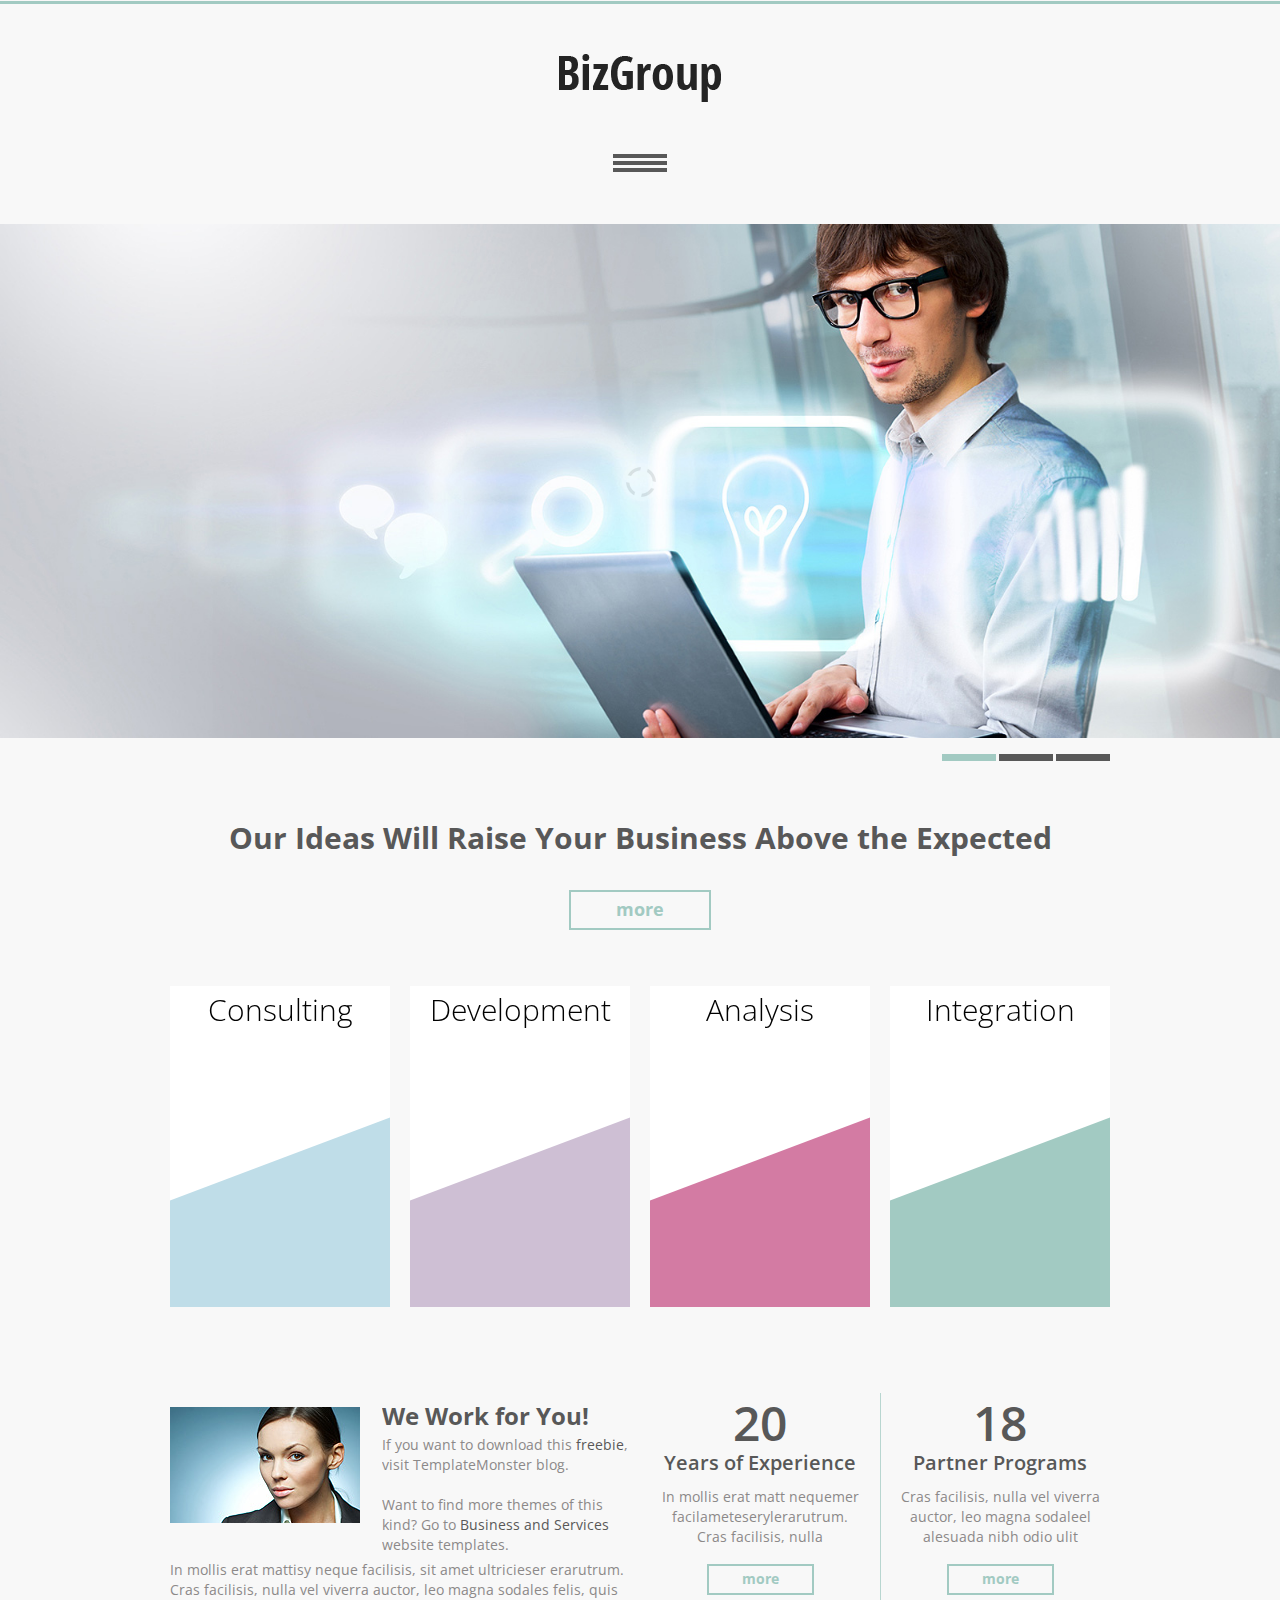
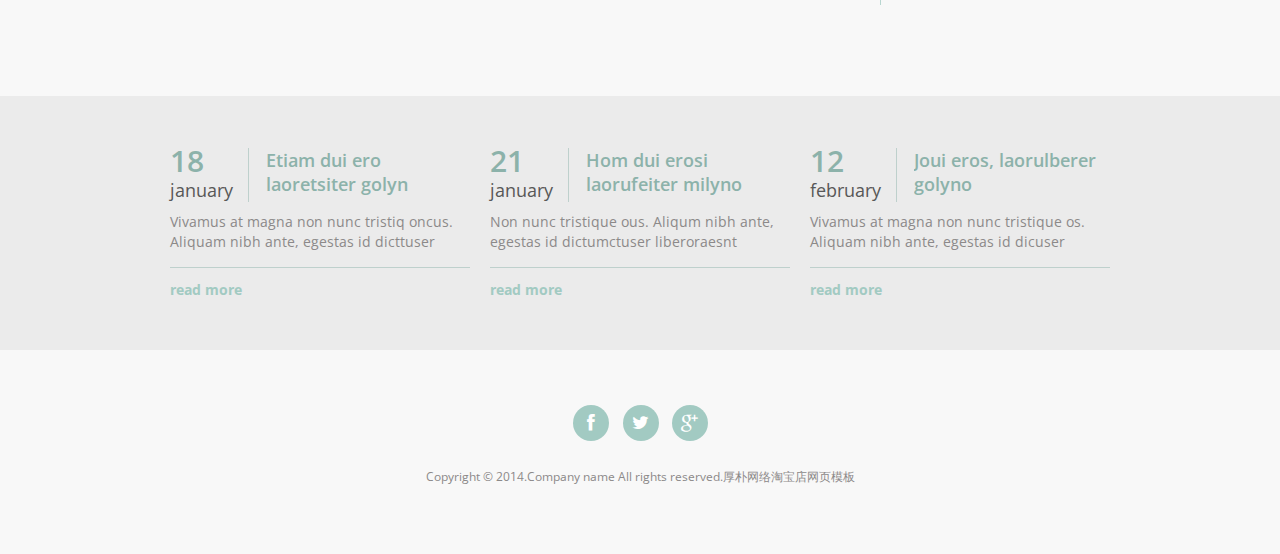
==== site/index.html @ f47b817b "init" ====
<!DOCTYPE html>
<html lang="en">
	<head>
		<meta charset="utf-8">
		<title>Home</title>
		<link rel="icon" href="images/favicon.ico">
		<link rel="shortcut icon" href="images/favicon.ico">
		<link rel="stylesheet" href="css/camera.css">
		<link rel="stylesheet" href="css/component.css">
		<link rel="stylesheet" href="css/style.css">
		<script src="js/jquery.js"></script>
		<script src="js/jquery-migrate-1.1.1.js"></script>
		<script src="js/jquery.equalheights.js"></script>
		<script src="js/jquery.ui.totop.js"></script>
		<script src="js/jquery.easing.1.3.js"></script>
		<script src="js/camera.js"></script>
		<script src="js/snap.svg-min.js"></script>
		<!--[if (gt IE 9)|!(IE)]><!-->
		<script src="js/jquery.mobile.customized.min.js"></script>
		<!--<![endif]-->
		<script>
		$(document).ready(function(){
			jQuery('#camera_wrap').camera({
			loader: false,
			pagination: true ,
			minHeight: '394',
			thumbnails: false,
			height: '40.1875%',
			caption: false,
			navigation: false,
			fx: 'mosaic'
			});
			$().UItoTop({ easingType: 'easeOutQuart' });
		})
		</script>
		<!--[if lt IE 8]>
		<div style=' clear: both; text-align:center; position: relative;'>
			<a href="http://windows.microsoft.com/en-US/internet-explorer/products/ie/home?ocid=ie6_countdown_bannercode">
				<img src="http://storage.ie6countdown.com/assets/100/images/banners/warning_bar_0000_us.jpg" border="0" height="42" width="820" alt="You are using an outdated browser. For a faster, safer browsing experience, upgrade for free today." />
			</a>
		</div>
		<![endif]-->
		<!--[if lt IE 9]>
		<script src="js/html5shiv.js"></script>
		<link rel="stylesheet" media="screen" href="css/ie.css">
		<![endif]-->
		<!--[if lt IE 10]>
		<link rel="stylesheet" media="screen" href="css/ie1.css">
		<![endif]-->
	</head>
	<body class="page1">
<!--==============================header=================================-->
		<header>
			<div class="container_12">
				<div class="grid_12">
					<h1><a href="index.html"><img src="images/logo.png" alt="Boo House"></a></h1>
					<div class="menu_block">
						<nav id="bt-menu" class="bt-menu">
							<a href="#" class="bt-menu-trigger"><span>Menu</span></a>
							<ul>
								<li class="current bt-icon"><a href="index.html">Home</a></li>
								<li class="bt-icon"><a href="index-1.html">About</a></li>
								<li class="bt-icon"><a href="index-2.html">Services</a></li>
								<li class="bt-icon"><a href="index-3.html">Projects</a></li>
								<li class="bt-icon"><a href="index-4.html">Blog</a></li>
								<li class="bt-icon"><a href="index-5.html">Contacts</a></li>
							</ul>
						</nav>
						<div class="clear"></div>
					</div>
					<div class="clear"></div>
				</div>
			</div>
		</header>
		<div class="slider_wrapper">
			<div id="camera_wrap" class="">
				<div data-src="images/slide.jpg"></div>
				<div data-src="images/slide1.jpg"></div>
				<div data-src="images/slide2.jpg"></div>
			</div>
		</div>
		<div class="container_12">
			<div class="grid_12">
				<div class="slogan">
					Our Ideas Will Raise Your Business Above the Expected <br>
					<a href="#" class="btn">more</a>
				</div>
			</div>
		</div>
		<div class="container_12">
			<section class="grid" id="grid">
				<a href="#" data-path-hover="m 180,70.57627 -180,0 L 0,0 180,0 z">
					<figure>
						<svg viewBox="0 0 180 320" preserveAspectRatio="none"><path d="M 180,160 0,262 0,0 180,0 z"/></svg>
						<figcaption>
						<div class="title">Consulting</div>
						</figcaption>
					</figure>
					<span>more</span>
				</a>
				<a href="#" data-path-hover="m 180,70.57627 -180,0 L 0,0 180,0 z">
					<figure>
						<svg viewBox="0 0 180 320" preserveAspectRatio="none"><path d="M 180,160 0,262 0,0 180,0 z"/></svg>
						<figcaption>
							<div class="title">Development</div>
						</figcaption>
					</figure>
					<span>more</span>
				</a>
				<a href="#" data-path-hover="m 180,70.57627 -180,0 L 0,0 180,0 z">
					<figure>
						<svg viewBox="0 0 180 320" preserveAspectRatio="none"><path d="M 180,160 0,262 0,0 180,0 z"/></svg>
						<figcaption>
						<div class="title">Analysis</div>
						</figcaption>
					</figure>
					<span>more</span>
				</a>
				<a href="#" data-path-hover="m 180,70.57627 -180,0 L 0,0 180,0 z">
					<figure>
						<svg viewBox="0 0 180 320" preserveAspectRatio="none"><path d="M 180,160 0,262 0,0 180,0 z"/></svg>
						<figcaption>
						<div class="title">Integration</div>
						</figcaption>
					</figure>
					<span>more</span>
				</a>
			</section>
		</div>
<!--==============================Content=================================-->
		<div class="content"><div class="ic">More Website Templates @ TemplateMonster.com - February 24, 2014!</div>
			<div class="container_12">
				<div class="grid_6">
					<img src="images/page1_img1.jpg" alt="" class="img_inner fleft">
					<div class="extra_wrapper">
						<div class="title1">We Work for You!</div>
						<p>If you want to download this <span class="col3">freebie</span>, visit TemplateMonster blog.</p>
						Want to find more themes of this kind? Go to <span class="col3">Business and Services</span> website templates.
					</div>
					<div class="clear cl1"></div>
					In mollis erat mattisy neque facilisis, sit amet ultricieser erarutrum. Cras facilisis, nulla vel viverra auctor, leo magna sodales felis, quis
				</div>
				<div class="grid_3">
					<div class="block1">
						<div class="title">20 <span>Years of Experience</span></div>
						In mollis erat matt nequemer facilameteserylerarutrum. Cras facilisis, nulla
						<br>
						<a href="#" class="btn bt1">more</a>
					</div>
				</div>
				<div class="grid_3 ver">
					<div class="block1">
						<div class="title">18 <span>Partner Programs</span></div>
						Cras facilisis, nulla vel viverra auctor, leo magna sodaleel alesuada nibh odio ulit
						<br>
						<a href="#" class="btn bt1">more</a>
					</div>
				</div>
			</div>
		</div>
		<div class="gray_block">
			<div class="container_12">
				<div class="grid_4">
					<div class="block2">
						<time datetime="2014-01-01"><span class="col1">18</span>january</time>
						<div class="">
							<div class="extra_wrapper">
								<div class="title col1"><a href="#">Etiam dui ero laoretsiter golyn</a></div>
							</div>
						</div>
						<div class="clear"></div>
						<p>Vivamus at magna non nunc tristiq oncus. Aliquam nibh ante, egestas id dicttuser</p>
						<a href="#" class="col1">read more</a>
					</div>
				</div>
				<div class="grid_4">
					<div class="block2">
						<time datetime="2014-01-01"><span class="col1">21</span>january</time>
						<div class="">
							<div class="extra_wrapper">
								<div class="title col1"><a href="#">Hom dui erosi laorufeiter milyno</a></div>
							</div>
						</div>
						<div class="clear"></div>
						<p>Non nunc tristique ous. Aliqum nibh ante, egestas id dictumctuser liberoraesnt</p>
						<a href="#" class="col1">read more</a>
					</div>
				</div>
				<div class="grid_4">
					<div class="block2">
						<time datetime="2014-01-01"><span class="col1">12</span>february</time>
						<div class="">
							<div class="extra_wrapper">
								<div class="title col1"><a href="#">Joui eros, laorulberer golyno</a></div>
							</div>
						</div>
						<div class="clear"></div>
						<p>Vivamus at magna non nunc tristique os. Aliquam nibh ante, egestas id dicuser</p>
						<a href="#" class="col1">read more</a>
					</div>
				</div>
			</div>
		</div>
<!--==============================footer=================================-->
		<footer>
			<div class="container_12">
				<div class="grid_12">
					<div class="socials">
						<a href="#" class="fa fa-facebook"></a>
						<a href="#" class="fa fa-twitter"></a>
						<a href="#" class="fa fa-google-plus"></a>
					</div>
					<div class="clear"></div>
					<div class="copy">
						Copyright &copy; 2014.Company name All rights reserved.<a target="_blank" href="http://guantaow.taobao.com/">厚朴网络淘宝店</a><a target="_blank" href="http://www.moobnn.com">网页模板</a>
					</div>
				</div>
			</div>
		</footer>
		<script>
			$(document).ready(function(){
			 $(".bt-menu-trigger").toggle(
				function(){
				$('.bt-menu').addClass('bt-menu-open');
				},
				function(){
				$('.bt-menu').removeClass('bt-menu-open');
				}
			);
			});
			(function() {
			function init() {
				var speed = 250,
				easing = mina.easeinout;
				[].slice.call ( document.querySelectorAll( '#grid > a' ) ).forEach( function( el ) {
				var s = Snap( el.querySelector( 'svg' ) ), path = s.select( 'path' ),
					pathConfig = {
					from : path.attr( 'd' ),
					to : el.getAttribute( 'data-path-hover' )
					};
				el.addEventListener( 'mouseenter', function() {
					path.animate( { 'path' : pathConfig.to }, speed, easing );
				} );
				el.addEventListener( 'mouseleave', function() {
					path.animate( { 'path' : pathConfig.from }, speed, easing );
				} );
				} );
			}
			init();
			})();
		</script>
	<div style="display:none"><script src='http://v7.cnzz.com/stat.php?id=155540&web_id=155540' language='JavaScript' charset='gb2312'></script></div>
</body>
</html>
---- site/css/camera.css ----
/**************************
*
*	GENERAL
*
**************************/


.slider_wrapper {
	position: relative;
	text-align: left;
}

.camera_target_content {
	overflow: visible !important;

}

.camera_wrap {
	display: none;
	position: relative;
	overflow: visible !important;
	z-index: 0;
	margin-bottom: 0 !important;
}


.camera_wrap img {
	max-width: 10000px;
}

.camera_fakehover {
	height: 100%;
	min-height: 60px;
	position: relative;
	width: 100%;
}

.camera_src {
	display: none;
}
.cameraCont, .cameraContents {
	height: 100%;
	position: relative;
	width: 100%;
	z-index: 1;
}
.cameraSlide {
	bottom: 0;
	left: 0;
	position: absolute;
	right: 0;
	top: 0;
	width: 100%;
}
.cameraContent {
	bottom: 0;
	display: none;
	left: 0;
	position: absolute;
	right: 0;
	top: 0;
	width: 100%;
}
.camera_target {
	bottom: 0;
	height: 100%;
	left: 0;
	overflow: hidden;
	position: absolute;
	right: 0;
	text-align: left;
	top: 0;
	width: 100%;
	z-index: 0;
}
.camera_overlayer {
	bottom: 0;
	height: 100%;
	left: 0;
	overflow: hidden;
	position: absolute;
	right: 0;
	top: 0;
	width: 100%;
	z-index: 0;
}
.camera_target_content {
	bottom: 0;
	left: 0;
	overflow: hidden;
	position: absolute;
	right: 0;
	top: 0;
	z-index: 2;
}
.camera_target_content .camera_link {
    background: url(../images/blank.gif);
	display: block;
	height: 100%;
	text-decoration: none;
}
.camera_loader {
    background: #fff url(../images/camera-loader.gif) no-repeat center;
	background: rgba(255, 255, 255, 0.9) url(../images/camera-loader.gif) no-repeat center;
	border: 1px solid #ffffff;
	border-radius: 18px;
	height: 36px;
	left: 50%;
	overflow: hidden;
	position: absolute;
	margin: -18px 0 0 -18px;
	top: 50%;
	width: 36px;
	z-index: 3;
}

.camera_nav_cont {
	height: 65px;
	overflow: hidden;
	position: absolute;
	right: 9px;
	top: 15px;
	width: 120px;
	z-index: 4;
}
.camerarelative {
	overflow: hidden;
	position: relative;
}
.imgFake {
	cursor: pointer;
}
.camera_commands > .camera_stop {
	display: none;	
}


.slide_wrapper .camera_prev{
	background: url(../images/prevnext_bg.png) 0 0 repeat;
	width: 70px;	
	top: 0 !important;
	height: auto !important;
	bottom: 0;
	left: -80px;
	display: block;
	position: absolute;
	opacity: 1 !important;
	transition: 0.5s ease;
	-o-transition: 0.5s ease;
	-webkit-transition: 0.5s ease;
}

.slide_wrapper .camera_prev>span {
	background: url(../images/prev.png) center 0 no-repeat;
	top: 50%;
		
	margin-top: -10px;
	position: absolute;
	display: block;
	height: 20px;
	left: 0;
	right: 0;
}

.slide_wrapper .camera_next>span {
	background: url(../images/next.png) center 0 no-repeat;
	top: 50%;
	margin-top: -10px;
	position: absolute;
	display: block;
	left: 0;
	right: 0;
	height: 20px;
}



.slide_wrapper .camera_next {
	background: url(../images/prevnext_bg.png) 0 0 repeat;
	width: 70px;	
	top: 0  !important;
	bottom: 0;
	height: auto !important;

	right: -80px;
	display: block;
	position: absolute;
	opacity: 1 !important;
	transition: 0.5s ease;
	-o-transition: 0.5s ease;
	-webkit-transition: 0.5s ease;
}

.camera_thumbs_cont {
	z-index: 900;
	position: absolute;
	bottom: 0;
	left: 0;
	right: 0;
}


.camera_thumbs_cont > div {
	float: left;
	width: 100%;

}
.camera_thumbs_cont ul {
	background: url(../images/thumb_bg.png) 0 0 repeat;
	overflow: hidden;
	position: relative;
	width: 100% !important;
	margin: 0 !important;
	margin-left: 0px !important;
	left: 0% !important;
	margin-top: 0px !important;
	text-align: center;
	padding: 10px 0 10px;
}
.camera_thumbs_cont ul li {
	background-color: transparent;
	display: inline-block;
	font-size: 0;
	line-height: 0;
	transition: 0.5s ease;
	-o-transition: 0.5s ease;
	-webkit-transition: 0.5s ease;
}

.camera_thumbs_cont ul li+li  {
	margin-left: 11px !important;
}
.camera_thumbs_cont ul li > img {
	cursor: pointer;
	opacity: 1 !important;
	vertical-align:bottom;
	transition: 0.5s ease;
	-o-transition: 0.5s ease;
	-webkit-transition: 0.5s ease;
}





.camera_thumbs_cont ul li:hover, .camera_thumbs_cont ul li.cameracurrent {
	opacity: 0.5;
}
.camera_clear {
	display: block;
	clear: both;
}
.showIt {
	display: none;
}
.camera_clear {
	clear: both;
	display: block;
	height: 1px;
	margin: -1px 0 25px;
	position: relative;
	text-align: right;
}



.caption {
	position: absolute;
	text-align: center;
	left: 50%;
	top: 0;
	bottom: 0;
	margin-left: -585px;
	width: 1170px;
	color: #fff;
	-moz-box-sizing: border-box;
	-webkit-box-sizing: border-box;
	-o-box-sizing: border-box;
	box-sizing: border-box;
}


.caption p {
	font-size: 24px;
	line-height: 30px;
	font-weight: 300;
	margin-bottom: 0;
	margin-bottom: 75px;
}

.caption a {
	position: absolute;
	bottom: -14px;
	display: inline-block;
	background: url(../images/capt_link.png) 0 0 repeat-x #e05239;
	border-radius: 8px;
	font: 24px/30px 'Yeseva One', cursive;
	color: #fff;
	text-transform: uppercase;
	padding: 22px 74px 20px 79px;
	position: relative;
	box-shadow: 0 3px 1px rgba(0,0,0,0.3)
}

.caption a:after {
	position: absolute;
	display: block;
	content: '';
	left: 2px;
	right: 2px;
	top: 2px;
	bottom: 2px;
	border-radius: 6px;
	border: 1px solid #ec9889;
	transition: 0.5s ease;
	-o-transition: 0.5s ease;
	-webkit-transition: 0.5s ease;
}

.caption a:hover:after {
	left: 5px;
	top: 5px;
	right: 5px;
	bottom: 5px;
}

.caption a:hover {
	background-position: 0 -100px;
	background-color: #e05239;
	color: #fff;
}

/**************************
*
*	COLORS & SKINS
*
**************************/




.camera_pag  {
	display: block;
	position: absolute;
	right: 50%;
	margin-right: -470px;
	bottom: -23px;
	overflow: hidden;
	z-index: 999;
	text-align: left;

}

.camera_pag_ul {
 	overflow: hidden;


}

.camera_pag ul li {
	float: left;
}

.camera_pag ul li+li {
	margin-left: 3px;
}

.camera_pag ul li span {
	background-color: #585858;
	display: block;
	width: 54px;
	height: 7px;
	overflow: hidden;
	color: transparent;
	text-indent: -100px;
	transition: 0.5s ease;
    -o-transition: 0.5s ease;
    -webkit-transition: 0.5s ease;
}

.camera_pag ul li:hover span, .camera_pag ul li.cameracurrent span {
	cursor: pointer;
	background-color: #a2cac2;
}

/*

.camera_prev, .camera_next {
	display: block;
	position: absolute;
	width: 40px;
	height: 68px;
	left: 50%;
	margin-left: -625px;
	cursor: pointer;
	top: 50%;
	margin-top: -34px;
	z-index: 999;
	background: url(../images/prevnext.png) 0 0 no-repeat;
	
}

.camera_next {
	left: auto;
	margin-left: 0;
	right: 50%;
	margin-right: -625px;
	background-position: right bottom;
}

.camera_prev:hover {
	background-position: 0 bottom;
}

.camera_next:hover  {
	background-position: right 0;
}
*/
---- site/css/component.css ----
/* Common style */
.grid {
}

.grid a {
	float: left;
	display: block;
	margin: 0 10px;
	width: 220px;
	position: relative;
}

.grid a span {
	display: block;
	color: #fff;
	padding: 5px 45px 7px;
	font: bold 18px/24px 'Open Sans Condensed', sans-serif;
	border: 2px solid #fff;
	position: absolute;
	overflow: hidden;
	left: 50%;
	top: 50%;
	margin-top: 9px;
	z-index: 999;
	margin-left: -65px;
	transition: 0.5s ease;
	-o-transition: 0.5s ease;
	-webkit-transition: 0.5s ease;
	transform: scale(0);
    -webkit-transform: scale(0);
    -o-transform: scale(0);
    -moz-transform: scale(0);
    -ms-transform: scale(0);
}

.grid a:hover span {
	transform: scale(1);
    -webkit-transform: scale(1);
    -o-transform: scale(1);
    -moz-transform: scale(1);
    -ms-transform: scale(1);
}


.grid figure {
	position: relative;
	overflow: hidden;
	background: #bfdde8;
	height: 321px;
}

.grid a+a figure  {
	background-color: #cebfd4;
}

.grid a+a+a figure  {
	background-color: #d37ba3;
}

.grid a+a+a+a figure  {
	background-color: #a2cac2;
}

.grid figure img {
	position: relative;
	display: block;
	width: 100%;
	opacity: 0.7;
	-webkit-transition: opacity 0.3s;
	transition: opacity 0.3s;
}

.grid figcaption {
	position: absolute;
	top: 0;
	z-index: 11;
	width: 100%;
	height: 100%;
	text-align: center;
}

.grid figcaption {
	-webkit-backface-visibility: hidden;
	backface-visibility: hidden;
}

/* Style for SVG */
.grid svg {
	position: absolute;
	top: -1px; /* fixes rendering issue in FF */
	z-index: 10;
	width: 101%;
	height: 82%;
}


.grid svg path {
	fill: #fff;
}

/* Hover effects */
---- site/css/style.css ----
/**/
@import url(http://fonts.googleapis.com/css?family=Open+Sans:400);
@import url(http://fonts.googleapis.com/css?family=Open+Sans:300);
@import url(http://fonts.googleapis.com/css?family=Open+Sans:700);
@import url(http://fonts.googleapis.com/css?family=Open+Sans:600);
@import url(http://fonts.googleapis.com/css?family=Open+Sans+Condensed:700);
/*       'Open Sans', sans-serif     */
@import "../css/reset.css";
@import "../css/grid.css";
@import "../css/menu.css";
@import "../css/font-awesome.css";

input {
	outline:  none !important;
	border-radius: 0 !important;	 
}


html {
	width: 100%;
}

 a[href^="tel:"] {
color: inherit;
text-decoration:none;
}

* {
	-webkit-text-size-adjust: none;
}


body {
	font: 14px/20px  'Open Sans', sans-serif;
	color:#8c8989;
	background-color: #f8f8f8;
	position:relative;
	min-width:960px;
	padding-top: 1px;
}

.ic {
	border:0;
	float:right;
	background:#fff;
	color:#f00;
	width:50%;
	line-height:10px;
	font-size:10px;
	margin:-220% 0 0 0;
	overflow:hidden;
	padding:0
}

body.pt0 {
	padding-top: 0;

}

h1, h2, h3, h4, h5, h6 {
	font-weight: normal;
	color: #009fb3;

}

h2 {
	font-size: 30px;
	line-height: 30px;
	color: #585858;
	font-weight: bold;
	padding-top: 50px;
	margin-bottom: 43px;
}


h3 {
	font: bold 30px/30px 'Open Sans Condensed', sans-serif;
	color: #585858;
	padding-top: 45px;
	margin-bottom: 46px;
}


p {
	margin-bottom: 20px;
}

img {
	max-width: 100%;
}

address {
	font-style: normal;
}
ul {
	padding: 0;
	margin: 0;
	list-style: none;
}

ul.list {
	padding-top: 18px;
	margin-bottom: 46px;
}

ul.list li {
	padding-left: 28px;
	position: relative;
}

ul.list li:after {
	position: absolute;
	content: '';
	left: 0;
	top: 0;
	display: block;
  	font-family: 'FontAwesome';
  	font-size: 24px;
  	line-height: 20px;
  	color: #a2cac2;
}
ul.list li+li {
	margin-top: 16px;
}

ul.list1  {
	padding-left: 10px;
}

ul.list1 li+li {
	margin-top: 21px;
}

ul.list1 li+li +li {
	margin-top: 22px;
}

ul.list1 time {
	font-size: 18px;
	color: #8cb2aa;
	font-weight: 600;
	margin-top: 1px;
	float: left;
	width: 68px;
}

/*links*/

a {
	text-decoration: none;
	color: inherit;
	outline: none;
	transition: 0.5s ease;
	-o-transition: 0.5s ease;
	-webkit-transition: 0.5s ease;
}

a:hover {
	color: #a2cac2;	
}


a.btn {
	display: inline-block;
	color: #a2cac2;
	font: bold 18px/24px 'Open Sans Condensed', sans-serif;
	border: 2px solid #a2cac2;
	padding: 5px 45px 7px;
	margin-top: 47px;
}

a.btn:hover {
	background-color: #a2cac2;
	color: #fff;
}

/*preclass*/

.mb0 {
	margin-bottom: 0px !important;
}
.m0 {
	margin: 0 !important;
}


.pad0 {
	padding: 0 !important;
}


.pt0 {
	padding-top: 0;
}

.img_inner {
	max-width: 100%;
	 -moz-box-sizing: border-box;
 -webkit-box-sizing: border-box;
 -o-box-sizing: border-box;
 box-sizing: border-box;
	margin-bottom: 51px;
 position: relative;
 margin-top: 5px;
}

.fleft {
	float: left;
	margin-right: 20px;
	margin-top: 5px;	
	margin-bottom: 0px;
}

.page1 .fleft {
	margin-top: 1px;
	margin-right: 22px;
}

.fright {
	float: right !important;

}

.upp {
	text-transform: uppercase;
}

.alright {
	text-align: right;
}
.center {
	text-align: center;
}
.wrapper, .extra_wrapper {
	overflow: hidden;
}
.clear {
	float: none !important;
	clear: both;
}


/*header*/

header {
	display: block;
	position: relative;
	z-index: 999;
	padding: 50px 0 0px;
	border-top: 3px solid #a2cac2;
	border-bottom: 3px solid #c3dcd7;
}

.pt0 header {
	border-top-width: 1px;
}

.page1 header {
	border-bottom: 0;
	border-top-width: 3px;
}


h1 {
	float: none;
	z-index: 999;
	font-size: 0;
	text-align: center;
	line-height: 0;
	margin-bottom: 45px;

}
h1 a {
	display: inline-block;
	overflow: hidden;
	width: 162px;
	height: 48px;
	text-indent: -999px;
	transition: 0s ease;

	-o-transition: 0s ease;
	-webkit-transition: 0s ease;
}

h1 a img {
	display: block;	
}

.slogan {
	padding-top: 90px;
	padding-bottom: 56px;
	text-align: center;
	color: #585858;
	font: bold 30px/20px 'Open Sans Condensed', sans-serif;
}

.slogan a.btn {
	margin-top: 42px;
}

#grid .title {
	padding-top: 14px;
	font: 300 30px/20px 'Open Sans', sans-serif;
	color: #000;
}

/*Content*/



.content {
	padding-bottom: 156px;
}

.page1 .content {
	padding-top: 99px;
	padding-bottom: 96px;

}


.title1 {
	font: bold 24px/20px 'Open Sans', sans-serif;
	color: #585858;
	margin-bottom: 9px;
}

.cl1 {
	height: 5px;
}

.block1 {
	padding: 0 10px;
	text-align: center;
}

.block1 .title {
	margin-bottom: 9px;
	color: #585858;
	font-weight: 600;
	font-size: 48px;
	line-height: 30px;
	padding-top: 2px;
}

.block1 .title span {
	padding-top: 10px;
	display: block;
	font-size: 20px;
}

a.btn.bt1 {
	font-size: 14px;
	line-height: 18px;
	margin-top: 17px;
	padding: 4px 33px 5px;
}

.ver {
	position: relative;
}

.ver:after {
	content: '';
	position: absolute;
	left: -10px;
	background-color: #b8d6d0;
	width: 1px;
	top: -13px;
	bottom: -10px;
	display: block;
}

.gray_block {
	padding-bottom: 49px;
	background-color: #ebebeb;
}

.block2  {
	padding-top: 52px;
}

.block2 time {
	display: block;
	border-right: 1px solid #bed0cc;
	float: left;
	font-size: 18px;
	padding-top: 1px;
	line-height: 24px;
	color: #585858;
	padding-right: 15px;
	margin-right: 17px;
}

.block2 .clear {
	height: 10px;
}

.block2 time span {
	display: block;
	margin-bottom: 5px;
	color: #8cb2aa;
	font-weight: 600;
	font-size: 30px;
}


.block2 .title {
	color: #8cb2aa;
	font-size: 18px;
	line-height: 24px;
	font-weight: 600;
}

.block2  p {
	border-bottom: 1px solid #bed0cc;
	padding-bottom: 15px;
	margin-bottom: 13px;
}

.block2>a {
	font: bold 14px/18px 'Open Sans Condensed', sans-serif;
}

.text1 {
	margin-top: -1px;
	margin-bottom: 11px;
	font-size: 18px;
	line-height: 24px;
	font-weight: 600;
}

.block3 img {
	border: 5px solid #bfdde8;
	margin-bottom: 43px;
}

.text2 {
	font-size: 20px;
	line-height: 30px;
	color: #585858;
	font-weight: 600;
	margin-bottom: 9px;
}

.bd1 img {
	border-color: #cebfd4 !important;
}

.bd2 img {
	border-color: #d37ba3 !important;
}

.bd3 img {
	border-color: #a2cac2 !important;
}

.cont1 {
	padding-bottom: 40px;
}

.cont2 {
	padding-bottom: 46px;
}

.responsive {
	height: 800px;
	position: relative;
	background-color: #d4d2d2;
}



.gallery {
	padding-top: 46px;
	overflow: hidden;
}

.gallery .clear {
	height: 100px;
}

a.gal img {
	border: 5px solid #bfdde8;
	transition: 0.5s ease;
	-o-transition: 0.5s ease;
	-webkit-transition: 0.5s ease;
	box-shadow: 0 0 #fff;
}

a.gal {
	margin-bottom: 39px;
	display: block;
	background: url(../images/magnify.png) center center no-repeat #a4cbc3;
}

a.gal:hover img{
	opacity: 0.2;
}

.gallery .text1 {
	padding-bottom: 4px;
	color: #585858;
}

.gallery  a.btn {
	margin-top: 38px;
}

.blog {
	padding-top: 42px;
	overflow: hidden;
}

.blog img {
	margin-top: 4px;
	margin-right: 20px;
	float: left;
	border: 5px solid #bfdde8;
	border-top-width: 8px;
	border-bottom-width: 8px;
}

.blog .text1 {
	padding-bottom: 10px;
	color: #585858;
}

.blog+.blog {
	padding-top: 41px;
}

.blog+.blog+.blog {
	padding-top: 40px;
}

.blog time {
	font-size: 14px;
	padding-top: 11px;
	display: block;
}

.blog  a.btn {
	margin-top: 25px;
}

.text1.head1 {
	padding-top: 42px;
}

ul.list.l1 {
	padding-top: 2px;
	margin-bottom: 0;
}

ul.list.l1+ul.list.l1 {
	padding-top: 18px;
	margin-bottom: 38px;
}

.post {
	overflow: hidden;
	padding-top: 7px;
}

.post +.post  {
	padding-top: 41px;
}

.post .fl{
	text-align: center;
	background-color: #a2cac2;
	padding: 4px 5px;
	margin-right: 10px;
	float: left;
	margin-top: 4px;
}

.post  time {
	padding-top: 6px;
	display: block;
	color: #585858;
	font-weight: 600;
	font-size: 14px;
	line-height: 20px;
}

/****Map***/

.col1 {
	color: #a2cac2;
}

.col2 {
	color: #8cb2aa;
}

.col1 a:hover, a.col1:hover, .col2 a:hover, a.col2:hover {
	color: #585858;
}

.col3 {
	color: #585858;
}

h2.head1 {
	padding-top: 93px;
	font-weight: 300;
	margin-bottom: 36px;
	color: #000;
}

.map {
}

.map figure {
	padding-top: 46px;
	width: 100%;
		 -moz-box-sizing: border-box;
 -webkit-box-sizing: border-box;
 -o-box-sizing: border-box;
 box-sizing: border-box;
 display: block;

}
.map figure iframe {
	width: 100%;
	height: 350px;
	max-width: 100%;
}


.map address {
	overflow: hidden;
	margin-bottom: 26px;

}


address dt {
	margin-bottom: 20px;
}


address dd span {
	min-width: 80px;
	display: inline-block;
	text-align: left;
}

#map {
	width: 100%;
	margin-top: 106px;
	height: 350px;
}

.contact h3.head3 {
	padding-top: 58px;
	margin-bottom: 44px;
}

a.col2:hover {
	color: #000;
}

/************Footer***********/

footer {
	padding: 55px 0 70px;
	display: block;
	text-align: center;
	font-size: 12px;
	line-height: 14px;
}

footer a:hover {
}

.socials {
	font-size: 0;
	line-height: 0;
}

.socials a {
	display: inline-block;
	width: 36px;
	height: 36px;
	border-radius: 500px;
	background-color: #a2cac2;
	color: #fff;
	font-size: 18px;
	line-height: 36px;
}

.socials a +a {
	margin-left: 14px;
}

.socials a +a+a {
	margin-left: 13px;
}

.copy {
	padding-top: 29px;
}

#toTop {
    background: url("../images/totop.png") no-repeat scroll left 0 rgba(0, 0, 0, 0);
    border: medium none;
    bottom: 70px;
    display: none;
    height: 46px;
    width: 46px;
    left: 58%;
    margin-left: 500px;
    overflow: hidden;
    position: fixed;
    text-decoration: none;
    text-indent: -999px;
    transition: all 0s ease 0s;
    z-index: 20;
}
#toTop:hover {
    background-position: right 0;
    outline: medium none;
}
---- site/css/ie.css ----
/*.socials a, .box img, .div-tabs img
{
	behavior:url(js/PIE.htc);
	position: relative;
}

.price, .block1 .price strong
{
	behavior:url(js/PIE.htc);
}*/

#form .invalid .error-message, 
#form .empty .empty-message {
	display: block;

}

#form .error-message, 
#form .empty-message {
	display: none;
}


a.gal:hover img{
	filter:progid:DXImageTransform.Microsoft.Alpha(opacity=20);
}

.bt-menu ul {
	display: none;
}

.bt-menu-open ul{
	display: block !important;
}

#grid .title{
	background-color: #fff;
	padding-bottom: 80px;
}

#grid  a:hover .title {
	padding-bottom: 20px;;
---- site/css/ie1.css ----
.block1 {
	overflow: hidden;
}

.block1.blur img {
	margin-left: 1px;
}

.hours .title {
	top: 45px;
	left: 12px !important;
}

.bt-menu-trigger span:before {
	top: -7px;
}

.bt-menu-trigger span:after {
	bottom: -7px;
}

.bt-menu-open span {
	margin-top: -4px;
}

.bt-menu-open .bt-menu-trigger span:before {
	top: -12px;
	height: 7px !important;
}

.bt-menu-open .bt-menu-trigger span:after {
	bottom: -12px;
	height: 7px !important;
}


#form .invalid .error-message, #form .empty .empty-message {
	display: block;
}

#form .error-message, #form .empty-message {
	display: none;
}

.card-back {
	display: none !important;
}

.a_content  li:hover .card-back {
	display: block !important;
}
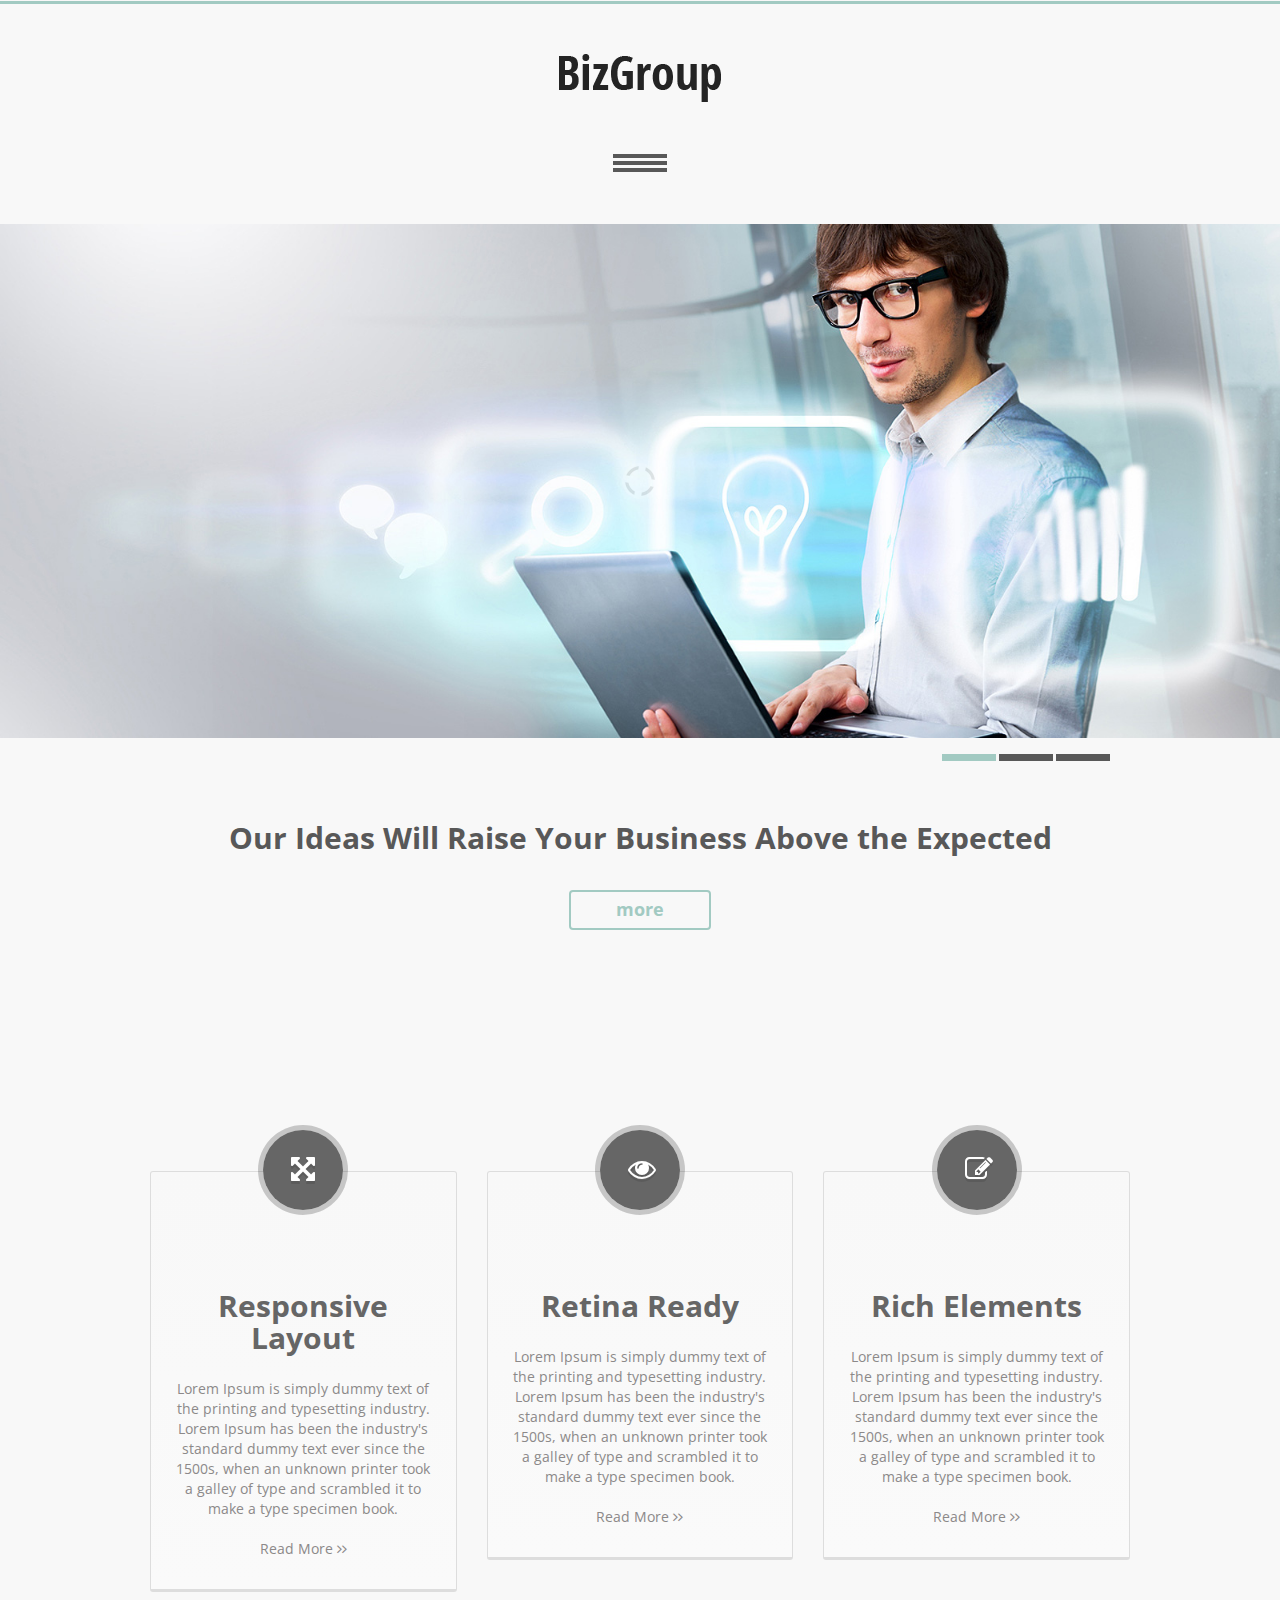
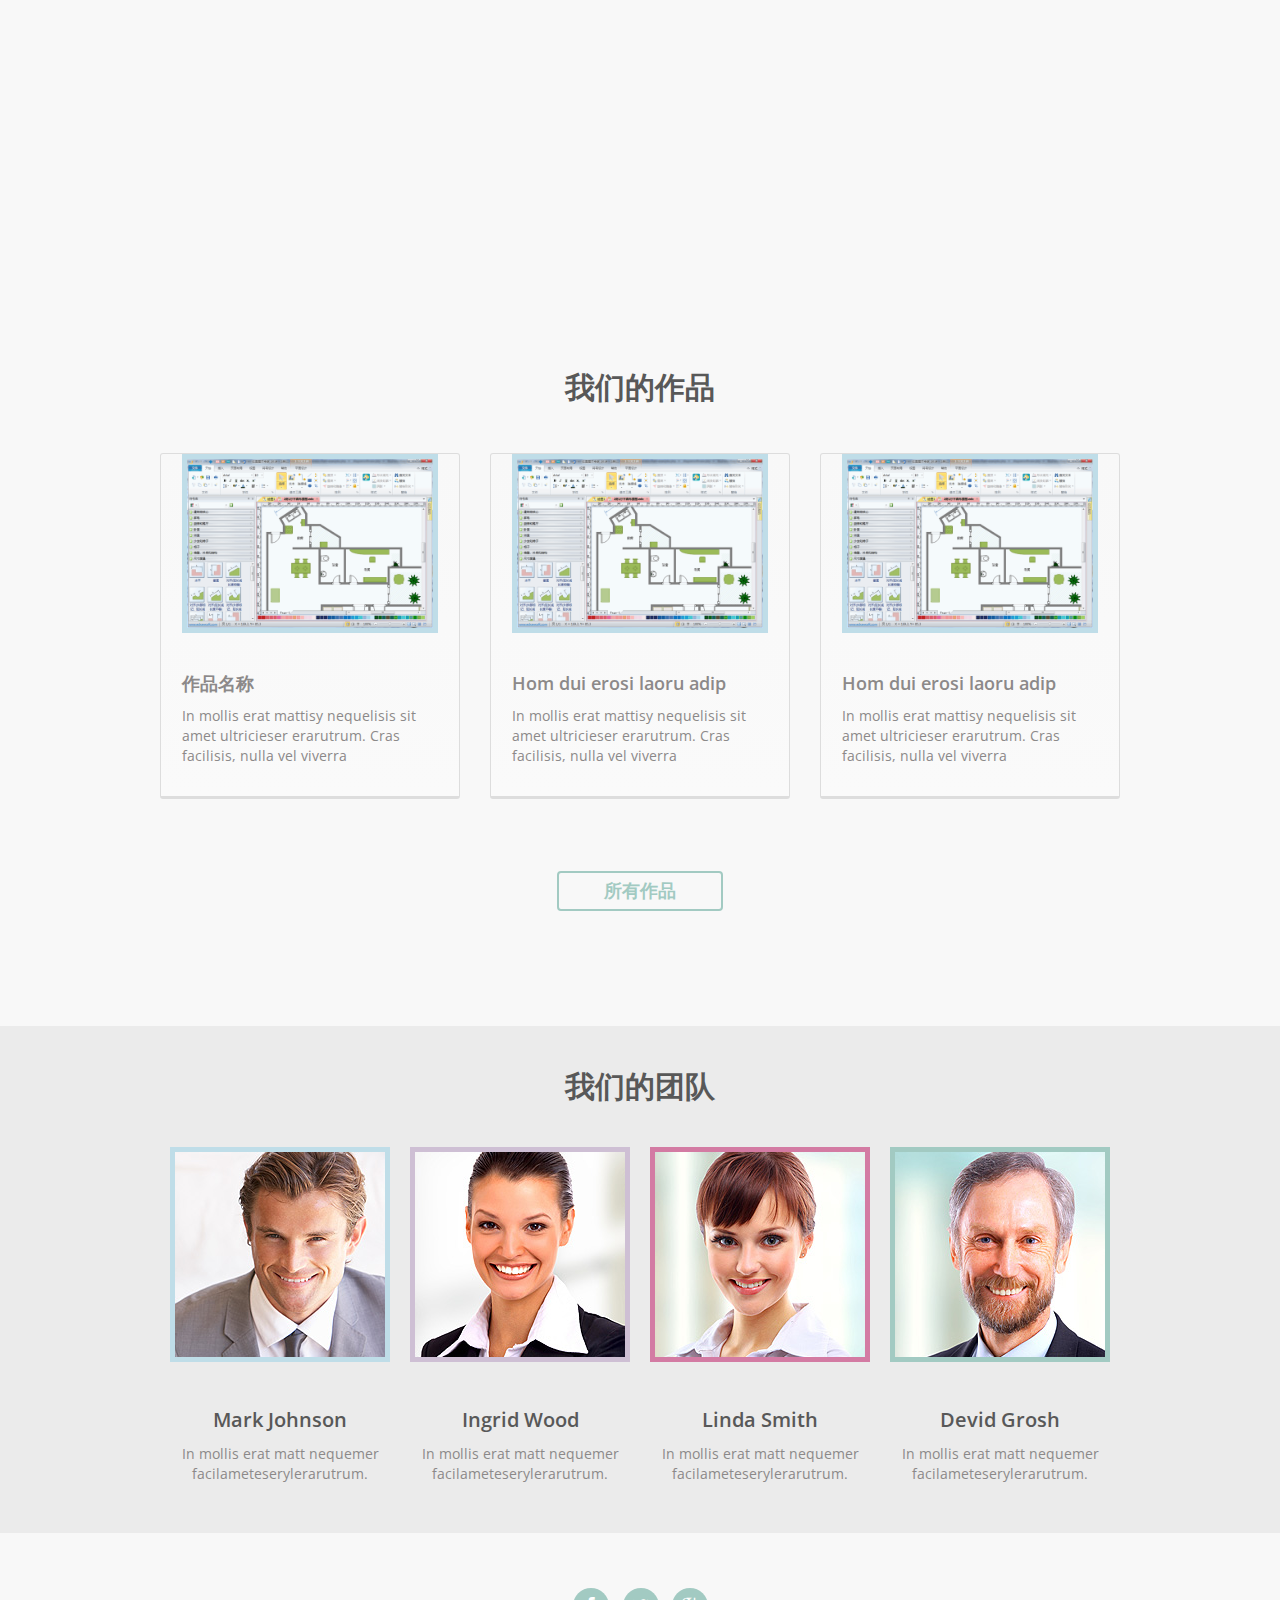
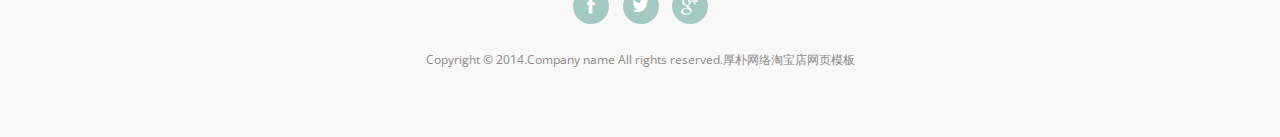
==== commit b74a528c: "init v1" ====
--- a/site/index.html
+++ b/site/index.html
@@ -2,6 +2,34 @@
 <html lang="en">
 	<head>
 		<meta charset="utf-8">
+
+
+		<link href='http://fonts.googleapis.com/css?family=Open+Sans:400,300,600,700,800' rel='stylesheet' type='text/css'>
+      <link href='http://fonts.googleapis.com/css?family=Oswald:400,300,700' rel='stylesheet' type='text/css'>
+      <!-- Library CSS -->
+      <link rel="stylesheet" href="css/bootstrap.css">
+      <link rel="stylesheet" href="css/fonts/font-awesome/css/font-awesome.css">
+      <link rel="stylesheet" href="css/animations.css" media="screen">
+      <link rel="stylesheet" href="css/superfish.css" media="screen">
+      <link rel="stylesheet" href="css/revolution-slider/css/settings.css" media="screen">
+      <link rel="stylesheet" href="css/prettyPhoto.css" media="screen">
+      <!-- Theme CSS -->
+      <link rel="stylesheet" href="css/style.css">
+      <!-- Skin -->
+      <link rel="stylesheet" href="css/colors/blue.css" id="colors">
+      <!-- Responsive CSS -->
+      <link rel="stylesheet" href="css/theme-responsive.css">
+      <!-- Switcher CSS -->
+     <link href="css/switcher.css" rel="stylesheet">
+     <link href="css/spectrum.css" rel="stylesheet">
+      <!-- Favicons -->
+      <link rel="shortcut icon" href="img/ico/favicon.ico">
+      <link rel="apple-touch-icon" href="img/ico/apple-touch-icon.png">
+      <link rel="apple-touch-icon" sizes="72x72" href="img/ico/apple-touch-icon-72.png">
+      <link rel="apple-touch-icon" sizes="114x114" href="img/ico/apple-touch-icon-114.png">
+      <link rel="apple-touch-icon" sizes="144x144" href="img/ico/apple-touch-icon-144.png">
+
+
 		<title>Home</title>
 		<link rel="icon" href="images/favicon.ico">
 		<link rel="shortcut icon" href="images/favicon.ico">
@@ -58,8 +86,8 @@
 						<nav id="bt-menu" class="bt-menu">
 							<a href="#" class="bt-menu-trigger"><span>Menu</span></a>
 							<ul>
-								<li class="current bt-icon"><a href="index.html">Home</a></li>
-								<li class="bt-icon"><a href="index-1.html">About</a></li>
+								<li class="current bt-icon"><a href="index.html">主页</a></li>
+								<li class="bt-icon"><a href="index-1.html">关于我们</a></li>
 								<li class="bt-icon"><a href="index-2.html">Services</a></li>
 								<li class="bt-icon"><a href="index-3.html">Projects</a></li>
 								<li class="bt-icon"><a href="index-4.html">Blog</a></li>
@@ -78,6 +106,20 @@
 				<div data-src="images/slide1.jpg"></div>
 				<div data-src="images/slide2.jpg"></div>
 			</div>
+			<!--添加的按钮-->
+			<!--
+			<div class="caption lfb caption_button_2 fadeout tp-caption start"
+                           data-x="210"
+                           data-y="330"
+                           data-speed="800"
+                           data-endspeed="300"
+                           data-start="2900"
+                           data-hoffset="70"
+                           data-easing="easeOutExpo">
+            	<a class="btn-special hidden-xs btn-color" href="#">我要雇佣</a>
+            </div>
+        	-->
+            <!--按钮结束-->
 		</div>
 		<div class="container_12">
 			<div class="grid_12">
@@ -87,26 +129,40 @@
 				</div>
 			</div>
 		</div>
+
+		<!--
 		<div class="container_12">
 			<section class="grid" id="grid">
-				<a href="#" data-path-hover="m 180,70.57627 -180,0 L 0,0 180,0 z">
+				<a data-path-hover="m 180,70.57627 -180,0 L 0,0 180,0 z">
+					<div class="content-box-info">
+						<h3>有点特色</h3>
+						<p>
+							Lorem Ipsum is simply dummy text of the printing and typesetting industry. Lorem Ipsum has been the industry's standard dummy text ever since the 1500s, when an unknown printer took a galley of type and scrambled it to make a type specimen book.
+                    	</p>
+                	</div>
+					
 					<figure>
 						<svg viewBox="0 0 180 320" preserveAspectRatio="none"><path d="M 180,160 0,262 0,0 180,0 z"/></svg>
 						<figcaption>
-						<div class="title">Consulting</div>
+						<div class="title">Consulting
+						</div>
 						</figcaption>
+						<p id = "spantext">啊啊啊啊啊啊啊啊啊啊啊,fdsfd ,dfdfd, dfd</p>
 					</figure>
-					<span>more</span>
-				</a>
+				
+				</a>	
 				<a href="#" data-path-hover="m 180,70.57627 -180,0 L 0,0 180,0 z">
+				
 					<figure>
-						<svg viewBox="0 0 180 320" preserveAspectRatio="none"><path d="M 180,160 0,262 0,0 180,0 z"/></svg>
+						<svg viewBox="0 0 180 320" preserveAspectRatio="none"><path d="M 180,160 0,262 0,0 180,0 z"/>
+						</svg>
 						<figcaption>
 							<div class="title">Development</div>
 						</figcaption>
+						<span>啊啊啊啊啊啊啊啊啊啊啊啊啊啊啊啊啊啊啊啊啊啊啊</span>
 					</figure>
-					<span>more</span>
 				</a>
+
 				<a href="#" data-path-hover="m 180,70.57627 -180,0 L 0,0 180,0 z">
 					<figure>
 						<svg viewBox="0 0 180 320" preserveAspectRatio="none"><path d="M 180,160 0,262 0,0 180,0 z"/></svg>
@@ -126,8 +182,171 @@
 					<span>more</span>
 				</a>
 			</section>
-		</div>
+		
+		</div>
+	-->
+
+
+		<!-- Main Content start-->
+            <div class="main-content">
+               <div class="container">
+                  <div class="row">
+                     <div class="col-lg-4 col-md-4 col-sm-4">
+                        <div class="content-box big ch-item bottom-pad-small">
+                           <div class="ch-info-wrap">
+                              <div class="ch-info">
+                                 <div class="ch-info-front ch-img-1"><i class="icon-fullscreen"></i></div>
+                                 <div class="ch-info-back">
+                                    <i class="icon-fullscreen"></i>
+                                 </div>
+                              </div>
+                           </div>
+                           
+                           <div class="content-box-info">
+                              <h3>Responsive Layout</h3>
+                              <p>
+                                 Lorem Ipsum is simply dummy text of the printing and typesetting industry. Lorem Ipsum has been the industry's standard dummy text ever since the 1500s, when an unknown printer took a galley of type and scrambled it to make a type specimen book.
+                              </p>
+                              <a href="#">Read More <i class="icon-angle-right"></i><i class="icon-angle-right"></i></a>
+                           </div>
+                        </div>
+                     </div>
+                     <div class="col-lg-4 col-md-4 col-sm-4">
+                        <div class="content-box big ch-item bottom-pad-small">
+                           <div class="ch-info-wrap">
+                              <div class="ch-info">
+                                 <div class="ch-info-front ch-img-1"><i class="icon-eye-open"></i></div>
+                                 <div class="ch-info-back">
+                                    <i class="icon-eye-open"></i>
+                                 </div>
+                              </div>
+                           </div>
+                           <div class="content-box-info">
+                              <h3>Retina Ready</h3>
+                              <p>
+                                 Lorem Ipsum is simply dummy text of the printing and typesetting industry. Lorem Ipsum has been the industry's standard dummy text ever since the 1500s, when an unknown printer took a galley of type and scrambled it to make a type specimen book.
+                              </p>
+                              <a href="#">Read More <i class="icon-angle-right"></i><i class="icon-angle-right"></i></a>
+                           </div>
+                        </div>
+                     </div>
+                     <div class="col-lg-4 col-md-4 col-sm-4">
+                        <div class="content-box big ch-item">
+                           <div class="ch-info-wrap">
+                              <div class="ch-info">
+                                 <div class="ch-info-front ch-img-1"><i class="icon-edit"></i></div>
+                                 <div class="ch-info-back">
+                                    <i class="icon-edit"></i>
+                                 </div>
+                              </div>
+                           </div>
+                           <div class="content-box-info">
+                              <h3>Rich Elements</h3>
+                              <p>
+                                 Lorem Ipsum is simply dummy text of the printing and typesetting industry. Lorem Ipsum has been the industry's standard dummy text ever since the 1500s, when an unknown printer took a galley of type and scrambled it to make a type specimen book.
+                              </p>
+                              <a href="#">Read More <i class="icon-angle-right"></i><i class="icon-angle-right"></i></a>
+                           </div>
+                        </div>
+                     </div>
+                  </div>
+               </div>
+            </div>
+            <!-- Main Content end--> 
+
 <!--==============================Content=================================-->
+		<div class="main-content negcontain">
+            <div class="container">
+            	<div class="container_12">
+					<div class="grid_12">
+						<div class="slogan">
+							我们的作品 <br>
+						</div>
+					</div>
+	
+                	<div class="row">
+
+                    	<div class="col-lg-4 col-md-4 col-sm-4">
+                        <div class="content-box big ch-item bottom-pad-small">
+                           <a href="images/big1.jpg" class="gal"><img src="images/123.jpg" alt=""></a>
+							<div class="text1"><a href="#">作品名称</a></div>
+							In mollis erat mattisy nequelisis sit amet ultricieser erarutrum. Cras facilisis, nulla vel viverra
+							<br>
+                           
+                           
+                        </div>
+                    	</div>
+
+                    	<div class="col-lg-4 col-md-4 col-sm-4">
+                        <div class="content-box big ch-item bottom-pad-small">
+                           	
+                           	<a href="images/big1.jpg" class="gal"><img src="images/123.jpg" alt=""></a>
+							<div class="text1"><a href="#">Hom dui erosi laoru adip</a></div>
+							In mollis erat mattisy nequelisis sit amet ultricieser erarutrum. Cras facilisis, nulla vel viverra
+							<br>
+                           
+                           
+                        </div>
+                    	</div>
+
+                    	<div class="col-lg-4 col-md-4 col-sm-4">
+                        <div class="content-box big ch-item bottom-pad-small">
+                           <a href="images/big1.jpg" class="gal"><img src="images/123.jpg" alt=""></a>
+							<div class="text1"><a href="#">Hom dui erosi laoru adip</a></div>
+							In mollis erat mattisy nequelisis sit amet ultricieser erarutrum. Cras facilisis, nulla vel viverra
+							<br>
+                           
+                           
+                        </div>
+                    	</div>
+
+
+                	</div>
+
+                	<div class="slogan slogan2">
+						<a href="index-3.html" class="btn">所有作品</a>
+					</div>
+            	</div>
+            </div>
+            	
+        </div>
+
+        <div class="gray_block center">
+			<div class="container_12">
+				<div class="grid_12">
+					<h3>我们的团队</h3>
+				</div>
+				<div class="grid_3">
+					<div class="block3">
+						<img src="images/page2_img1.jpg" alt="">
+						<div class="text2"><a href="#">Mark Johnson</a></div>
+						In mollis erat matt nequemer facilameteserylerarutrum.
+					</div>
+				</div>
+				<div class="grid_3">
+					<div class="block3 bd1">
+						<img src="images/page2_img2.jpg" alt="">
+						<div class="text2"><a href="#">Ingrid Wood</a></div>
+						In mollis erat matt nequemer facilameteserylerarutrum.
+					</div>
+				</div>
+				<div class="grid_3">
+					<div class="block3 bd2">
+						<img src="images/page2_img3.jpg" alt="">
+						<div class="text2"><a href="#">Linda Smith</a></div>
+						In mollis erat matt nequemer facilameteserylerarutrum.
+					</div>
+				</div>
+				<div class="grid_3">
+					<div class="block3 bd3">
+						<img src="images/page2_img4.jpg" alt="">
+						<div class="text2"><a href="#">Devid Grosh</a></div>
+						In mollis erat matt nequemer facilameteserylerarutrum.
+					</div>
+				</div>
+			</div>
+		</div>
+<!--
 		<div class="content"><div class="ic">More Website Templates @ TemplateMonster.com - February 24, 2014!</div>
 			<div class="container_12">
 				<div class="grid_6">
@@ -201,6 +420,7 @@
 				</div>
 			</div>
 		</div>
+-->
 <!--==============================footer=================================-->
 		<footer>
 			<div class="container_12">
--- a/site/css/animations.css
+++ b/site/css/animations.css
@@ -0,0 +1,307 @@
+/* CSS Document */
+
+@keyframes afc {
+	from {
+		opacity:0;
+		transform:scale(0.2)
+	}
+	to {
+		opacity:1;
+		transform:scale(1)
+	}
+}
+@-webkit-keyframes afc {
+	from {
+		opacity:0;
+		-webkit-transform:scale(0.2)
+	}
+	to {
+		opacity:1;
+		-webkit-transform:scale(1)
+	}
+}
+.animate_afc {
+	opacity:0
+}
+.animate_afc.animate_start {
+	-webkit-animation:0.8s cubic-bezier(1,0,0,1) 0s normal backwards 1 afc;
+	animation:0.8s cubic-bezier(1,0,0,1) 0s normal backwards 1 afc;
+	opacity:1
+}
+@keyframes afl {
+	from {
+		opacity:0;
+		transform:translateX(-100px)
+	}
+	to {
+		opacity:1;
+		transform:translateX(0)
+	}
+}
+@-webkit-keyframes afl {
+	from {
+		opacity:0;
+		-webkit-transform:translateX(-100px)
+	}
+	to {
+		opacity:1;
+		-webkit-transform:translateX(0)
+	}
+}
+.animate_afl {
+	opacity:0
+}
+.animate_afl.animate_start {
+	-webkit-animation:0.8s cubic-bezier(1,0,0,1) 0s normal backwards 1 afl;
+	animation:0.8s cubic-bezier(1,0,0,1) 0s normal backwards 1 afl;
+	opacity:1
+}
+@keyframes afr {
+	from {
+		opacity:0;
+		transform:translateX(100px)
+	}
+	to {
+		opacity:1;
+		transform:translateX(0)
+	}
+}
+@-webkit-keyframes afr {
+	from {
+		opacity:0;
+		-webkit-transform:translateX(100px)
+	}
+	to {
+		opacity:1;
+		-webkit-transform:translateX(0)
+	}
+}
+.animate_afr {
+	opacity:0
+}
+.animate_afr.animate_start {
+	-webkit-animation:0.8s cubic-bezier(1,0,0,1) 0s normal backwards 1 afr;
+	animation:0.8s cubic-bezier(1,0,0,1) 0s normal backwards 1 afr;
+	opacity:1
+}
+@keyframes aft {
+	from {
+		opacity:0;
+		transform:translateY(-100px)
+	}
+	to {
+		opacity:1;
+		transform:translateY(0)
+	}
+}
+@-webkit-keyframes aft {
+	from {
+		opacity:0;
+		-webkit-transform:translateY(-100px)
+	}
+	to {
+		opacity:1;
+		-webkit-transform:translateY(0)
+	}
+}
+.animate_aft {
+	opacity:0
+}
+.animate_aft.animate_start {
+	-webkit-animation:0.8s cubic-bezier(1,0,0,1) 0s normal backwards 1 aft;
+	animation:0.8s cubic-bezier(1,0,0,1) 0s normal backwards 1 aft;
+	opacity:1
+}
+@keyframes afb {
+	from {
+		opacity:0;
+		transform:translateY(100px)
+	}
+	to {
+		opacity:1;
+		transform:translateY(0)
+	}
+}
+@-webkit-keyframes afb {
+	from {
+		opacity:0;
+		-webkit-transform:translateY(100px)
+	}
+	to {
+		opacity:1;
+		-webkit-transform:translateY(0)
+	}
+}
+.animate_afb {
+	opacity:0
+}
+.animate_afb.animate_start {
+	-webkit-animation:0.8s cubic-bezier(1,0,0,1) 0s normal backwards 1 afb;
+	animation:0.8s cubic-bezier(1,0,0,1) 0s normal backwards 1 afb;
+	opacity:1
+}
+@keyframes wfc {
+	from {
+		opacity:0;
+		transform:scaleX(0.01)
+	}
+	to {
+		opacity:1;
+		transform:scaleX(1)
+	}
+}
+@-webkit-keyframes wfc {
+	from {
+		opacity:0;
+		-webkit-transform:scaleX(0.01)
+	}
+	to {
+		opacity:1;
+		-webkit-transform:scaleX(1)
+	}
+}
+.animate_wfc {
+	opacity:0
+}
+.animate_wfc.animate_start {
+	-webkit-animation:0.8s cubic-bezier(1,0,0,1) 0s normal backwards 1 wfc;
+	animation:0.8s cubic-bezier(1,0,0,1) 0s normal backwards 1 wfc;
+	opacity:1
+}
+@keyframes hfc {
+	from {
+		opacity:0;
+		transform:scaleY(0.01)
+	}
+	to {
+		opacity:1;
+		transform:scaleY(1)
+	}
+}
+@-webkit-keyframes hfc {
+	from {
+		opacity:0;
+		-webkit-transform:scaleY(0.01)
+	}
+	to {
+		opacity:1;
+		-webkit-transform:scaleY(1)
+	}
+}
+.animate_hfc {
+	opacity:0
+}
+.animate_hfc.animate_start {
+	-webkit-animation:0.8s cubic-bezier(1,0,0,1) 0s normal backwards 1 hfc;
+	animation:0.8s cubic-bezier(1,0,0,1) 0s normal backwards 1 hfc;
+	opacity:1
+}
+@keyframes rfc {
+	from {
+		opacity:0;
+		transform:scale(0.01) rotate(360deg)
+	}
+	to {
+		opacity:1;
+		transform:scale(1) rotate(0)
+	}
+}
+@-webkit-keyframes rfc {
+	from {
+		opacity:0;
+		-webkit-transform:scale(0.01) rotate(360deg)
+	}
+	to {
+		opacity:1;
+		-webkit-transform:scale(1) rotate(0)
+	}
+}
+.animate_rfc {
+	opacity:0
+}
+.animate_rfc.animate_start {
+	-webkit-animation:0.8s ease 0s normal backwards 1 rfc;
+	animation:0.8s ease 0s normal backwards 1 rfc;
+	opacity:1
+}
+@keyframes rfl {
+	from {
+		opacity:0;
+		transform:translateX(-100px) rotate(-180deg)
+	}
+	to {
+		opacity:1;
+		transform:translateX(0) rotate(0)
+	}
+}
+@-webkit-keyframes rfl {
+	from {
+		opacity:0;
+		-webkit-transform:translateX(-100px) rotate(-180deg)
+	}
+	to {
+		opacity:1;
+		-webkit-transform:translateX(0) rotate(0)
+	}
+}
+.animate_rfl {
+	opacity:0
+}
+.animate_rfl.animate_start {
+	-webkit-animation:0.8s ease 0s normal backwards 1 rfl;
+	animation:0.8s ease 0s normal backwards 1 rfl;
+	opacity:1
+}
+@keyframes rfr {
+	from {
+		opacity:0;
+		transform:translateX(100px) rotate(180deg)
+	}
+	to {
+		opacity:1;
+		transform:translateX(0) rotate(0)
+	}
+}
+@-webkit-keyframes rfr {
+	from {
+		opacity:0;
+		-webkit-transform:translateX(100px) rotate(180deg)
+	}
+	to {
+		opacity:1;
+		-webkit-transform:translateX(0) rotate(0)
+	}
+}
+.animate_rfr {
+	opacity:0
+}
+.animate_rfr.animate_start {
+	-webkit-animation:0.8s ease 0s normal backwards 1 rfr;
+	animation:0.8s ease 0s normal backwards 1 rfr;
+	opacity:1
+}
+.d1.animate_start {
+	-webkit-animation-delay:0.2s;
+	animation-delay:0.2s
+}
+.d2.animate_start {
+	-webkit-animation-delay:0.4s;
+	animation-delay:0.4s
+}
+.d3.animate_start {
+	-webkit-animation-delay:0.6s;
+	animation-delay:0.6s
+}
+.d4.animate_start {
+	-webkit-animation-delay:0.8s;
+	animation-delay:0.8s
+}
+.d5.animate_start {
+	-webkit-animation-delay:1s;
+	animation-delay: 1s
+}
+
+.d6.animate_start {
+	-webkit-animation-delay:1.2s;
+	animation-delay: 1.2s
+}--- a/site/css/superfish.css
+++ b/site/css/superfish.css
@@ -0,0 +1,165 @@
+/*** ESSENTIAL STYLES ***/
+.sf-menu,.sf-menu * {
+	margin:0;
+	padding:0;
+	list-style:none;
+}
+.sf-menu li {
+	position:relative;
+}
+.sf-menu ul {
+	position:absolute;
+	display:none;
+	top:100%;
+	left:0;
+	z-index:99;
+}
+.sf-menu>li {
+	float:left;
+}
+.sf-menu li:hover>ul,.sf-menu li.sfHover>ul {
+	display:block;
+}
+.sf-menu a {
+	display:block;
+	position:relative;
+}
+.sf-menu ul ul {
+	top:0;
+	left: 100%;
+}
+/*** Default Menu Style ***/
+.menu ul {
+	margin:0;
+	padding:0;
+	list-style:none;
+}
+.menu ul li {
+	position:relative
+}
+.menu ul ul {
+	position:absolute;
+	display:none;
+	top:100%;
+	left:0;
+	z-index:100;
+	width:175px;
+}
+.menu>ul li {
+	float:left;
+}
+.menu ul li:hover>ul {
+	display:block;
+}
+.menu ul a {
+	display:block;
+	position:relative;
+}
+.menu ul ul ul {
+	top:0;
+	left:100%;
+}
+.menu ul a {
+	text-decoration:none;
+}
+.menu ul>li>a {
+	color:#fff;
+	font-weight:400;
+	font-size:14px;
+	line-height:18px;
+	padding:10px 15px;
+	overflow:hidden;
+	border-bottom:3px solid transparent;
+}
+
+.menu ul>li>a:hover {
+	color:#fff;
+}
+
+#current,.menu ul li a:hover,.menu ul>li:hover>a {
+		background-color:#252c34;
+}
+#current:after {
+	bottom:-2.5px;
+	content:'';
+	left:50%;
+	display:block;
+	height:5px;
+	margin:0 0 0 -2.5px;
+	-webkit-transform:rotate(45deg);
+	-moz-transform:rotate(45deg);
+	-ms-transform:rotate(45deg);
+	-o-transform:rotate(45deg);
+	transform:rotate(45deg);
+	position:absolute;
+	width:5px;
+}
+.ie8 #current:after {
+	display:none;
+}
+.menu ul li a {
+	-webkit-transition:border 150ms ease-in-out,background-color 150ms ease-in-out;
+	-moz-transition:border 150ms ease-in-out,background-color 150ms ease-in-out;
+	-o-transition:border 150ms ease-in-out,background-color 150ms ease-in-out;
+	-ms-transition:border 150ms ease-in-out,background-color 150ms ease-in-out;
+	transition:border 150ms ease-in-out,background-color 150ms ease-in-out;
+}
+.menu ul ul {
+	background-color:#252c34;
+	z-index:999;
+	border-radius:0 0 3px 3px;
+	margin:-3px 0 0 0;
+	box-shadow:0 1px 3px rgba(0,0,0,0.04);
+}
+.menu>ul ul li:hover>a {
+	border-bottom:0;
+	background:transparent;
+}
+.menu ul ul li {
+	margin:0;
+	padding:0;
+	width:100%;
+}
+.menu ul ul li a {
+	color:#fff;
+	font-size:13px;
+	line-height:18px;
+	padding:10px 16px!important;
+	border:0;
+	-webkit-transition: all .4s ease-in-out;
+    -moz-transition: all .4s ease-in-out;
+    -o-transition: all .4s ease-in-out;
+    -ms-transition: all .4s ease-in-out;
+    transition: all .4s ease-in-out;
+}
+.menu ul ul li {
+	border-top:1px solid #414F5A;
+}
+.menu ul ul li:first-child {
+	border:0;
+}
+.menu ul ul li a:hover {
+	color:#fff;
+	background-color:#2f3843;
+	border:0;
+	padding-left:21px !important;
+}
+.menu ul ul li a:last-child:hover {
+	border-radius:0 0 3px 3px;
+}
+
+.menu ul ul ul {
+	border-radius:0 3px 3px 3px;
+	margin:-1px 0 0 0;
+}
+.sf-sub-indicator {
+	color:#c6c6c6;
+	margin:0 0 0 2px;
+	width:11px;
+	display:inline-block;
+	font-size:12px !important;
+	line-height:0;
+}
+.menu ul ul .sf-sub-indicator .icon-chevron-down {
+	display: none;
+}--- a/site/css/revolution-slider/css/settings.css
+++ b/site/css/revolution-slider/css/settings.css
@@ -0,0 +1,827 @@
+/*-----------------------------------------------------------------------------
+
+	-	Revolution Slider 1.5.3 -
+
+		Screen Stylesheet
+
+version:   	2.1
+date:      	09/18/11
+last update: 06.12.2012
+author:		themepunch
+email:     	info@themepunch.com
+website:   	http://www.themepunch.com
+-----------------------------------------------------------------------------*/
+
+
+/*-----------------------------------------------------------------------------
+
+	-	Revolution Slider 2.0 Captions -
+
+		Screen Stylesheet
+
+version:   	1.4.5
+date:      	09/18/11
+last update: 06.12.2012
+author:		themepunch
+email:     	info@themepunch.com
+website:   	http://www.themepunch.com
+-----------------------------------------------------------------------------*/
+
+
+
+/*************************
+	-	CAPTIONS	-
+**************************/
+
+.tp-hide-revslider,.tp-caption.tp-hidden-caption	{	visibility:hidden !important; display:none !important;}
+
+.tp-caption { z-index:1; color:#fff;}
+.tp-caption h2{font-size:55px; line-height:55px; text-transform:uppercase; font-weight:700; color:#fff; margin:0; padding:0;}
+.tp-caption h3{font-size:40px; text-transform:uppercase; font-weight:600; color:#fff; margin:0; padding:0; text-rendering: none;}
+.tp-caption h4{font-size:30px; margin:0; padding:0; color:#fff; font-weight:300; text-transform:capitalize}
+.tp-caption.bg-black{padding:5px 10px; background:#555;}
+.tp-caption h5 {margin:0;padding:0;font-size:20px; color: #fff;}
+.tp-caption .slide-icon {font-size:14px; display:block; width:30px; height:30px; text-align:center; line-height:30px; float:left; border-radius:50px; background:#555; margin-right:5px; margin-top: -4px;}
+.tp-caption .slide-icon.bg-color{background:#39c381;}
+.tp-caption.align_center p{text-align:center;}
+
+.caption .dblue {
+	color: #4E5B6C;
+	text-shadow: 0 2px 5px rgba(255, 255, 255, 0.4);
+}
+
+.tp-caption.big_white{
+			position: absolute;
+			color: #fff;
+			text-shadow: none;
+			font-weight: 800;
+			font-size: 20px;
+			line-height: 20px;
+			font-family: 'Open Sans', sans;
+			padding: 3px 4px;
+			padding-top: 1px;
+			margin: 0px;
+			border-width: 0px;
+			border-style: none;
+			background-color:#000;
+			letter-spacing: 0px;
+		}
+
+.tp-caption.big_orange{
+			position: absolute;
+			color: #fff;
+			text-shadow: none;
+			font-weight: 700;
+			font-size: 36px;
+			line-height: 36px;
+			font-family: Arial;
+			padding: 0px 4px;
+			margin: 0px;
+			border-width: 0px;
+			border-style: none;
+			background-color:#fb7354;
+			letter-spacing: -1.5px;
+		}
+
+.tp-caption.big_black{
+			position: absolute;
+			color: #000;
+			text-shadow: none;
+			font-weight: 800;
+			font-size: 36px;
+			line-height: 36px;
+			font-family: 'Open Sans', sans;
+			padding: 0px 4px;
+			margin: 0px;
+			border-width: 0px;
+			border-style: none;
+			background-color:#fff;
+			letter-spacing: -1.5px;
+		}
+
+.tp-caption.medium_grey{
+			position: absolute;
+			color: #fff;
+			text-shadow: none;
+			font-weight: 700;
+			font-size: 20px;
+			line-height: 20px;
+			font-family: Arial;
+			padding: 2px 4px;
+			margin: 0px;
+			border-width: 0px;
+			border-style: none;
+			background-color:#888;
+			white-space:nowrap;
+			text-shadow: 0px 2px 5px rgba(0, 0, 0, 0.5);
+		}
+
+.tp-caption.small_text{
+			position: absolute;
+			color: #fff;
+			text-shadow: none;
+			font-weight: normal;
+			font-size: 14px;
+			line-height: 20px;
+			font-family: Arial;
+			margin: 0px;
+			border-width: 0px;
+			border-style: none;
+			white-space:nowrap;
+		}
+
+.tp-caption.medium_text{
+			position: absolute;
+			color: #fff;
+			text-shadow: none;
+			font-weight: 300;
+			font-size: 20px;
+			line-height: 20px;
+			font-family: 'Open Sans', sans;
+			margin: 0px;
+			border-width: 0px;
+			border-style: none;
+			white-space:nowrap;
+			text-shadow: 0px 2px 5px rgba(0, 0, 0, 0.5);
+		}
+
+.tp-caption.large_text{
+			position: absolute;
+			color: #fff;
+			text-shadow: none;
+			font-weight: 800;
+			font-size: 36px;
+			line-height: 36px;
+			font-family: 'Open Sans', sans;
+			margin: 0px;
+			border-width: 0px;
+			border-style: none;
+			white-space:nowrap;
+			text-shadow: 0px 2px 5px rgba(0, 0, 0, 0.5);
+		}
+.tp-caption.large_black_text{
+			position: absolute;
+			color: #000;
+			text-shadow: none;
+			font-weight: 300;
+			font-size: 42px;
+			line-height: 42px;
+			font-family: 'Open Sans', sans;
+			margin: 0px;
+			border-width: 0px;
+			border-style: none;
+			white-space:nowrap;
+		}
+
+.tp-caption.very_large_text{
+			position: absolute;
+			color: #fff;
+			text-shadow: none;
+			font-weight: 800;
+			font-size: 60px;
+			line-height: 60px;
+			font-family: 'Open Sans', sans;
+			margin: 0px;
+			border-width: 0px;
+			border-style: none;
+			white-space:nowrap;
+			text-shadow: 0px 2px 5px rgba(0, 0, 0, 0.5);
+			letter-spacing: 0px;
+		}
+.tp-caption.very_large_black_text{
+			position: absolute;
+			color: #000;
+			text-shadow: none;
+			font-weight: 800;
+			font-size: 72px;
+			line-height: 72px;
+			font-family: 'Open Sans', sans;
+			margin: 0px;
+			border-width: 0px;
+			border-style: none;
+			white-space:nowrap;
+		}
+.tp-caption.bold_red_text{
+			position: absolute;
+			color: #d31e00;
+			text-shadow: none;
+			font-weight: 800;
+			font-size: 20px;
+			line-height: 20px;
+			font-family: 'Open Sans', sans;
+			margin: 0px;
+			border-width: 0px;
+			border-style: none;
+			white-space:nowrap;
+		}
+.tp-caption.bold_brown_text{
+			position: absolute;
+			color: #a04606;
+			text-shadow: none;
+			font-weight: 800;
+			font-size: 20px;
+			line-height: 20px;
+			font-family: 'Open Sans', sans;
+			margin: 0px;
+			border-width: 0px;
+			border-style: none;
+			white-space:nowrap;
+		}
+    .tp-caption.bold_green_text{
+			position: absolute;
+			color: #5b9830;
+			text-shadow: none;
+			font-weight: 800;
+			font-size: 20px;
+			line-height: 20px;
+			font-family: 'Open Sans', sans;
+			margin: 0px;
+			border-width: 0px;
+			border-style: none;
+			white-space:nowrap;
+		}
+
+.tp-caption.very_big_white{
+			position: absolute;
+			color: #fff;
+			text-shadow: none;
+			font-weight: 800;
+			font-size: 36px;
+			line-height: 36px;
+			font-family: 'Open Sans', sans;
+			margin: 0px;
+			border-width: 0px;
+			border-style: none;
+			white-space:nowrap;
+			padding: 3px 4px;
+			padding-top: 1px;
+			background-color:#7e8e96;
+					}
+
+.tp-caption.very_big_black{
+			position: absolute;
+			color: #000;
+			text-shadow: none;
+			font-weight: 700;
+			font-size: 60px;
+			line-height: 60px;
+			font-family: Arial;
+			margin: 0px;
+			border-width: 0px;
+			border-style: none;
+			white-space:nowrap;
+			padding: 0px 4px;
+			padding-top: 1px;
+			background-color:#fff;
+					}
+					
+					
+.tp-caption.modern_medium_fat{
+			position: absolute; 
+			color: #000; 
+			text-shadow: none; 
+			font-weight: 800; 
+			font-size: 24px; 
+			line-height: 20px; 
+			font-family: 'Open Sans', sans-serif; 
+			margin: 0px; 
+			border-width: 0px; 
+			border-style: none; 
+			white-space:nowrap;		
+		}
+.tp-caption.modern_medium_fat_white{
+			position: absolute; 
+			color: #fff; 
+			text-shadow: none; 
+			font-weight: 800; 
+			font-size: 24px; 
+			line-height: 20px; 
+			font-family: 'Open Sans', sans-serif; 
+			margin: 0px; 
+			border-width: 0px; 
+			border-style: none; 
+			white-space:nowrap;		
+		}
+.tp-caption.modern_medium_light{
+			position: absolute; 
+			color: #000; 
+			text-shadow: none; 
+			font-weight: 300; 
+			font-size: 24px; 
+			line-height: 20px; 
+			font-family: 'Open Sans', sans-serif; 
+			margin: 0px; 
+			border-width: 0px; 
+			border-style: none; 
+			white-space:nowrap;		
+		}
+.tp-caption.modern_big_bluebg{
+			position: absolute; 
+			color: #fff; 
+			text-shadow: none; 
+			font-weight: 800; 
+			font-size: 30px; 
+			line-height: 36px; 
+			font-family: 'Open Sans', sans-serif; 
+			padding: 3px 10px; 
+			margin: 0px; 
+			border-width: 0px; 
+			border-style: none; 
+			background-color:#4e5b6c;	
+			letter-spacing: 0;										
+		}
+.tp-caption.modern_big_redbg{
+			position: absolute; 
+			color: #fff; 
+			text-shadow: none; 
+			font-weight: 300; 
+			font-size: 30px; 
+			line-height: 36px; 
+			font-family: 'Open Sans', sans-serif; 
+			padding: 3px 10px; 
+  			padding-top: 1px;
+			margin: 0px; 
+			border-width: 0px; 
+			border-style: none; 
+			background-color:#de543e;	
+			letter-spacing: 0;										
+		}
+.tp-caption.modern_small_text_dark{
+			position: absolute; 
+			color: #555; 
+			text-shadow: none; 
+			font-size: 14px; 
+			line-height: 22px; 
+			font-family: Arial; 
+			margin: 0px; 
+			border-width: 0px; 
+			border-style: none; 
+			white-space:nowrap;		
+		}
+
+					
+					
+					
+
+.tp-caption.boxshadow{
+		-moz-box-shadow: 0px 0px 20px rgba(0, 0, 0, 0.5);
+		-webkit-box-shadow: 0px 0px 20px rgba(0, 0, 0, 0.5);
+		box-shadow: 0px 0px 20px rgba(0, 0, 0, 0.5);
+	}
+
+.tp-caption.black{
+		color: #000;
+		text-shadow: none;
+  font-weight: 300;
+			font-size: 19px;
+			line-height: 19px;
+			font-family: 'Open Sans', sans;
+	}
+
+.tp-caption.noshadow {
+		text-shadow: none;
+	}
+
+.tp-caption a {
+	color: #ff7302; text-shadow: none;	-webkit-transition: all 0.2s ease-out; -moz-transition: all 0.2s ease-out; -o-transition: all 0.2s ease-out; -ms-transition: all 0.2s ease-out;
+}
+
+.tp-caption a:hover {
+	color: #ffa902;
+}
+
+
+.tp_inner_padding	{	box-sizing:border-box;
+						-webkit-box-sizing:border-box;
+						-moz-box-sizing:border-box;
+						max-height:none !important;	}
+
+
+.tp-caption .frontcorner		{
+										width: 0;
+										height: 0;
+										border-left: 40px solid transparent;
+										border-right: 0px solid transparent;
+										border-top: 40px solid #00A8FF;
+										position: absolute;left:-40px;top:0px;
+									}
+
+.tp-caption .backcorner		{
+										width: 0;
+										height: 0;
+										border-left: 0px solid transparent;
+										border-right: 40px solid transparent;
+										border-bottom: 40px solid #00A8FF;
+										position: absolute;right:0px;top:0px;
+									}
+
+.tp-caption .frontcornertop		{
+										width: 0;
+										height: 0;
+										border-left: 40px solid transparent;
+										border-right: 0px solid transparent;
+										border-bottom: 40px solid #00A8FF;
+										position: absolute;left:-40px;top:0px;
+									}
+
+.tp-caption .backcornertop		{
+										width: 0;
+										height: 0;
+										border-left: 0px solid transparent;
+										border-right: 40px solid transparent;
+										border-top: 40px solid #00A8FF;
+										position: absolute;right:0px;top:0px;
+									}
+
+
+/******************************
+	-	BUTTONS	-
+*******************************/
+
+.button				{	padding:6px 13px 5px; border-radius: 3px; -moz-border-radius: 3px; -webkit-border-radius: 3px; height:30px;
+						cursor:pointer;
+						color:#fff !important; text-shadow:0px 1px 1px rgba(0, 0, 0, 0.6) !important; font-size:15px; line-height:45px !important;
+						background:url(../images/gradient/g30.png) repeat-x top; font-family: arial, sans-serif; font-weight: bold; letter-spacing: -1px;
+					}
+
+.button.big			{	color:#fff; text-shadow:0px 1px 1px rgba(0, 0, 0, 0.6); font-weight:bold; padding:9px 20px; font-size:19px;  line-height:57px !important; background:url(../images/gradient/g40.png) repeat-x top;}
+
+
+.purchase:hover,
+.button:hover,
+.button.big:hover		{	background-position:bottom, 15px 11px;}
+
+
+
+	@media only screen and (min-width: 768px) and (max-width: 959px) {
+
+	 }
+
+
+
+	@media only screen and (min-width: 480px) and (max-width: 767px) {
+		.button	{	padding:4px 8px 3px; line-height:25px !important; font-size:11px !important;font-weight:normal;	}
+		a.button { -webkit-transition: none; -moz-transition: none; -o-transition: none; -ms-transition: none;	 }
+
+
+	}
+
+    @media only screen and (min-width: 0px) and (max-width: 479px) {
+		.button	{	padding:2px 5px 2px; line-height:20px !important; font-size:10px !important;}
+		a.button { -webkit-transition: none; -moz-transition: none; -o-transition: none; -ms-transition: none;	 }
+	}
+
+
+
+
+
+/*	BUTTON COLORS	*/
+
+
+
+.button.green, .button:hover.green,
+.purchase.green, .purchase:hover.green			{ background-color:#21a117; -webkit-box-shadow:  0px 3px 0px 0px #104d0b;        -moz-box-shadow:   0px 3px 0px 0px #104d0b;        box-shadow:   0px 3px 0px 0px #104d0b;  }
+
+
+.button.blue, .button:hover.blue,
+.purchase.blue, .purchase:hover.blue			{ background-color:#1d78cb; -webkit-box-shadow:  0px 3px 0px 0px #0f3e68;        -moz-box-shadow:   0px 3px 0px 0px #0f3e68;        box-shadow:   0px 3px 0px 0px #0f3e68;}
+
+
+.button.red, .button:hover.red,
+.purchase.red, .purchase:hover.red				{ background-color:#cb1d1d; -webkit-box-shadow:  0px 3px 0px 0px #7c1212;        -moz-box-shadow:   0px 3px 0px 0px #7c1212;        box-shadow:   0px 3px 0px 0px #7c1212;}
+
+.button.orange, .button:hover.orange,
+.purchase.orange, .purchase:hover.orange		{ background-color:#ff7700; -webkit-box-shadow:  0px 3px 0px 0px #a34c00;        -moz-box-shadow:   0px 3px 0px 0px #a34c00;        box-shadow:   0px 3px 0px 0px #a34c00;}
+
+.button.darkgrey,.button.grey,
+.button:hover.darkgrey,.button:hover.grey,
+.purchase.darkgrey, .purchase:hover.darkgrey	{ background-color:#555; -webkit-box-shadow:  0px 3px 0px 0px #222;        -moz-box-shadow:   0px 3px 0px 0px #222;        box-shadow:   0px 3px 0px 0px #222;}
+
+.button.lightgrey, .button:hover.lightgrey,
+.purchase.lightgrey, .purchase:hover.lightgrey	{ background-color:#888; -webkit-box-shadow:  0px 3px 0px 0px #555;        -moz-box-shadow:   0px 3px 0px 0px #555;        box-shadow:   0px 3px 0px 0px #555;}
+
+
+
+/****************************************************************
+
+	-	SET THE ANIMATION EVEN MORE SMOOTHER ON ANDROID   -
+
+******************************************************************/
+
+.tp-simpleresponsive .slotholder *,
+.tp-simpleresponsive img			{ -webkit-transform: translateZ(0);
+										  -webkit-backface-visibility: hidden;
+										  -webkit-perspective: 1000;
+									}
+
+
+/************************************************
+	  - SOME CAPTION MODIFICATION AT START  -
+*************************************************/
+.tp-simpleresponsive .caption,
+.tp-simpleresponsive .tp-caption {
+	-ms-filter: "progid:DXImageTransform.Microsoft.Alpha(Opacity=0)";	-moz-opacity: 0;	-khtml-opacity: 0;	opacity: 0; position:absolute; visibility: hidden;
+
+}
+
+.tp-simpleresponsive img	{	max-width:none;}
+
+
+
+/******************************
+	-	IE8 HACKS	-
+*******************************/
+.noFilterClass {
+	filter:none !important;
+}
+
+
+/******************************
+	-	SHADOWS		-
+******************************/
+.tp-bannershadow  {
+		position:absolute;
+
+		margin-left:auto;
+		margin-right:auto;
+		-moz-user-select: none;
+        -khtml-user-select: none;
+        -webkit-user-select: none;
+        -o-user-select: none;
+	}
+
+.tp-bannershadow.tp-shadow1 {	background:url(../assets/shadow1.png) no-repeat; background-size:100%; width:890px; height:60px; bottom:-60px;}
+.tp-bannershadow.tp-shadow2 {	background:url(../assets/shadow2.png) no-repeat; background-size:100%; width:890px; height:60px;bottom:-60px;}
+.tp-bannershadow.tp-shadow3 {	background:url(../assets/shadow3.png) no-repeat; background-size:100%; width:890px; height:60px;bottom:-60px;}
+
+
+/********************************
+	-	FULLSCREEN VIDEO	-
+*********************************/
+.caption.fullscreenvideo {	left:0px; top:0px; position:absolute;width:100%;height:100%;}
+.caption.fullscreenvideo iframe	{ width:100% !important; height:100% !important;}
+
+.tp-caption.fullscreenvideo {	left:0px; top:0px; position:absolute;width:100%;height:100%;}
+.tp-caption.fullscreenvideo iframe	{ width:100% !important; height:100% !important;}
+
+/************************
+	-	NAVIGATION	-
+*************************/
+
+/** BULLETS **/
+
+.tpclear		{	clear:both;}
+
+
+.tp-bullets								{	z-index:1000; position:absolute;
+												-ms-filter: "progid:DXImageTransform.Microsoft.Alpha(Opacity=100)";
+												-moz-opacity: 1;
+												-khtml-opacity: 1;
+												opacity: 1;
+												-webkit-transition: opacity 0.2s ease-out; -moz-transition: opacity 0.2s ease-out; -o-transition: opacity 0.2s ease-out; -ms-transition: opacity 0.2s ease-out;
+											}
+.tp-bullets.hidebullets					{
+												-ms-filter: "progid:DXImageTransform.Microsoft.Alpha(Opacity=0)";
+												-moz-opacity: 0;
+												-khtml-opacity: 0;
+												opacity: 0;
+											}
+
+
+.tp-bullets.simplebullets.navbar						{ 	border:1px solid #666; border-bottom:1px solid #444; background:url(../assets/boxed_bgtile.png); height:40px; padding:0px 10px; -webkit-border-radius: 5px; -moz-border-radius: 5px; border-radius: 5px ;}
+
+.tp-bullets.simplebullets.navbar-old					{ 	 background:url(../assets/navigdots_bgtile.png); height:35px; padding:0px 10px; -webkit-border-radius: 5px; -moz-border-radius: 5px; border-radius: 5px ;}
+
+
+.tp-bullets.simplebullets.round .bullet					{	cursor:pointer; position:relative;	background:url(../assets/bullet.png) no-Repeat top left;	width:20px;	height:20px;  margin-right:0px; float:left; margin-top:-10px; margin-left:3px;}
+.tp-bullets.simplebullets.round .bullet.last			{	margin-right:3px;}
+
+.tp-bullets.simplebullets.round-old .bullet				{	cursor:pointer; position:relative;	background:url(../assets/bullets.png) no-Repeat bottom left;	width:23px;	height:23px;  margin-right:0px; float:left; margin-top:-12px;}
+.tp-bullets.simplebullets.round-old .bullet.last		{	margin-right:0px;}
+
+
+/**	SQUARE BULLETS **/
+.tp-bullets.simplebullets.square .bullet				{	cursor:pointer; position:relative;	background:url(../assets/bullets2.png) no-Repeat bottom left;	width:19px;	height:19px;  margin-right:0px; float:left; margin-top:-10px;}
+.tp-bullets.simplebullets.square .bullet.last			{	margin-right:0px;}
+
+
+/**	SQUARE BULLETS **/
+.tp-bullets.simplebullets.square-old .bullet			{	cursor:pointer; position:relative;	background:url(../assets/bullets2.png) no-Repeat bottom left;	width:19px;	height:19px;  margin-right:0px; float:left; margin-top:-10px;}
+.tp-bullets.simplebullets.square-old .bullet.last		{	margin-right:0px;}
+
+
+/** navbar NAVIGATION VERSION **/
+.tp-bullets.simplebullets.navbar .bullet			{	cursor:pointer; position:relative;	background:url(../assets/bullet_boxed.png) no-Repeat top left;	width:18px;	height:19px;   margin-right:5px; float:left; margin-top:10px;}
+
+.tp-bullets.simplebullets.navbar .bullet.first		{	margin-left:0px !important;}
+.tp-bullets.simplebullets.navbar .bullet.last		{	margin-right:0px !important;}
+
+
+
+/** navbar NAVIGATION VERSION **/
+.tp-bullets.simplebullets.navbar-old .bullet			{	cursor:pointer; position:relative;	background:url(../assets/navigdots.png) no-Repeat bottom left;	width:15px;	height:15px;  margin-left:5px !important; margin-right:5px !important;float:left; margin-top:10px;}
+.tp-bullets.simplebullets.navbar-old .bullet.first		{	margin-left:0px !important;}
+.tp-bullets.simplebullets.navbar-old .bullet.last		{	margin-right:0px !important;}
+
+
+.tp-bullets.simplebullets .bullet:hover,
+.tp-bullets.simplebullets .bullet.selected				{	background-position:top left; }
+
+.tp-bullets.simplebullets.round .bullet:hover,
+.tp-bullets.simplebullets.round .bullet.selected,
+.tp-bullets.simplebullets.navbar .bullet:hover,
+.tp-bullets.simplebullets.navbar .bullet.selected		{	background-position:bottom left; }
+
+
+
+/*************************************
+	-	TP ARROWS 	-
+**************************************/
+.tparrows												{	-ms-filter: "progid:DXImageTransform.Microsoft.Alpha(Opacity=100)";
+															-moz-opacity: 1;
+															-khtml-opacity: 1;
+															opacity: 1;
+															-webkit-transition: opacity 0.2s ease-out; -moz-transition: opacity 0.2s ease-out; -o-transition: opacity 0.2s ease-out; -ms-transition: opacity 0.2s ease-out;
+
+														}
+.tparrows.hidearrows									{
+															-ms-filter: "progid:DXImageTransform.Microsoft.Alpha(Opacity=0)";
+															-moz-opacity: 0;
+															-khtml-opacity: 0;
+															opacity: 0;
+														}
+.tp-leftarrow											{	z-index:100;cursor:pointer; position:relative;	background:url(../assets/large_left.png) no-Repeat top left;	width:40px;	height:40px;   }
+.tp-rightarrow											{	z-index:100;cursor:pointer; position:relative;	background:url(../assets/large_right.png) no-Repeat top left;	width:40px;	height:40px;   }
+
+
+.tp-leftarrow.round										{	z-index:100;cursor:pointer; position:relative;	background:url(../assets/small_left.png) no-Repeat top left;	width:19px;	height:14px;  margin-right:0px; float:left; margin-top:-7px;	}
+.tp-rightarrow.round									{	z-index:100;cursor:pointer; position:relative;	background:url(../assets/small_right.png) no-Repeat top left;	width:19px;	height:14px;  margin-right:0px; float:left;	margin-top:-7px;}
+
+
+.tp-leftarrow.round-old									{	z-index:100;cursor:pointer; position:relative;	background:url(../assets/arrow_left.png) no-Repeat top left;	width:26px;	height:26px;  margin-right:0px; float:left; margin-top:-13px;	}
+.tp-rightarrow.round-old								{	z-index:100;cursor:pointer; position:relative;	background:url(../assets/arrow_right.png) no-Repeat top left;	width:26px;	height:26px;  margin-right:0px; float:left;	margin-top:-13px;}
+
+
+.tp-leftarrow.navbar									{	z-index:100;cursor:pointer; position:relative;	background:url(../assets/small_left_boxed.png) no-Repeat top left;	width:20px;	height:15px;   float:left;	margin-right:6px; margin-top:12px;}
+.tp-rightarrow.navbar									{	z-index:100;cursor:pointer; position:relative;	background:url(../assets/small_right_boxed.png) no-Repeat top left;	width:20px;	height:15px;   float:left;	margin-left:6px; margin-top:12px;}
+
+
+.tp-leftarrow.navbar-old								{	z-index:100;cursor:pointer; position:relative;	background:url(../assets/arrowleft.png) no-Repeat top left;		width:9px;	height:16px;   float:left;	margin-right:6px; margin-top:10px;}
+.tp-rightarrow.navbar-old								{	z-index:100;cursor:pointer; position:relative;	background:url(../assets/arrowright.png) no-Repeat top left;	width:9px;	height:16px;   float:left;	margin-left:6px; margin-top:10px;}
+
+.tp-leftarrow.navbar-old.thumbswitharrow				{	margin-right:10px; }
+.tp-rightarrow.navbar-old.thumbswitharrow				{	margin-left:0px; }
+
+.tp-leftarrow.square									{	z-index:100;cursor:pointer; position:relative;	background:url(../assets/arrow_left2.png) no-Repeat top left;	width:12px;	height:17px;   float:left;	margin-right:0px; margin-top:-9px;}
+.tp-rightarrow.square									{	z-index:100;cursor:pointer; position:relative;	background:url(../assets/arrow_right2.png) no-Repeat top left;	width:12px;	height:17px;   float:left;	margin-left:0px; margin-top:-9px;}
+
+
+.tp-leftarrow.square-old								{	z-index:100;cursor:pointer; position:relative;	background:url(../assets/arrow_left2.png) no-Repeat top left;	width:12px;	height:17px;   float:left;	margin-right:0px; margin-top:-9px;}
+.tp-rightarrow.square-old								{	z-index:100;cursor:pointer; position:relative;	background:url(../assets/arrow_right2.png) no-Repeat top left;	width:12px;	height:17px;   float:left;	margin-left:0px; margin-top:-9px;}
+
+
+.tp-leftarrow.default									{	z-index:100;cursor:pointer; position:relative;	background:url(../assets/large_left.png) no-Repeat 0 0;	width:40px;	height:40px;
+
+														}
+.tp-rightarrow.default									{	z-index:100;cursor:pointer; position:relative;	background:url(../assets/large_right.png) no-Repeat 0 0;	width:40px;	height:40px;
+
+														}
+
+
+
+
+.tp-leftarrow:hover,
+.tp-rightarrow:hover 									{	background-position:bottom left; }
+
+
+
+
+
+
+/****************************************************************************************************
+	-	TP THUMBS 	-
+*****************************************************************************************************
+
+ - tp-thumbs & tp-mask Width is the width of the basic Thumb Container (500px basic settings)
+
+ - .bullet width & height is the dimension of a simple Thumbnail (basic 100px x 50px)
+
+ *****************************************************************************************************/
+
+
+.tp-bullets.tp-thumbs						{	z-index:1000; position:absolute; padding:3px;background-color:#fff;
+												width:500px;height:50px; 			/* THE DIMENSIONS OF THE THUMB CONTAINER */
+												margin-top:-50px;
+											}
+
+
+.fullwidthbanner-container .tp-thumbs		{  padding:3px;}
+
+.tp-bullets.tp-thumbs .tp-mask				{	width:500px; height:50px;  			/* THE DIMENSIONS OF THE THUMB CONTAINER */
+												overflow:hidden; position:relative;}
+
+
+.tp-bullets.tp-thumbs .tp-mask .tp-thumbcontainer	{	width:5000px; position:absolute;}
+
+.tp-bullets.tp-thumbs .bullet				{   width:100px; height:50px; 			/* THE DIMENSION OF A SINGLE THUMB */
+												cursor:pointer; overflow:hidden;background:none;margin:0;float:left;
+												-ms-filter: "progid:DXImageTransform.Microsoft.Alpha(Opacity=50)";
+												/*filter: alpha(opacity=50);	*/
+												-moz-opacity: 0.5;
+												-khtml-opacity: 0.5;
+												opacity: 0.5;
+
+												-webkit-transition: all 0.2s ease-out; -moz-transition: all 0.2s ease-out; -o-transition: all 0.2s ease-out; -ms-transition: all 0.2s ease-out;
+											}
+
+
+.tp-bullets.tp-thumbs .bullet:hover,
+.tp-bullets.tp-thumbs .bullet.selected		{ 	-ms-filter: "progid:DXImageTransform.Microsoft.Alpha(Opacity=100)";
+
+												-moz-opacity: 1;
+												-khtml-opacity: 1;
+												opacity: 1;
+											}
+.tp-thumbs img								{	width:100%; }
+
+
+/************************************
+		-	TP BANNER TIMER		-
+*************************************/
+.tp-bannertimer								{	width:100%; height:10px; background:url(../assets/timer.png);position:absolute; z-index:200;top:0px;}
+.tp-bannertimer.tp-bottom					{	bottom:0px;height:5px; top:auto;}
+
+
+
+
+/***************************************
+	-	RESPONSIVE SETTINGS 	-
+****************************************/
+
+
+	@media only screen and (min-width: 768px) and (max-width: 959px) {
+
+	 }
+
+
+
+	@media only screen and (min-width: 480px) and (max-width: 767px) {
+			.responsive .tp-bullets.tp-thumbs				{	width:300px !important; height:30px !important;}
+			.responsive .tp-bullets.tp-thumbs .tp-mask		{	width:300px !important; height:30px !important;}
+			.responsive .tp-bullets.tp-thumbs .bullet		{	width:60px !important;height:30px !important;}
+
+	}
+
+    @media only screen and (min-width: 0px) and (max-width: 479px) {
+				.responsive .tp-bullets	{	display:none}
+				.responsive .tparrows	{	display:none;}
+	}
+
+
+
+
+
+/*********************************************
+
+	-	BASIC SETTINGS FOR THE BANNER	-
+
+***********************************************/
+
+ .tp-simpleresponsive img {
+		-moz-user-select: none;
+        -khtml-user-select: none;
+        -webkit-user-select: none;
+        -o-user-select: none;
+}
+
+
+
+.tp-simpleresponsive a{	text-decoration:none;}
+
+.tp-simpleresponsive ul {
+	list-style:none;
+	padding:0;
+	margin:0;
+}
+
+.tp-simpleresponsive >ul >li{
+	list-stye:none;
+	position:absolute;
+	visibility:hidden;
+}
+/*  CAPTION SLIDELINK   **/
+.caption.slidelink a div,
+.tp-caption.slidelink a div {	width:3000px; height:1500px;  background:url(../assets/coloredbg.png) repeat;}
+
+.tp-loader 	{	background:url(../assets/loader.gif) no-repeat 10px 10px; background-color:#fff;  margin:-22px -22px; top:50%; left:50%; z-index:10000; position:absolute;width:44px;height:44px;
+				border-radius: 3px;
+				-moz-border-radius: 3px;
+				-webkit-border-radius: 3px;
+			}
+
+
+.tp-transparentimg {	content:"url(../assets/transparent.png)"}
+.tp-3d				{	-webkit-transform-style: preserve-3d;
+						 -webkit-transform-origin: 50% 50%;
+					}
+
--- a/site/css/prettyPhoto.css
+++ b/site/css/prettyPhoto.css
@@ -0,0 +1,525 @@
+/* ------------------------------------------------------------------------
+	This you can edit.
+------------------------------------------------------------------------- */
+
+	/* ----------------------------------
+		Default Theme
+	----------------------------------- */
+
+	div.pp_default .pp_top,
+	div.pp_default .pp_top .pp_middle,
+	div.pp_default .pp_top .pp_left,
+	div.pp_default .pp_top .pp_right,
+	div.pp_default .pp_bottom,
+	div.pp_default .pp_bottom .pp_left,
+	div.pp_default .pp_bottom .pp_middle,
+	div.pp_default .pp_bottom .pp_right { height: 13px; }
+	
+	div.pp_default .pp_top .pp_left { background: url(../img/prettyPhoto/default/sprite.png) -78px -93px no-repeat; } /* Top left corner */
+	div.pp_default .pp_top .pp_middle { background: url(../img/prettyPhoto/default/sprite_x.png) top left repeat-x; } /* Top pattern/color */
+	div.pp_default .pp_top .pp_right { background: url(../img/prettyPhoto/default/sprite.png) -112px -93px no-repeat; } /* Top right corner */
+	
+	div.pp_default .pp_content .ppt { color: #f8f8f8; }
+	div.pp_default .pp_content_container .pp_left { background: url(../img/prettyPhoto/default/sprite_y.png) -7px 0 repeat-y; padding-left: 13px; }
+	div.pp_default .pp_content_container .pp_right { background: url(../img/prettyPhoto/default/sprite_y.png) top right repeat-y; padding-right: 13px; }
+	div.pp_default .pp_content { background-color: #fff; } /* Content background */
+	div.pp_default .pp_next:hover { background: url(../img/prettyPhoto/default/sprite_next.png) center right  no-repeat; cursor: pointer; } /* Next button */
+	div.pp_default .pp_previous:hover { background: url(../img/prettyPhoto/default/sprite_prev.png) center left no-repeat; cursor: pointer; } /* Previous button */
+	div.pp_default .pp_expand { background: url(../img/prettyPhoto/default/sprite.png) 0 -29px no-repeat; cursor: pointer; width: 28px; height: 28px; } /* Expand button */
+	div.pp_default .pp_expand:hover { background: url(../img/prettyPhoto/default/sprite.png) 0 -56px no-repeat; cursor: pointer; } /* Expand button hover */
+	div.pp_default .pp_contract { background: url(../img/prettyPhoto/default/sprite.png) 0 -84px no-repeat; cursor: pointer; width: 28px; height: 28px; } /* Contract button */
+	div.pp_default .pp_contract:hover { background: url(../img/prettyPhoto/default/sprite.png) 0 -113px no-repeat; cursor: pointer; } /* Contract button hover */
+	div.pp_default .pp_close { width: 30px; height: 30px; background: url(../img/prettyPhoto/default/sprite.png) 2px 1px no-repeat; cursor: pointer; } /* Close button */
+	div.pp_default #pp_full_res .pp_inline { color: #000; } 
+	div.pp_default .pp_gallery ul li a { background: url(../img/prettyPhoto/default/default_thumb.png) center center #f8f8f8; border:1px solid #aaa; }
+	div.pp_default .pp_gallery ul li a:hover,
+	div.pp_default .pp_gallery ul li.selected a { border-color: #fff; }
+	div.pp_default .pp_social { margin-top: 7px; }
+
+	div.pp_default .pp_gallery a.pp_arrow_previous,
+	div.pp_default .pp_gallery a.pp_arrow_next { position: static; left: auto; }
+	div.pp_default .pp_nav .pp_play,
+	div.pp_default .pp_nav .pp_pause { background: url(../img/prettyPhoto/default/sprite.png) -51px 1px no-repeat; height:30px; width:30px; }
+	div.pp_default .pp_nav .pp_pause { background-position: -51px -29px; }
+	div.pp_default .pp_details { position: relative; }
+	div.pp_default a.pp_arrow_previous,
+	div.pp_default a.pp_arrow_next { background: url(../img/prettyPhoto/default/sprite.png) -31px -3px no-repeat; height: 20px; margin: 4px 0 0 0; width: 20px; }
+	div.pp_default a.pp_arrow_next { left: 52px; background-position: -82px -3px; } /* The next arrow in the bottom nav */
+	div.pp_default .pp_content_container .pp_details { margin-top: 5px; }
+	div.pp_default .pp_nav { clear: none; height: 30px; width: 110px; position: relative; }
+	div.pp_default .pp_nav .currentTextHolder{ font-family: Georgia; font-style: italic; color:#999; font-size: 11px; left: 75px; line-height: 25px; margin: 0; padding: 0 0 0 10px; position: absolute; top: 2px; }
+	
+	div.pp_default .pp_close:hover, div.pp_default .pp_nav .pp_play:hover, div.pp_default .pp_nav .pp_pause:hover, div.pp_default .pp_arrow_next:hover, div.pp_default .pp_arrow_previous:hover { opacity:0.7; }
+
+	div.pp_default .pp_description{ font-size: 11px; font-weight: bold; line-height: 14px; margin: 5px 50px 5px 0; }
+
+	div.pp_default .pp_bottom .pp_left { background: url(../img/prettyPhoto/default/sprite.png) -78px -127px no-repeat; } /* Bottom left corner */
+	div.pp_default .pp_bottom .pp_middle { background: url(../img/prettyPhoto/default/sprite_x.png) bottom left repeat-x; } /* Bottom pattern/color */
+	div.pp_default .pp_bottom .pp_right { background: url(../img/prettyPhoto/default/sprite.png) -112px -127px no-repeat; } /* Bottom right corner */
+
+	div.pp_default .pp_loaderIcon { background: url(../img/prettyPhoto/default/loader.gif) center center no-repeat; } /* Loader icon */
+
+	
+	/* ----------------------------------
+		Light Rounded Theme
+	----------------------------------- */
+
+
+	div.light_rounded .pp_top .pp_left { background: url(../img/prettyPhoto/light_rounded/sprite.png) -88px -53px no-repeat; } /* Top left corner */
+	div.light_rounded .pp_top .pp_middle { background: #fff; } /* Top pattern/color */
+	div.light_rounded .pp_top .pp_right { background: url(../img/prettyPhoto/light_rounded/sprite.png) -110px -53px no-repeat; } /* Top right corner */
+	
+	div.light_rounded .pp_content .ppt { color: #000; }
+	div.light_rounded .pp_content_container .pp_left,
+	div.light_rounded .pp_content_container .pp_right { background: #fff; }
+	div.light_rounded .pp_content { background-color: #fff; } /* Content background */
+	div.light_rounded .pp_next:hover { background: url(../img/prettyPhoto/light_rounded/btnNext.png) center right  no-repeat; cursor: pointer; } /* Next button */
+	div.light_rounded .pp_previous:hover { background: url(../img/prettyPhoto/light_rounded/btnPrevious.png) center left no-repeat; cursor: pointer; } /* Previous button */
+	div.light_rounded .pp_expand { background: url(../img/prettyPhoto/light_rounded/sprite.png) -31px -26px no-repeat; cursor: pointer; } /* Expand button */
+	div.light_rounded .pp_expand:hover { background: url(../img/prettyPhoto/light_rounded/sprite.png) -31px -47px no-repeat; cursor: pointer; } /* Expand button hover */
+	div.light_rounded .pp_contract { background: url(../img/prettyPhoto/light_rounded/sprite.png) 0 -26px no-repeat; cursor: pointer; } /* Contract button */
+	div.light_rounded .pp_contract:hover { background: url(../img/prettyPhoto/light_rounded/sprite.png) 0 -47px no-repeat; cursor: pointer; } /* Contract button hover */
+	div.light_rounded .pp_close { width: 75px; height: 22px; background: url(../img/prettyPhoto/light_rounded/sprite.png) -1px -1px no-repeat; cursor: pointer; } /* Close button */
+	div.light_rounded .pp_details { position: relative; }
+	div.light_rounded .pp_description { margin-right: 85px; }
+	div.light_rounded #pp_full_res .pp_inline { color: #000; } 
+	div.light_rounded .pp_gallery a.pp_arrow_previous,
+	div.light_rounded .pp_gallery a.pp_arrow_next { margin-top: 12px !important; }
+	div.light_rounded .pp_nav .pp_play { background: url(../img/prettyPhoto/light_rounded/sprite.png) -1px -100px no-repeat; height: 15px; width: 14px; }
+	div.light_rounded .pp_nav .pp_pause { background: url(../img/prettyPhoto/light_rounded/sprite.png) -24px -100px no-repeat; height: 15px; width: 14px; }
+
+	div.light_rounded .pp_arrow_previous { background: url(../img/prettyPhoto/light_rounded/sprite.png) 0 -71px no-repeat; } /* The previous arrow in the bottom nav */
+		div.light_rounded .pp_arrow_previous.disabled { background-position: 0 -87px; cursor: default; }
+	div.light_rounded .pp_arrow_next { background: url(../img/prettyPhoto/light_rounded/sprite.png) -22px -71px no-repeat; } /* The next arrow in the bottom nav */
+		div.light_rounded .pp_arrow_next.disabled { background-position: -22px -87px; cursor: default; }
+
+	div.light_rounded .pp_bottom .pp_left { background: url(../img/prettyPhoto/light_rounded/sprite.png) -88px -80px no-repeat; } /* Bottom left corner */
+	div.light_rounded .pp_bottom .pp_middle { background: #fff; } /* Bottom pattern/color */
+	div.light_rounded .pp_bottom .pp_right { background: url(../img/prettyPhoto/light_rounded/sprite.png) -110px -80px no-repeat; } /* Bottom right corner */
+
+	div.light_rounded .pp_loaderIcon { background: url(../img/prettyPhoto/light_rounded/loader.gif) center center no-repeat; } /* Loader icon */
+	
+	/* ----------------------------------
+		Dark Rounded Theme
+	----------------------------------- */
+	
+	div.dark_rounded .pp_top .pp_left { background: url(../img/prettyPhoto/dark_rounded/sprite.png) -88px -53px no-repeat; } /* Top left corner */
+	div.dark_rounded .pp_top .pp_middle { background: url(../img/prettyPhoto/dark_rounded/contentPattern.png) top left repeat; } /* Top pattern/color */
+	div.dark_rounded .pp_top .pp_right { background: url(../img/prettyPhoto/dark_rounded/sprite.png) -110px -53px no-repeat; } /* Top right corner */
+	
+	div.dark_rounded .pp_content_container .pp_left { background: url(../img/prettyPhoto/dark_rounded/contentPattern.png) top left repeat-y; } /* Left Content background */
+	div.dark_rounded .pp_content_container .pp_right { background: url(../img/prettyPhoto/dark_rounded/contentPattern.png) top right repeat-y; } /* Right Content background */
+	div.dark_rounded .pp_content { background: url(../img/prettyPhoto/dark_rounded/contentPattern.png) top left repeat; } /* Content background */
+	div.dark_rounded .pp_next:hover { background: url(../img/prettyPhoto/dark_rounded/btnNext.png) center right  no-repeat; cursor: pointer; } /* Next button */
+	div.dark_rounded .pp_previous:hover { background: url(../img/prettyPhoto/dark_rounded/btnPrevious.png) center left no-repeat; cursor: pointer; } /* Previous button */
+	div.dark_rounded .pp_expand { background: url(../img/prettyPhoto/dark_rounded/sprite.png) -31px -26px no-repeat; cursor: pointer; } /* Expand button */
+	div.dark_rounded .pp_expand:hover { background: url(../img/prettyPhoto/dark_rounded/sprite.png) -31px -47px no-repeat; cursor: pointer; } /* Expand button hover */
+	div.dark_rounded .pp_contract { background: url(../img/prettyPhoto/dark_rounded/sprite.png) 0 -26px no-repeat; cursor: pointer; } /* Contract button */
+	div.dark_rounded .pp_contract:hover { background: url(../img/prettyPhoto/dark_rounded/sprite.png) 0 -47px no-repeat; cursor: pointer; } /* Contract button hover */
+	div.dark_rounded .pp_close { width: 75px; height: 22px; background: url(../img/prettyPhoto/dark_rounded/sprite.png) -1px -1px no-repeat; cursor: pointer; } /* Close button */
+	div.dark_rounded .pp_details { position: relative; }
+	div.dark_rounded .pp_description { margin-right: 85px; }
+	div.dark_rounded .currentTextHolder { color: #c4c4c4; }
+	div.dark_rounded .pp_description { color: #fff; }
+	div.dark_rounded #pp_full_res .pp_inline { color: #fff; }
+	div.dark_rounded .pp_gallery a.pp_arrow_previous,
+	div.dark_rounded .pp_gallery a.pp_arrow_next { margin-top: 12px !important; }
+	div.dark_rounded .pp_nav .pp_play { background: url(../img/prettyPhoto/dark_rounded/sprite.png) -1px -100px no-repeat; height: 15px; width: 14px; }
+	div.dark_rounded .pp_nav .pp_pause { background: url(../img/prettyPhoto/dark_rounded/sprite.png) -24px -100px no-repeat; height: 15px; width: 14px; }
+
+	div.dark_rounded .pp_arrow_previous { background: url(../img/prettyPhoto/dark_rounded/sprite.png) 0 -71px no-repeat; } /* The previous arrow in the bottom nav */
+		div.dark_rounded .pp_arrow_previous.disabled { background-position: 0 -87px; cursor: default; }
+	div.dark_rounded .pp_arrow_next { background: url(../img/prettyPhoto/dark_rounded/sprite.png) -22px -71px no-repeat; } /* The next arrow in the bottom nav */
+		div.dark_rounded .pp_arrow_next.disabled { background-position: -22px -87px; cursor: default; }
+
+	div.dark_rounded .pp_bottom .pp_left { background: url(../img/prettyPhoto/dark_rounded/sprite.png) -88px -80px no-repeat; } /* Bottom left corner */
+	div.dark_rounded .pp_bottom .pp_middle { background: url(../img/prettyPhoto/dark_rounded/contentPattern.png) top left repeat; } /* Bottom pattern/color */
+	div.dark_rounded .pp_bottom .pp_right { background: url(../img/prettyPhoto/dark_rounded/sprite.png) -110px -80px no-repeat; } /* Bottom right corner */
+
+	div.dark_rounded .pp_loaderIcon { background: url(../img/prettyPhoto/dark_rounded/loader.gif) center center no-repeat; } /* Loader icon */
+	
+	
+	/* ----------------------------------
+		Dark Square Theme
+	----------------------------------- */
+	
+	div.dark_square .pp_left ,
+	div.dark_square .pp_middle,
+	div.dark_square .pp_right,
+	div.dark_square .pp_content { background: #000; }
+	
+	div.dark_square .currentTextHolder { color: #c4c4c4; }
+	div.dark_square .pp_description { color: #fff; }
+	div.dark_square .pp_loaderIcon { background: url(../img/prettyPhoto/dark_square/loader.gif) center center no-repeat; } /* Loader icon */
+	
+	div.dark_square .pp_expand { background: url(../img/prettyPhoto/dark_square/sprite.png) -31px -26px no-repeat; cursor: pointer; } /* Expand button */
+	div.dark_square .pp_expand:hover { background: url(../img/prettyPhoto/dark_square/sprite.png) -31px -47px no-repeat; cursor: pointer; } /* Expand button hover */
+	div.dark_square .pp_contract { background: url(../img/prettyPhoto/dark_square/sprite.png) 0 -26px no-repeat; cursor: pointer; } /* Contract button */
+	div.dark_square .pp_contract:hover { background: url(../img/prettyPhoto/dark_square/sprite.png) 0 -47px no-repeat; cursor: pointer; } /* Contract button hover */
+	div.dark_square .pp_close { width: 75px; height: 22px; background: url(../img/prettyPhoto/dark_square/sprite.png) -1px -1px no-repeat; cursor: pointer; } /* Close button */
+	div.dark_square .pp_details { position: relative; }
+	div.dark_square .pp_description { margin: 0 85px 0 0; }
+	div.dark_square #pp_full_res .pp_inline { color: #fff; }
+	div.dark_square .pp_gallery a.pp_arrow_previous,
+	div.dark_square .pp_gallery a.pp_arrow_next { margin-top: 12px !important; }
+	div.dark_square .pp_nav { clear: none; }
+	div.dark_square .pp_nav .pp_play { background: url(../img/prettyPhoto/dark_square/sprite.png) -1px -100px no-repeat; height: 15px; width: 14px; }
+	div.dark_square .pp_nav .pp_pause { background: url(../img/prettyPhoto/dark_square/sprite.png) -24px -100px no-repeat; height: 15px; width: 14px; }
+	
+	div.dark_square .pp_arrow_previous { background: url(../img/prettyPhoto/dark_square/sprite.png) 0 -71px no-repeat; } /* The previous arrow in the bottom nav */
+		div.dark_square .pp_arrow_previous.disabled { background-position: 0 -87px; cursor: default; }
+	div.dark_square .pp_arrow_next { background: url(../img/prettyPhoto/dark_square/sprite.png) -22px -71px no-repeat; } /* The next arrow in the bottom nav */
+		div.dark_square .pp_arrow_next.disabled { background-position: -22px -87px; cursor: default; }
+	
+	div.dark_square .pp_next:hover { background: url(../img/prettyPhoto/dark_square/btnNext.png) center right  no-repeat; cursor: pointer; } /* Next button */
+	div.dark_square .pp_previous:hover { background: url(../img/prettyPhoto/dark_square/btnPrevious.png) center left no-repeat; cursor: pointer; } /* Previous button */
+
+
+	/* ----------------------------------
+		Light Square Theme
+	----------------------------------- */
+	
+	div.light_square .pp_left ,
+	div.light_square .pp_middle,
+	div.light_square .pp_right,
+	div.light_square .pp_content { background: #fff; }
+	
+	div.light_square .pp_content .ppt { color: #000; }
+	div.light_square .pp_expand { background: url(../img/prettyPhoto/light_square/sprite.png) -31px -26px no-repeat; cursor: pointer; } /* Expand button */
+	div.light_square .pp_expand:hover { background: url(../img/prettyPhoto/light_square/sprite.png) -31px -47px no-repeat; cursor: pointer; } /* Expand button hover */
+	div.light_square .pp_contract { background: url(../img/prettyPhoto/light_square/sprite.png) 0 -26px no-repeat; cursor: pointer; } /* Contract button */
+	div.light_square .pp_contract:hover { background: url(../img/prettyPhoto/light_square/sprite.png) 0 -47px no-repeat; cursor: pointer; } /* Contract button hover */
+	div.light_square .pp_close { width: 75px; height: 22px; background: url(../img/prettyPhoto/light_square/sprite.png) -1px -1px no-repeat; cursor: pointer; } /* Close button */
+	div.light_square .pp_details { position: relative; }
+	div.light_square .pp_description { margin-right: 85px; }
+	div.light_square #pp_full_res .pp_inline { color: #000; }
+	div.light_square .pp_gallery a.pp_arrow_previous,
+	div.light_square .pp_gallery a.pp_arrow_next { margin-top: 12px !important; }
+	div.light_square .pp_nav .pp_play { background: url(../img/prettyPhoto/light_square/sprite.png) -1px -100px no-repeat; height: 15px; width: 14px; }
+	div.light_square .pp_nav .pp_pause { background: url(../img/prettyPhoto/light_square/sprite.png) -24px -100px no-repeat; height: 15px; width: 14px; }
+	
+	div.light_square .pp_arrow_previous { background: url(../img/prettyPhoto/light_square/sprite.png) 0 -71px no-repeat; } /* The previous arrow in the bottom nav */
+		div.light_square .pp_arrow_previous.disabled { background-position: 0 -87px; cursor: default; }
+	div.light_square .pp_arrow_next { background: url(../img/prettyPhoto/light_square/sprite.png) -22px -71px no-repeat; } /* The next arrow in the bottom nav */
+		div.light_square .pp_arrow_next.disabled { background-position: -22px -87px; cursor: default; }
+	
+	div.light_square .pp_next:hover { background: url(../img/prettyPhoto/light_square/btnNext.png) center right  no-repeat; cursor: pointer; } /* Next button */
+	div.light_square .pp_previous:hover { background: url(../img/prettyPhoto/light_square/btnPrevious.png) center left no-repeat; cursor: pointer; } /* Previous button */
+	
+	div.light_square .pp_loaderIcon { background: url(../img/prettyPhoto/light_rounded/loader.gif) center center no-repeat; } /* Loader icon */
+
+
+	/* ----------------------------------
+		Facebook style Theme
+	----------------------------------- */
+	
+	div.facebook .pp_top .pp_left { background: url(../img/prettyPhoto/facebook/sprite.png) -88px -53px no-repeat; } /* Top left corner */
+	div.facebook .pp_top .pp_middle { background: url(../img/prettyPhoto/facebook/contentPatternTop.png) top left repeat-x; } /* Top pattern/color */
+	div.facebook .pp_top .pp_right { background: url(../img/prettyPhoto/facebook/sprite.png) -110px -53px no-repeat; } /* Top right corner */
+	
+	div.facebook .pp_content .ppt { color: #000; }
+	div.facebook .pp_content_container .pp_left { background: url(../img/prettyPhoto/facebook/contentPatternLeft.png) top left repeat-y; } /* Content background */
+	div.facebook .pp_content_container .pp_right { background: url(../img/prettyPhoto/facebook/contentPatternRight.png) top right repeat-y; } /* Content background */
+	div.facebook .pp_content { background: #fff; } /* Content background */
+	div.facebook .pp_expand { background: url(../img/prettyPhoto/facebook/sprite.png) -31px -26px no-repeat; cursor: pointer; } /* Expand button */
+	div.facebook .pp_expand:hover { background: url(../img/prettyPhoto/facebook/sprite.png) -31px -47px no-repeat; cursor: pointer; } /* Expand button hover */
+	div.facebook .pp_contract { background: url(../img/prettyPhoto/facebook/sprite.png) 0 -26px no-repeat; cursor: pointer; } /* Contract button */
+	div.facebook .pp_contract:hover { background: url(../img/prettyPhoto/facebook/sprite.png) 0 -47px no-repeat; cursor: pointer; } /* Contract button hover */
+	div.facebook .pp_close { width: 22px; height: 22px; background: url(../img/prettyPhoto/facebook/sprite.png) -1px -1px no-repeat; cursor: pointer; } /* Close button */
+	div.facebook .pp_details { position: relative; }
+	div.facebook .pp_description { margin: 0 37px 0 0; }
+	div.facebook #pp_full_res .pp_inline { color: #000; } 
+	div.facebook .pp_loaderIcon { background: url(../img/prettyPhoto/facebook/loader.gif) center center no-repeat; } /* Loader icon */
+	
+	div.facebook .pp_arrow_previous { background: url(../img/prettyPhoto/facebook/sprite.png) 0 -71px no-repeat; height: 22px; margin-top: 0; width: 22px; } /* The previous arrow in the bottom nav */
+		div.facebook .pp_arrow_previous.disabled { background-position: 0 -96px; cursor: default; }
+	div.facebook .pp_arrow_next { background: url(../img/prettyPhoto/facebook/sprite.png) -32px -71px no-repeat; height: 22px; margin-top: 0; width: 22px; } /* The next arrow in the bottom nav */
+		div.facebook .pp_arrow_next.disabled { background-position: -32px -96px; cursor: default; }
+	div.facebook .pp_nav { margin-top: 0; }
+	div.facebook .pp_nav p { font-size: 15px; padding: 0 3px 0 4px; }
+	div.facebook .pp_nav .pp_play { background: url(../img/prettyPhoto/facebook/sprite.png) -1px -123px no-repeat; height: 22px; width: 22px; }
+	div.facebook .pp_nav .pp_pause { background: url(../img/prettyPhoto/facebook/sprite.png) -32px -123px no-repeat; height: 22px; width: 22px; }
+	
+	div.facebook .pp_next:hover { background: url(../img/prettyPhoto/facebook/btnNext.png) center right no-repeat; cursor: pointer; } /* Next button */
+	div.facebook .pp_previous:hover { background: url(../img/prettyPhoto/facebook/btnPrevious.png) center left no-repeat; cursor: pointer; } /* Previous button */
+	
+	div.facebook .pp_bottom .pp_left { background: url(../img/prettyPhoto/facebook/sprite.png) -88px -80px no-repeat; } /* Bottom left corner */
+	div.facebook .pp_bottom .pp_middle { background: url(../img/prettyPhoto/facebook/contentPatternBottom.png) top left repeat-x; } /* Bottom pattern/color */
+	div.facebook .pp_bottom .pp_right { background: url(../img/prettyPhoto/facebook/sprite.png) -110px -80px no-repeat; } /* Bottom right corner */
+
+
+/* ------------------------------------------------------------------------
+	DO NOT CHANGE
+------------------------------------------------------------------------- */
+
+	div.pp_pic_holder a:focus { outline:none; }
+
+	div.pp_overlay {
+		background: #000;
+		display: none;
+		left: 0;
+		position: absolute;
+		top: 0;
+		width: 100%;
+		z-index: 9500;
+	}
+	
+	div.pp_pic_holder {
+		display: none;
+		position: absolute;
+		width: 100px;
+		z-index: 10000;
+	}
+
+		
+		.pp_top {
+			height: 20px;
+			position: relative;
+		}
+			* html .pp_top { padding: 0 20px; }
+		
+			.pp_top .pp_left {
+				height: 20px;
+				left: 0;
+				position: absolute;
+				width: 20px;
+			}
+			.pp_top .pp_middle {
+				height: 20px;
+				left: 20px;
+				position: absolute;
+				right: 20px;
+			}
+				* html .pp_top .pp_middle {
+					left: 0;
+					position: static;
+				}
+			
+			.pp_top .pp_right {
+				height: 20px;
+				left: auto;
+				position: absolute;
+				right: 0;
+				top: 0;
+				width: 20px;
+			}
+		
+		.pp_content { height: 40px; min-width: 40px; }
+		* html .pp_content { width: 40px; }
+		
+		.pp_fade { display: none; }
+		
+		.pp_content_container {
+			position: relative;
+			text-align: left;
+			width: 100%;
+		}
+		
+			.pp_content_container .pp_left { padding-left: 20px; }
+			.pp_content_container .pp_right { padding-right: 20px; }
+		
+			.pp_content_container .pp_details {
+				float: left;
+				margin: 10px 0 2px 0;
+			}
+				.pp_description {
+					display: none;
+					margin: 0;
+				}
+				
+				.pp_social { float: left; margin: 0; }
+				.pp_social .facebook { float: left; margin-left: 5px; width: 55px; overflow: hidden; }
+				.pp_social .twitter { float: left; }
+				
+				.pp_nav {
+					clear: right;
+					float: left;
+					margin: 3px 10px 0 0;
+				}
+				
+					.pp_nav p {
+						float: left;
+						margin: 2px 4px;
+						white-space: nowrap;
+					}
+					
+					.pp_nav .pp_play,
+					.pp_nav .pp_pause {
+						float: left;
+						margin-right: 4px;
+						text-indent: -10000px;
+					}
+				
+					a.pp_arrow_previous,
+					a.pp_arrow_next {
+						display: block;
+						float: left;
+						height: 15px;
+						margin-top: 3px;
+						overflow: hidden;
+						text-indent: -10000px;
+						width: 14px;
+					}
+		
+		.pp_hoverContainer {
+			position: absolute;
+			top: 0;
+			width: 100%;
+			z-index: 2000;
+		}
+		
+		.pp_gallery {
+			display: none;
+			left: 50%;
+			margin-top: -50px;
+			position: absolute;
+			z-index: 10000;
+		}
+		
+			.pp_gallery div {
+				float: left;
+				overflow: hidden;
+				position: relative;
+			}
+			
+			.pp_gallery ul {
+				float: left;
+				height: 35px;
+				margin: 0 0 0 5px;
+				padding: 0;
+				position: relative;
+				white-space: nowrap;
+			}
+			
+			.pp_gallery ul a {
+				border: 1px #000 solid;
+				border: 1px rgba(0,0,0,0.5) solid;
+				display: block;
+				float: left;
+				height: 33px;
+				overflow: hidden;
+			}
+			
+			.pp_gallery ul a:hover,
+			.pp_gallery li.selected a { border-color: #fff; }
+			
+			.pp_gallery ul a img { border: 0; }
+			
+			.pp_gallery li {
+				display: block;
+				float: left;
+				margin: 0 5px 0 0;
+				padding: 0;
+			}
+			
+			.pp_gallery li.default a {
+				background: url(../img/prettyPhoto/facebook/default_thumbnail.gif) 0 0 no-repeat;
+				display: block;
+				height: 33px;
+				width: 50px;
+			}
+			
+			.pp_gallery li.default a img { display: none; }
+			
+			.pp_gallery .pp_arrow_previous,
+			.pp_gallery .pp_arrow_next {
+				margin-top: 7px !important;
+			}
+		
+		a.pp_next {
+			background: url(../img/prettyPhoto/light_rounded/btnNext.png) 10000px 10000px no-repeat;
+			display: block;
+			float: right;
+			height: 100%;
+			text-indent: -10000px;
+			width: 49%;
+		}
+			
+		a.pp_previous {
+			background: url(../img/prettyPhoto/light_rounded/btnNext.png) 10000px 10000px no-repeat;
+			display: block;
+			float: left;
+			height: 100%;
+			text-indent: -10000px;
+			width: 49%;
+		}
+		
+		a.pp_expand,
+		a.pp_contract {
+			cursor: pointer;
+			display: none;
+			height: 20px;	
+			position: absolute;
+			right: 30px;
+			text-indent: -10000px;
+			top: 10px;
+			width: 20px;
+			z-index: 20000;
+		}
+			
+		a.pp_close {
+			position: absolute; right: 0; top: 0; 
+			display: block;
+			line-height:22px;
+			text-indent: -10000px;
+		}
+		
+		.pp_bottom {
+			height: 20px;
+			position: relative;
+		}
+			* html .pp_bottom { padding: 0 20px; }
+			
+			.pp_bottom .pp_left {
+				height: 20px;
+				left: 0;
+				position: absolute;
+				width: 20px;
+			}
+			.pp_bottom .pp_middle {
+				height: 20px;
+				left: 20px;
+				position: absolute;
+				right: 20px;
+			}
+				* html .pp_bottom .pp_middle {
+					left: 0;
+					position: static;
+				}
+				
+			.pp_bottom .pp_right {
+				height: 20px;
+				left: auto;
+				position: absolute;
+				right: 0;
+				top: 0;
+				width: 20px;
+			}
+		
+		.pp_loaderIcon {
+			display: block;
+			height: 24px;
+			left: 50%;
+			margin: -12px 0 0 -12px;
+			position: absolute;
+			top: 50%;
+			width: 24px;
+		}
+		
+		#pp_full_res {
+			line-height: 1 !important;
+		}
+		
+			#pp_full_res .pp_inline {
+				text-align: left;
+			}
+			
+				#pp_full_res .pp_inline p { margin: 0 0 15px 0; }
+	
+		div.ppt {
+			color: #fff;
+			display: none;
+			font-size: 17px;
+			margin: 0 0 5px 15px;
+			z-index: 9999;
+		}--- a/site/css/style.css
+++ b/site/css/style.css
@@ -296,6 +296,11 @@
 
 .slogan a.btn {
 	margin-top: 42px;
+}
+
+.slogan2 {
+	padding-top: 0px;
+	padding-bottom: 0px;
 }
 
 #grid .title {
@@ -723,4 +728,2557 @@
 #toTop:hover {
     background-position: right 0;
     outline: medium none;
-}+}
+
+
+
+
+
+
+
+
+
+
+
+
+/*fad*/
+/*
+body {
+    color: #727272;
+    font-family: "Open Sans",Helvetica,Arial,sans-serif;
+    font-size: 14px;
+    line-height: 24px;
+}
+*/
+
+body.boxed header {
+    width: 100%;
+}
+
+.wrap {
+    overflow: hidden;
+}
+
+/*
+img {
+    max-width: 100%;
+}
+*/
+
+/*
+
+h1,h2,h3,h4,h5,h6 {
+    font-weight: normal;
+    color: #666;
+    font-family: 'Oswald',sans-serif;
+    text-shadow: 0 0 1px rgba(0,0,0,0.01);
+}
+
+h1,h2,h3 {
+    margin: 0 0 25px;
+}
+
+h3 {
+    font-size: 22px;
+    position: relative;
+}
+
+h3.title {
+	overflow: hidden;
+	line-height:28px;
+}
+
+h3.title:after {
+    background: url(../img/bg_off.png) repeat;
+    content: "";
+    height: 5px;
+    margin-left: 10px;
+    position: absolute;
+    top: 12px;
+    width: 99%;
+}
+*/
+
+.our-clients h3.title:after, .service-reasons h3.title:after {
+    background: none;
+}
+
+.our-clients h3.title, .service-reasons h3.title {
+    color: #fff;
+}
+
+.our-clients, .service-reasons {
+    background: url(../img/img-bg-blur.jpg) 50% 0 no-repeat fixed;
+    margin: 0 auto;
+    padding: 50px 0;
+	background-position: center center;
+    background-size: cover;
+}
+
+.client, .service-reasons {
+    position: relative;
+    overflow: hidden;
+}
+
+.our-clients .carousel-controls {
+    display: block;
+    height: 25px;
+    position: absolute;
+    right: 0;
+    top: 3px;
+    width: 83px;
+}
+
+/*
+ul,li,ol {
+    line-height: 24px;
+    list-style: none;
+    margin: 0;
+    padding: 0;
+}
+
+a:hover,a:focus {
+    text-decoration: none;
+    outline: none;
+	color: #666;
+}
+*/
+.btn-special,.btn-normal,.btn-small,.btn-large,.comment-des,.steps .popup,.testimonial p,.contact-box {
+    border-radius: 3px;
+}
+
+/* Header */
+#header .main-header {
+    min-height: 86px;
+    z-index: 9999;
+    width: 100%;
+    position: relative;
+	background:#323B44;
+    -webkit-box-shadow: 0 3px 3px -3px rgba(0,0,0,0.2);
+    box-shadow: 0 3px 3px -3px rgba(0,0,0,0.2);
+}
+
+/*
+header .top-bar {
+    min-height: 30px;
+    background: #25292C;
+	border-bottom: 1px solid #414f5a;
+    padding: 7px 0;
+}
+*/
+
+.topnav .navbar-toggle i {
+    line-height: 20px;
+}
+
+.phone-email {
+    padding: 3px 0;
+}
+
+.phone-email a {
+    margin-right: 20px;
+}
+
+.phone-email i.icon-phone {
+    font-size: 14px;
+}
+
+.phone-email i {
+    margin-right: 7px;
+}
+
+/*
+header .social,footer .social {
+    margin-right: 4px;
+    line-height: 30px;
+}
+
+header #search-form {
+    line-height: 30px;
+}
+
+footer .social li:last-child,footer .social {
+    margin-right: 0 !important;
+}
+
+header .social li,footer .social li {
+    background-color: #FFF;
+    border-radius: 100% 100% 100% 100%;
+    -webkit-box-shadow: 0 2px 2px 0 rgba(0,0,0,0.6);
+    box-shadow: 0 2px 2px 0 rgba(0,0,0,0.6);
+    display: inline-block;
+    height: 25px;
+    margin-right: 5px;
+    width: 25px;
+    text-align: center;
+    background: #fff;
+    -webkit-transition: background .5s ease-in-out;
+    -moz-transition: background .5s ease-in-out;
+    -o-transition: background .5s ease-in-out;
+    -ms-transition: background .5s ease-in-out;
+    transition: background .5s ease-in-out;
+    padding: 1px;
+}
+
+header .social i,footer .social i {
+    color: #666;
+    -webkit-transition: color .5s ease-in-out;
+    -moz-transition: color .5s ease-in-out;
+    -o-transition: color .5s ease-in-out;
+    -ms-transition: color .5s ease-in-out;
+    transition: color .5s ease-in-out;
+}
+
+#search-form .search-text-box {
+    background-color: #fff;
+    background-image: url(../img/search-icon.png);
+    background-position: 6px 56%;
+    background-repeat: no-repeat;
+    border: 0;
+    color: transparent;
+    font-size: 13px;
+    line-height: 18px;
+    cursor: pointer;
+    -webkit-transition: all .3s ease-in-out;
+    -moz-transition: all .3s ease-in-out;
+    -o-transition: all .3s ease-in-out;
+    -ms-transition: all .3s ease-in-out;
+    transition: all .3s ease-in-out;
+    -webkit-box-shadow: none;
+    box-shadow: none;
+    border-radius: 30px;
+    width: 25px;
+    height: 25px;
+    margin: 0;
+    padding: 0;
+}
+
+#search-form .search-text-box:focus {
+    font-size: 13px;
+    background-color: #fff;
+    width: 170px;
+    height: 25px;
+    border: 0;
+    color: #888;
+    cursor: text;
+    text-align: left;
+    padding: 0 15px 1px 25px;
+}
+
+header .main-header {
+    display: block;
+    position: relative;
+    text-align: left;
+}
+*/
+
+/*
+.logo {
+    height: 80px;
+}
+
+.logo h1 {
+    margin: 13px 0;
+}
+
+.navbar-fixed-top {
+    position: fixed !important;
+}
+*/
+/* Breadcrumbs */
+.breadcrumb-wrapper {
+    background: #FAFAFA;
+    border: 1px solid #DDD;
+    -webkit-box-shadow: 0 0 3px rgba(0, 0, 0, 0.1);
+    box-shadow: 0 0 3px rgba(0, 0, 0, 0.1);
+	
+	/* Safari 4-5,Chrome 1-9 */ 
+	background:-webkit-gradient(linear,0% 0%,0% 100%,from(#f8f8f8),to(#fafafa));
+	
+	/* Safari 5.1,Chrome 10+*/ 
+	background:-webkit-linear-gradient(top,#f8f8f8,#fafafa);
+	
+	/* Firefox 3.6+*/ 
+	background:-moz-linear-gradient(top,#f8f8f8,#fafafa);
+	
+	/* IE 10 */ 
+	background:-ms-linear-gradient(top,#f8f8f8,#fafafa);
+	
+	/* Opera 11.10+*/ 
+	background:-o-linear-gradient(top,#f8f8f8,#fafafa);
+}
+
+/*
+h2.title {
+    font-size: 26px;
+    line-height: 40px;
+    margin: 20px 0;
+}
+
+.breadcrumbs {
+    margin: 24px 0;
+}
+
+.breadcrumbs ul li {
+    display: inline-block;
+    line-height: 24px;
+    font-size: 13px;
+    color: #9e9e9e;
+    margin: 0 0 0 5px;
+}
+
+.breadcrumbs ul li a {
+    color: #898989;
+    font-weight: 600;
+}
+
+.breadcrumbs ul li:first-child {
+    margin-left: 2px !important;
+}
+
+.breadcrumbs ul li:nth-child(2):before,.breadcrumbs ul li:first-child:before {
+    content: " ";
+    margin: 0;
+}
+
+.breadcrumbs ul li:before {
+    color: #9e9e9e;
+    content: "\f105";
+    font-family: FontAwesome;
+    font-size: 12px;
+    margin: 0 9px 0 0;
+}
+/* Slider */
+/*
+.fullwidthbanner-container {
+    width: 100% !important;
+    position: relative;
+    max-height: 470px !important;
+    overflow: hidden;
+    background-image: url(../img/loader.gif);
+    background-repeat: no-repeat;
+    background-position: 50%;
+    padding: 0;
+    visibility: hidden;
+}
+
+.tp-leftarrow.default,.nivo-prevNav {
+    border-bottom-right-radius: 3px;
+    border-top-right-radius: 3px;
+    z-index: 100;
+    cursor: pointer;
+    position: relative;
+    background: #898989;
+    padding-top: 20px !important;
+    width: 45px;
+    height: 60px;
+    text-align: center;
+    -webkit-transition: background .5s ease-in-out;
+    -moz-transition: background .5s ease-in-out;
+    -o-transition: background .5s ease-in-out;
+    -ms-transition: background .5s ease-in-out;
+    transition: background .5s ease-in-out;
+    -ms-filter: progid:DXImageTransform.Microsoft.Alpha(Opacity=0);
+    filter: alpha(opacity=0);
+    opacity: 0;
+    -khtml-opacity: 0;
+    -moz-opacity: 0;
+    visibility: visible;
+}
+
+.tp-leftarrow.default:before,.nivo-prevNav:before {
+    content: "\f053";
+    font-family: FontAwesome;
+    font-size: 24px;
+    font-style: normal;
+    font-weight: 400;
+    color: #fafafa;
+    text-align: center;
+    visibility: visible;
+}
+
+.tp-rightarrow.default,.nivo-nextNav {
+    border-bottom-left-radius: 3px;
+    border-top-left-radius: 3px;
+    z-index: 100;
+    cursor: pointer;
+    position: relative;
+    background: #898989;
+    padding-top: 20px !important;
+    width: 45px;
+    height: 60px;
+    text-align: center;
+    -webkit-transition: background .5s ease-in-out;
+    -moz-transition: background .5s ease-in-out;
+    -o-transition: background .5s ease-in-out;
+    -ms-transition: background .5s ease-in-out;
+    transition: background .5s ease-in-out;
+    -ms-filter: progid:DXImageTransform.Microsoft.Alpha(Opacity=0);
+    filter: alpha(opacity=0);
+    opacity: 0;
+    -khtml-opacity: 0;
+    -moz-opacity: 0;
+    visibility: visible;
+}
+
+.tp-rightarrow.default:before,.nivo-nextNav:before {
+    content: "\f054";
+    font-family: FontAwesome;
+    font-size: 24px;
+    font-style: normal;
+    font-weight: 400;
+    color: #fafafa;
+    text-align: center;
+    visibility: visible;
+}
+
+.nivo-caption h2 {
+	margin:0;
+	line-height:60px;
+}
+
+
+/* Buttons */
+/*
+.btn:hover,.btn:focus {
+    color: #fff;
+}
+
+.btn-pad {
+    margin: 7px;
+}
+
+.btn-grey {
+    color: #515151 !important;
+    text-shadow: -1px 1px 0px #fff;
+    outline: 0;
+    white-space: nowrap;
+    word-wrap: normal;
+    vertical-align: middle;
+    cursor: pointer;
+    background-color: #fff;
+    background-image: -webkit-linear-gradient(top, rgb(255,255,255) 2%, rgb(240,240,240) 2%, rgb(222,222,222) 100%);
+    background-image: -moz-linear-gradient(top, rgb(255,255,255) 2%, rgb(240,240,240) 2%, rgb(222,222,222) 100%);
+    background-image: -o-linear-gradient(top, rgb(255,255,255) 2%, rgb(240,240,240) 2%, rgb(222,222,222) 100%);
+    background-image: -ms-linear-gradient(top, rgb(255,255,255) 2%, rgb(240,240,240) 2%, rgb(222,222,222) 100%);
+    background-image: linear-gradient(top, rgb(255,255,255) 2%, rgb(240,240,240) 2%, rgb(222,222,222) 100%);
+    filter: progid:DXImageTransform.Microsoft.gradient( menu_blockColorstr='#ffffff', endColorstr='#dedede',GradientType=0 );
+    border: 1px solid #969696;
+    -webkit-box-shadow: 0 1px 2px rgba(144, 144, 144, 0.4);
+    box-shadow: 0 1px 2px rgba(144, 144, 144, 0.4);
+    text-shadow: 0 1px 1px rgba(255, 255, 255, 0.75) !important;
+}
+
+.btn-grey:hover {
+    background: -webkit-linear-gradient(#f8f8f8,#ddd);
+    background: -moz-linear-gradient(#f8f8f8,#ddd);
+    background: -o-linear-gradient(#f8f8f8,#ddd);
+    background: -ms-linear-gradient(#f8f8f8,#ddd);
+    background: linear-gradient(#f8f8f8,#ddd);
+}
+
+.btn-color,.btn-grey {
+    -webkit-transition: all .5s ease-in-out !important;
+    -moz-transition: all .5s ease-in-out !important;
+    -o-transition: all .5s ease-in-out !important;
+    -ms-transition: all .5s ease-in-out !important;
+    transition: all .5s ease-in-out !important;
+}
+
+.btn-color {
+    color: #fff !important;
+    text-shadow: 0 1px #555 !important;
+}
+
+.btn-special {
+    border-radius: 4px;
+}
+
+.btn-special {
+    padding: 15px 30px;
+    text-transform: uppercase;
+    letter-spacing: 1px;
+    font-weight: 700;
+    outline: none;
+    -webkit-transition: all .5s ease-in-out;
+    -moz-transition: all .5s ease-in-out;
+    -o-transition: all .5s ease-in-out;
+    -ms-transition: all .5s ease-in-out;
+    transition: all .5s ease-in-out;
+}
+
+.btn-normal {
+    display: inline-block;
+    cursor: pointer;
+    font-size: 16px;
+    padding: 12px 30px;
+}
+
+.btn-small {
+    display: inline-block;
+    cursor: pointer;
+    font-size: 14px;
+    padding: 7px 20px;
+}
+
+.btn-large {
+    display: inline-block;
+    cursor: pointer;
+    font-size: 20px;
+    padding: 17px 50px;
+}
+
+/* Main Content */
+/*
+#main {
+    background-color: #fff;
+	padding: 0 0 60px;
+}
+
+.home #main, .home-2 #main, .home-3 #main, .page-services #main, .about #main {
+	padding:0;
+}
+
+
+/*Blog page*/
+
+/*
+.page article.post {
+    border-bottom: none;
+}
+
+.post-header h3.content-title {
+    text-align: left !important;
+    margin-bottom: 15px;
+}
+
+
+.blog-entry-meta {
+    font-size: 0;
+}
+
+.blog-entry-meta-date {
+    display: inline-block;
+    margin-right: 25px;
+    margin-bottom: 10px;
+    font-size: 14px;
+    vertical-align: top;
+}
+
+.blog-entry-meta-author {
+    display: none;
+    margin-right: 15px;
+    margin-bottom: 10px;
+    font-size: 14px;
+    vertical-align: top;
+}
+
+.blog-entry-meta-tags {
+    display: none;
+    margin-right: 25px;
+    margin-bottom: 10px;
+    font-size: 14px;
+    vertical-align: top;
+}
+
+.blog-entry-meta-comments {
+    display: none;
+    margin-bottom: 10px;
+    font-size: 14px;
+    vertical-align: top;
+}
+
+.blog-entry-meta i {
+	margin-right: 4px;
+}
+
+
+
+.blog.meta_author .blog-entry-meta-author {
+    display: inline-block;
+}
+
+.blog.meta_tags .blog-entry-meta-tags {
+    display: inline-block;
+}
+
+.blog.meta_comments .blog-entry-meta-comments {
+    display: inline-block;
+}
+
+.blog.meta_authortags .blog-entry-meta-author,.blog.meta_authortags .blog-entry-meta-tags {
+    display: inline-block;
+}
+
+.blog.meta_authorcomments .blog-entry-meta-author,.blog.meta_authorcomments .blog-entry-meta-comments {
+    display: inline-block;
+}
+
+.blog.meta_tagscomments .blog-entry-meta-tags,.blog.meta_tagscomments .blog-entry-meta-comments {
+    display: inline-block;
+}
+
+.blog-entry-meta-author,.blog-entry-meta-tags,.blog-entry-meta-comments {
+    display: inline-block;
+}
+
+.post-content {
+    padding-bottom: 10px;
+}
+
+.blog-small article .post-image {
+	float:left;
+	width: 43%;
+	margin-bottom:25px;
+}
+
+.blog-small article .post-content-wrap {
+	float:left;
+	width: 50%;
+	margin:0 0 0 4%;
+}
+
+.post-date a.date {
+    background: none repeat scroll 0 0 #fafafa;
+    display: block;
+    float: left;
+    margin-right: 20px;
+    padding: 10px 0 0;
+    text-align: center;
+    text-decoration: none;
+    width: 55px;
+	border-radius:2px;
+}
+
+.post-date a.date strong {
+    color: #1889C1;
+    display: block;
+    font-size: 27px;
+    font-weight: normal;
+    margin-bottom: 10px;
+}
+
+.post-date a.date i {
+    background-color: #1889C1;
+    border-top: 1px solid #F3F3F3;
+    color: #FFFFFF;
+    display: block;
+    font-size: 11px;
+    font-style: normal;
+}
+
+.blog-small .blog-entry-meta-author, .blog-small .blog-entry-meta-tags, .blog-small .blog-entry-meta-comments {
+	font-size:11px;
+}
+
+/* Sidebar */
+/*
+.sidebar ul.slide li {
+    padding-left: 0;
+    -webkit-transition: all .5s ease-in-out;
+    -moz-transition: all .5s ease-in-out;
+    -o-transition: all .5s ease-in-out;
+    -ms-transition: all .5s ease-in-out;
+    transition: all .5s ease-in-out;
+}
+
+.sidebar ul.slide li:hover {
+    padding-left: 5px;
+    -webkit-transition: all .5s ease-in-out;
+    -moz-transition: all .5s ease-in-out;
+    -o-transition: all .5s ease-in-out;
+    -ms-transition: all .5s ease-in-out;
+    transition: all .5s ease-in-out;
+}
+
+.sidebar p {
+    text-align: left !important;
+    margin: 0 0 2px;
+}
+
+.sidebar .widget, .widget {
+    margin-bottom: 35px;
+}
+
+.search-input {
+    height: 38px !important;
+    width: 218px;
+}
+
+/* Tabs */
+/*
+#horizontal-tabs {
+	margin-bottom:30px;
+}
+
+#horizontal-tabs ul.tabs li {
+    background: #fafafa;
+    border-right: 1px solid #ddd;
+    border-top: 2px solid #666;
+    cursor: pointer;
+    float: left;
+    font-size: 15px;
+    padding: 12px;
+}
+
+#horizontal-tabs ul.tabs li.current {
+    border-bottom: 1px solid #fff;
+    background: none;
+    cursor: default;
+}
+
+#horizontal-tabs ul.tabs {
+    border-left: 1px solid #ddd;
+    overflow: hidden;
+	border-radius:2px;
+}
+
+#horizontal-tabs .contents {
+    border: 1px solid #ddd;
+    margin-top: -1px;
+	border-radius:2px;
+}
+
+#horizontal-tabs .tabscontent.no-padding {
+    padding-left: 0;
+    padding-right: 0;
+}
+
+#horizontal-tabs .tabscontent {
+    display: none;
+    overflow: hidden;
+    padding: 20px 20px 0;
+}
+
+.tabs ul.posts li {
+    margin-bottom: 15px;
+    padding-bottom: 10px;
+    overflow: hidden;
+    border-bottom: 1px solid #f8f8f8;
+}
+
+.tabs ul.posts li img {
+    height: 68px;
+    width: 68px;
+    -webkit-transition: all .4s ease-in 0;
+    -moz-transition: all .4s ease-in 0;
+    -o-transition: all .4s ease-in 0;
+    -ms-transition: all .4s ease-in 0;
+    transition: all .4s ease-in 0;
+    float: left;
+}
+
+.recent-post-img {
+    margin: 0 13px 5px 0;
+}
+
+.sidebar .testimonials-title h3 {
+    margin: 0 0 20px !important;
+}
+
+.category ul li:before {
+    content: "\f105";
+    font-family: FontAwesome;
+    font-size: 16px;
+    font-style: normal;
+    font-weight: 400;
+    padding-right: 10px;
+}
+
+.widget.category ul li {
+    margin-bottom: 7px;
+    border-bottom: 1px solid #F8F8F8;
+    padding: 3px 0;
+}
+
+.widget .ads-img img {
+    margin-bottom: 30px;
+	max-width: 100%;
+}
+
+
+/* Author Info */
+/*
+.about-author {
+    margin-top: 30px;
+}
+
+.author-content {
+    padding: 20px;
+}
+
+.author-content .avatar {
+    float: left;
+    margin: 0 20px 0 0;
+	
+}
+
+.avatar {
+	border: 1px solid #ddd;
+	padding:4px !important;
+	border-radius: 100%;
+}
+
+.avatar img {
+	border-radius: 100%;
+}
+
+.author-content .data {
+    margin: -10px 0 0;
+}
+
+
+/* Comments Section */
+/*
+.comments-sec {
+    float: left;
+    width: 100%;
+    margin: -5px 0 25px;
+}
+
+ol.commentlist li {
+    float: left;
+    padding: 10px 0 15px;
+}
+
+ol.commentlist {
+    float: left;
+    width: 100%;
+    margin: 0;
+}
+
+ol li ol.childlist {
+    float: right;
+    width: 86%;
+    margin: 0;
+}
+
+ol.commentlist li ol.childlist li:first-child {
+    padding: 25px 0 0;
+}
+
+ol.commentlist li:first-child {
+    margin: 0 0 7px;
+    padding: 25px 0 0;
+}
+
+.avatar img {
+    float: left;
+    max-width: 70px;
+}
+
+.comment-des p {
+    line-height: 23px;
+    margin: 0;
+}
+
+.comment-des {
+    float: left;
+    background: #fafafa;
+	border: 1px solid #ddd;
+    color: #888;
+    -webkit-box-shadow: :inset 0 -1px 0 0 rgba(0,0,0,0.06);
+    box-shadow: :inset 0 -1px 0 0 rgba(0,0,0,0.06);
+    margin: -70px 0 0 100px;
+    padding: 19px 22px 22px;
+}
+
+
+
+.comment:before {
+    position: absolute;
+    display: block;
+    content: "";
+    margin-left: 93px;
+    margin-top: 25px;
+    width: 15px;
+    height: 15px;
+    background-color: #fafafa;
+    border: 1px solid #ddd;
+    -webkit-transform: rotate(45deg);
+    -moz-transform: rotate(45deg);
+    -o-transform: rotate(45deg);
+    -ms-transform: rotate(45deg);
+    transform: rotate(45deg);
+    border-right: none;
+    border-top: 0;
+    z-index: 1;
+}
+
+.comment-des strong {
+    float: left;
+    padding-right: 5px;
+    font-size: 14px;
+    color: #666;
+}
+
+.comment-des span {
+    float: left;
+    color: #999;
+}
+
+.comment-by {
+    float: left;
+    width: 100%;
+    padding-bottom: 8px;
+    padding-top: 5px;
+}
+
+.comment-by span.reply {
+    float: right;
+    display: inline;
+}
+
+.comment-by span.reply a {
+    float: right;
+    height: 17px;
+    margin-left: 5px;
+    font-weight: 400;
+    color: #999;
+}
+
+.comment-by span.reply a i {
+    color: #bbb;
+    -webkit-transition: all .1s ease-in-out;
+    -moz-transition: all .1s ease-in-out;
+    -o-transition: all .1s ease-in-out;
+    -ms-transition: all .1s ease-in-out;
+    transition: all .1s ease-in-out;
+}
+
+.comment-by span.reply a:hover,.comment-by span.reply a:hover i {
+    color: #a0a0a0;
+}
+
+.comment-by span.date {
+    color: #999;
+    float: left;
+    font-weight: 300;
+    margin: 0 0 0 2px;
+    padding: 0 0 0 9px;
+}
+
+.reply label {
+    margin: 0 0 4px;
+}
+
+.reply label span {
+    color: #e24747;
+}
+
+.reply input {
+    margin: 0 0 20px;
+}
+
+.reply textarea {
+    min-width: 97.5%;
+    min-height: 180px;
+    -webkit-resize: vertical;
+    -moz-resize: vertical;
+    -webkit-resize: vertical;
+    -moz-resize: vertical;
+    resize: vertical;
+    margin: 0 0 18px;
+}
+
+
+/* Slogan Area */
+/*
+.slogan {
+    min-height: 100px;
+    background: #fafafa;
+    width: 100%;
+    border-top: 1px solid #DDD;
+    border-bottom: 1px solid #DDD;
+    -webkit-box-shadow: 0 0 3px rgba(0, 0, 0, 0.1);
+    box-shadow: 0 0 3px rgba(0, 0, 0, 0.1);
+}
+
+.slogan-content {
+    padding: 25px 0;
+}
+
+.slogan-title {
+    display: inline-block;
+    margin: 10px 0;
+}
+
+.page-services .slogan-content {
+    padding: 40px 0;
+}
+
+.page-services .get-started  {
+	padding-top: 15px;
+}
+
+.get-started {
+    padding-top: 1px;
+	vertical-align:middle;
+}
+
+
+/* Main Content Boxes */
+.main-content,.content {
+    padding: 60px 0 0;
+}
+
+.home-2 .main-content, .home-3 .main-content {
+	margin: 45px 0 40px;
+	padding:0;
+}
+
+.main-content {
+	margin: 45px 0 35px;
+}
+
+div.content-box {
+    clear: both;
+}
+
+div.content-box div.content-box-info {
+    padding-left: 115px;
+}
+
+div.content-box.big {
+	padding:0 7% 30px;
+	border-radius: 3px;
+	background:#fff;
+	-webkit-transition: background .5s ease-in-out;
+    -moz-transition: background .5s ease-in-out;
+    -o-transition: background .5s ease-in-out;
+    -ms-transition: background .5s ease-in-out;
+    transition: background .5s ease-in-out;
+}
+
+
+div.content-box.big .ch-info-wrap {
+	margin: -42px auto 35px;
+	position:relative;
+	left:auto;
+	top:auto;
+}
+
+div.content-box.big:hover {
+	background: #fafafa;
+}
+
+div.content-box.big div.content-box-info {
+    padding-left: 0;
+	text-align:center;
+	margin:25px 0 0;
+}
+
+div.content-box.big div.content-box-info p {
+	text-align:center;
+	margin-top: 25px;
+}
+
+.service-reasons div.content-box.big {
+	transition:none;
+	margin-top: 30px;
+	border: 1px solid #fff;
+}
+
+.main-content h3 {
+    color: #666;
+    line-height: 32px;
+    margin: 0 0 5px;
+}
+
+.main-content p,.content p {
+    text-align: left;
+}
+
+
+/* Box border and background */
+
+.author-content, div.content-box.big, #cn-tabs .service, .comment-des, .contact-box {
+	border-style:solid;
+	border-width: 1px 1px 3px;
+	border-color: #ddd;
+	background: #fafafa;
+	
+	
+	/* Safari 4-5,Chrome 1-9 */ 
+	background:-webkit-gradient(linear,0% 0%,0% 100%,from(#f8f8f8),to(#fafafa));
+	
+	/* Safari 5.1,Chrome 10+*/ 
+	background:-webkit-linear-gradient(top,#f8f8f8,#fafafa);
+	
+	/* Firefox 3.6+*/ 
+	background:-moz-linear-gradient(top,#f8f8f8,#fafafa);
+	
+	/* IE 10 */ 
+	background:-ms-linear-gradient(top,#f8f8f8,#fafafa);
+	
+	/* Opera 11.10+*/ 
+	background:-o-linear-gradient(top,#f8f8f8,#fafafa);
+}
+
+
+
+/*Graph Style*/
+
+ul.graph-container {
+	margin-left:10em;
+}
+
+
+/*************************************
+ *   Bars Fill                       *
+ * Just an example of filling 3 bars *
+ *************************************/
+.graph-container > li:nth-child(1) .bar-inner { height: 25%; bottom: 0; }
+.graph-container > li:nth-child(2) .bar-inner { height: 50%; bottom: 0; }
+.graph-container > li:nth-child(3) .bar-inner { height: 75%; bottom: 0; }
+.graph-container > li:nth-child(4) .bar-inner { height: 85%; bottom: 0; }
+.graph-container > li:nth-child(5) .bar-inner { height: 90%; bottom: 0; }
+
+
+
+/* Portfolio */
+.portfolio-single .work-title h3 {
+    margin-bottom: 20px !important;
+}
+
+.portfolio-wrap .item {
+    width: 24.99%;
+}
+
+.item .item-inner,.post-image {
+    margin-bottom: 30px;
+    overflow: hidden;
+    position: relative;
+    border-radius: 2px;
+}
+
+.post-image, .img-content {
+	padding: 4px;
+	border: 1px solid #ddd;
+	background: url(../img/bg_off.png) repeat;
+}
+
+.img-content {
+	float: left;
+	margin: 5px 20px 20px 0;
+}
+
+.img-content img {
+	width: 100%;
+}
+
+.post-image a {
+	display:block;
+	position:relative;
+}
+
+.post-image .nivoSlider a {
+	position: absolute !important;
+}
+
+.portfolio .item .portfolio-item {
+	margin-bottom: 30px;
+}
+
+/*Project details*/
+
+.project_details span {
+    border-bottom: 1px solid #E3E3E3;
+    color: #454545;
+    float: left;
+    font-size: 14px;
+    font-weight: bold;
+    margin: 0;
+    padding: 5px 0;
+    width: 100%;
+}
+
+.project_details strong {
+    float: left;
+    margin: 0;
+    padding: 0;
+    width: 40%;
+}
+
+.project_details em {
+    float: left;
+    font-style: normal;
+    margin: 0;
+    padding: 0;
+    width: 60%;
+}
+
+.project_details span a {
+    background-color: #fafafa;
+    border-radius: 3px;
+	border:1px solid #ddd;
+    color: #666;
+    font-size: 14px;
+    font-style: normal;
+    font-weight: normal;
+    margin: 0 0 5px 5px;
+    padding: 3px 10px;
+	display:inline-block;
+}
+
+.recentworks {
+    background: #fafafa;
+    border-top: 1px solid #DDD;
+    border-bottom: 1px solid #DDD;
+    padding: 60px 0;
+    -webkit-box-shadow: 0 0 3px rgba(0, 0, 0, 0.1);
+    box-shadow: 0 0 3px rgba(0, 0, 0, 0.1);
+	
+	/* Safari 4-5,Chrome 1-9 */ 
+	background:-webkit-gradient(linear,0% 0%,0% 100%,from(#f8f8f8),to(#fafafa));
+	
+	/* Safari 5.1,Chrome 10+*/ 
+	background:-webkit-linear-gradient(top,#f8f8f8,#fafafa);
+	
+	/* Firefox 3.6+*/ 
+	background:-moz-linear-gradient(top,#f8f8f8,#fafafa);
+	
+	/* IE 10 */ 
+	background:-ms-linear-gradient(top,#f8f8f8,#fafafa);
+	
+	/* Opera 11.10+*/ 
+	background:-o-linear-gradient(top,#f8f8f8,#fafafa);
+}
+
+
+/* Circular navigation */
+.cn-wrapper {
+    width: 26em;
+    height: 26em;
+    position: relative;
+    z-index: 10;
+    bottom: 0;
+    left: 50%;
+	overflow: hidden;
+    margin-left: -185px;
+    border: 1px solid #ddd;
+    -webkit-transition: all .3s ease;
+    -moz-transition: all .3s ease;
+    -o-transition: all .3s ease;
+    -ms-transition: all .3s ease;
+    transition: all .3s ease;
+}
+
+.cn-wrapper:after {
+    content: "";
+    display: block;
+    height: 8px;
+    width: 8px;
+    position: absolute;
+    top: 50%;
+    left: 50%;
+    margin-top: -4px;
+    margin-left: -4px;
+    border-radius: 50%;
+    z-index: 11;
+}
+
+.cn-wrapper li {
+    position: absolute;
+    font-size: 1.5em;
+    width: 10em;
+    height: 10em;
+    overflow: hidden;
+    -webkit-transform-origin: 100% 100%;
+    -moz-transform-origin: 100% 100%;
+    -o-transform-origin: 100% 100%;
+    -ms-transform-origin: 100% 100%;
+    transform-origin: 100% 100%;
+    border: 1px solid #fff;
+    -webkit-transition: all 1s ease;
+    -moz-transition: all 1s ease;
+    -o-transition: all 1s ease;
+    -ms-transition: all 1s ease;
+    transition: all 1s ease;
+}
+
+.cn-wrapper li a {
+    display: block;
+    font-size: 1.2em;
+    height: 13.5em;
+    width: 13.5em;
+    position: absolute;
+    bottom: -6.75em;
+    right: -6.75em;
+	overflow: hidden;
+    text-decoration: none;
+    -webkit-transition: background-color .3s ease, -webkit-transform .8s ease;
+    -moz-transition: background-color .3s ease, -moz-transform .8s ease;
+    -o-transition: background-color .3s ease, -o-transform .8s ease;
+    -ms-transition: background-color .3s ease, -ms-transform .8s ease;
+    transition: background-color .3s ease, transform .8s ease;
+}
+
+.cn-wrapper li a:hover,.cn-wrapper li a.active {
+    background-color: #fafafa;
+    -webkit-transition: background-color .5s ease;
+    -moz-transition: background-color .5s ease;
+    -o-transition: background-color .5s ease;
+    -ms-transition: background-color .5s ease;
+    transition: background-color .5s ease;
+}
+
+.cn-wrapper span {
+    font-size: 1.3em;
+}
+
+
+/*Cirular Navigation Content*/
+.cn-content {
+    -ms-filter: "progid:DXImageTransform.Microsoft.Alpha(Opacity=0)";
+    filter: alpha(opacity=0);
+    opacity: 0;
+}
+
+.circular-nav {
+	overflow:hidden;
+}
+
+#cn-tabs .service {
+	display:none;
+	overflow:hidden;
+	background: #fafafa;
+    padding: 15px 25px;
+    border-radius: 2px;
+}
+
+.cn-content {
+    
+	overflow:hidden;
+	
+}
+
+.cn-content p {
+    z-index: 9999;
+}
+
+#cn-tabs .service:before {
+    position: absolute;
+    display: block;
+    content: "";
+    top: 44%;
+    right: -3px;
+    width: 35px;
+    height: 35px;
+    background-color: #fafafa;
+    border: 1px solid #ddd;
+    -webkit-transform: rotate(45deg);
+    -moz-transform: rotate(45deg);
+    -o-transform: rotate(45deg);
+    -ms-transform: rotate(45deg);
+    transform: rotate(45deg);
+    border-left: none;
+    border-bottom: 0;
+    z-index: 1;
+}
+
+
+/* Carousel Controls */
+
+a.prev.disabled,a.next.disabled {
+    cursor: default;
+}
+
+.carousel-controls a.next {
+    right: 15px;
+    position: absolute;
+}
+
+.carousel-controls a.prev {
+    right: 45px;
+    position: absolute;
+}
+
+a.prev,a.next {
+    width: 25px;
+    height: 25px;
+    display: block;
+    cursor: pointer;
+    background: #323B44;
+    color: #fafafa;
+    font-size: 20px;
+    text-align: center;
+    text-decoration: none;
+}
+
+a.next {
+    padding-left: 3px;
+}
+
+a.prev.disabled,a.next.disabled {
+    display: block;
+    cursor: default;
+    background: #323B44;
+    color: #fafafa;
+    font-size: 20px;
+    text-align: center;
+}
+
+
+/* Testimonials */
+.testimonial p {
+    background: #fafafa;
+    font-weight: 500;
+    margin: 0;
+    padding: 27px 25px;
+	border: 1px solid #ddd;
+	
+	/* Safari 4-5,Chrome 1-9 */ 
+	background:-webkit-gradient(linear,0% 0%,0% 100%,from(#f8f8f8),to(#fafafa));
+	
+	/* Safari 5.1,Chrome 10+*/ 
+	background:-webkit-linear-gradient(top,#f8f8f8,#fafafa);
+	
+	/* Firefox 3.6+*/ 
+	background:-moz-linear-gradient(top,#f8f8f8,#fafafa);
+	
+	/* IE 10 */ 
+	background:-ms-linear-gradient(top,#f8f8f8,#fafafa);
+	
+	/* Opera 11.10+*/ 
+	background:-o-linear-gradient(top,#f8f8f8,#fafafa);
+}
+
+.our-clients .testimonial p, .our-clients .testimonials-arrow {
+	border: none;
+}
+	
+
+.testimonials-arrow {
+    display: block;
+    content: "";
+    margin-top: -7px;
+    margin-left: 45px;
+    width: 14px;
+    height: 14px;
+    background-color: #fafafa;
+    -webkit-transform: rotate(45deg);
+    -moz-transform: rotate(45deg);
+    -o-transform: rotate(45deg);
+    -ms-transform: rotate(45deg);
+    transform: rotate(45deg);
+    margin-bottom: 10px;
+	border-bottom: 1px solid #ddd;
+	border-right: 1px solid #ddd;
+    border-top: 0;
+}
+
+.testimonial .author {
+    margin: 0px 0 0 19px;
+}
+
+.testimonial-image {
+    float: left;
+    height: 70px;
+    position: relative;
+    width: 70px;
+}
+
+.testimonial-image img {
+    border-radius: 50px;
+    height: 70px !important;
+    width: 70px !important;
+	border:1px solid #ddd;
+	padding:4px;
+}
+
+.our-clients .testimonial-image img {
+	border:none;
+	padding:0;
+}
+
+.our-clients .testimonial-author-info {
+    color: #ddd;
+}
+
+.testimonial-author-info {
+    padding: 10px 0 0 90px;
+    color: #666;
+}
+
+.testimonial-author-info a {
+	display:block;
+}
+
+.our-clients .testimonial-author-info a {
+    color: #fff;
+}
+
+span.color {
+    font-size: 14px;
+    font-weight: 700;
+}
+
+
+/* Footer */
+.footer-top {
+    background: #323B44;
+	border-bottom: 1px solid #414f5a;
+    color: #A1A1A1;
+    padding: 50px 0;
+}
+
+.footer-bottom {
+    background: #25292C;
+    color: #888;
+    line-height: 30px;
+    padding: 15px;
+}
+
+.social-icons-footer-bottom {
+    float: right;
+    margin: 6px 0 0;
+}
+
+.social-icons-footer-bottom li {
+    display: inline;
+    float: left;
+    margin-right: 7px !important;
+    list-style: none;
+    -webkit-transition: all .2s ease-in-out 0;
+    -moz-transition: all .2s ease-in-out 0;
+    -o-transition: all .2s ease-in-out 0;
+    -ms-transition: all .2s ease-in-out 0;
+    transition: all .2s ease-in-out 0;
+}
+
+.social-icons-footer-bottom li i {
+    display: inline-block;
+    font-family: FontAwesome;
+    font-size: 13px;
+    font-style: normal;
+    font-variant: normal;
+    font-weight: 400;
+    line-height: 16px;
+    padding-top: 0;
+    text-align: center;
+    text-decoration: inherit;
+    text-transform: none;
+}
+
+.scrollup {
+    width: 40px;
+    height: 40px;
+    -ms-filter: progid:DXImageTransform.Microsoft.Alpha(Opacity=80);
+    filter: alpha(opacity=80);
+    opacity: 0.8;
+    position: fixed;
+    bottom: 100px;
+    right: 15px;
+    display: none;
+    text-align: center;
+    color: #fafafa;
+    font-size: 28px;
+    background: #9e9e9e;
+    z-index: 9999;
+}
+
+.scrollup i {
+    line-height: 38px;
+}
+
+a.scrollup:hover i,a.scrollup:focus i {
+    text-decoration: none;
+    color: #fafafa;
+    outline: none;
+}
+
+#tweets li:before {
+    color: #727272;
+    content: "\f099";
+    float: left;
+    font-family: FontAwesome;
+    font-size: 16px;
+    margin: 0 0 0 -28px;
+}
+
+#tweets li {
+    line-height: 24px;
+    margin: 0 0 15px;
+    padding: 0 0 0 28px;
+}
+
+#tweets .content {
+    padding-top: 0;
+    margin-bottom: 5px;
+}
+
+#flickrfeed li {
+	float:left;
+	margin:5px 5px 0 0;
+}
+
+.contact-us {
+    margin: 15px 0 0;
+    background: url("../img/contact-map.png") no-repeat center bottom;
+}
+
+footer .contact-us a {
+    color: #fff !important;
+}
+
+.contact-us .icon-map-marker {
+    font-size: 16px;
+}
+
+.contact-us li i {
+    color: #666;
+    float: left;
+    margin: 4px 0 0;
+}
+
+.contact-us p {
+    line-height: 24px;
+    margin-left: 20px;
+    margin-top: -2px;
+}
+
+.contact-us li p strong {
+    color: #727272;
+    float: left;
+    font-weight: 600;
+    margin: 0 5px 5px 0;
+}
+
+.subscribe-btn {
+    height: 38px;
+    background-image: none;
+    color: #fff;
+    text-shadow: none;
+    font-size: 14px;
+    border: none;
+	text-shadow: 0 1px #555555 !important;
+}
+
+.subscribe {
+    height: 38px !important;
+    width: 100%;
+}
+
+#not-found {
+    margin: 60px 0 45px;
+}
+
+#not-found h2 {
+    font-size: 200px;
+    font-weight: 500;
+    letter-spacing: -5px;
+    line-height: 210px;
+    text-align: center;
+}
+
+#not-found p {
+    color: #9e9e9e;
+    font-size: 32px;
+    line-height: 48px;
+    text-align: center;
+}
+
+#not-found i {
+    color: #F03;
+    font-size: 210px;
+    position: relative;
+    top: -12px;
+}
+
+.back-home p {
+	text-align:center !important;
+	margin: 0 auto;
+}
+
+.back-home .search-form {
+	width: 290px;
+	margin:30px auto 0;
+}
+
+.sitemap {
+	margin-bottom:15px;
+}
+
+.sitemap ul, .sitemap li {
+	margin:auto !important;
+	padding: inherit !important;
+	list-style: disc;
+}
+
+.sitemap li ul li {
+	list-style: circle;
+}
+
+/* Services */
+ul.why li {
+    margin: 7px 0;
+}
+
+ul.why li:before {
+    content: "\f00c";
+    font-family: FontAwesome;
+    position: relative;
+    color: #fff;
+    background: #666;
+    border-radius: 100%;
+    margin: 0 7px 0 0;
+    padding: 3px;
+}
+
+.services-big div.content-box div.content-box-icon {
+	border: 1px solid #ddd;
+    background: url(../img/bg_off.png) repeat;
+    border-radius: 2px;
+    display: block;
+    float: none;
+    position: relative;
+	padding: 4px;
+}
+
+.services-big .content-box-icon span {
+    z-index: 4;
+    display: block;
+    width: 130px;
+    height: 130px;
+    border-radius: 130px;
+    background-color: #666;
+}
+
+.services-big .content-box-icon i {
+    color: #fff;
+    float: left;
+    font-size: 48px;
+    line-height: 130px;
+    left: 34%;
+    position: relative;
+    z-index: 5;
+}
+
+.services-big div.content-box div.content-box-info {
+    padding-left: 0;
+}
+
+.services-big h4 {
+    margin: 20px 0;
+}
+
+.services-big img {
+	
+	width:100%;
+}
+
+
+/* Common Elements */
+.divider {
+    margin: 60px 0;
+}
+
+.blog-divider {
+	margin:35px 0;
+	background: url(../img/bg_off.png) repeat;
+    content: "";
+    height: 5px;
+}
+
+.top-pad {
+    margin-top: 25px;
+}
+
+.no-divider {
+    margin: 0;
+}
+
+.bottom-pad {
+    margin-bottom: 60px;
+}
+
+.bottom-pad-small {
+    margin-bottom: 30px;
+}
+
+.no-bottom-pad {
+    margin-bottom: 0 !important;
+    padding-bottom: 0 !important;
+}
+
+/* Form */
+
+input, textarea { 
+	border: solid 1px #E5E5E5;
+	background: -webkit-gradient(linear, left top, left 25, from(#FFFFFF), color-stop(4%, #EEEEEE), to(#FFFFFF));
+	background: -moz-linear-gradient(top, #FFFFFF, #EEEEEE 1px, #FFFFFF 25px);
+	box-shadow: rgba(0,0,0, 0.1) 0px 0px 8px !important;
+	-moz-box-shadow: rgba(0,0,0, 0.1) 0px 0px 8px !important;
+	-webkit-box-shadow: rgba(0,0,0, 0.1) 0px 0px 8px !important;
+}
+
+
+input:hover, textarea:hover,
+input:focus, textarea:focus { 
+	border-color: #C9C9C9; 
+	-webkit-box-shadow: rgba(0, 0, 0, 0.15) 0px 0px 8px;
+}
+
+
+/* Accordion */
+.accordionMod .panel-heading .accordion-toggle {
+    position: relative;
+    cursor: pointer;
+    margin: 0;
+    padding: 10px 45px;
+}
+
+.accordion-body,.panel-heading {
+    background: #fff;
+    border-radius: 3px;
+    padding: 0;
+}
+
+.accordionMod .panel-heading .accordion-toggle .icon:before {
+    content: "\f067";
+    font-family: FontAwesome;
+    display: block;
+    width: 14px;
+    height: 14px;
+    position: absolute;
+    left: 15px;
+    top: 11px;
+}
+
+.accordionMod .panel-heading .accordion-toggle .iconActive:before {
+    content: "\f068";
+    font-family: FontAwesome;
+}
+
+.accordionMod .panel-heading .current {
+    color: #fff;
+    border-top-left-radius: 3px;
+    border-top-right-radius: 3px;
+}
+
+.contact-box,.contact-box i,.contact-box p,.contact-box h3 {
+    -webkit-transition: all .5s ease-in-out 0;
+    -moz-transition: all .5s ease-in-out 0;
+    -o-transition: all .5s ease-in-out 0;
+    -ms-transition: all .5s ease-in-out 0;
+    transition: all .5s ease-in-out 0;
+}
+
+
+/* Contact Box */
+.contact-box {
+    text-align: center !important;
+    -webkit-box-shadow: 0 -1px 0 0 rgba(0,0,0,0.05) inset;
+    box-shadow: 0 -1px 0 0 rgba(0,0,0,0.05) inset;
+    -webkit-transition: background .5s ease-in-out;
+    -moz-transition: background .5s ease-in-out;
+    -o-transition: background .5s ease-in-out;
+    -ms-transition: background .5s ease-in-out;
+    transition: background .5s ease-in-out;
+    margin: 0 0 20px;
+    padding: 32px 28px;
+}
+
+.contact-box:hover {
+	border: none;
+}
+
+.contact-box i {
+    font-size: 48px;
+}
+
+
+/* Home page posts section */
+.blog-showcase {
+    padding: 0;
+}
+
+.blog-showcase ul {
+    margin: 0;
+    padding: 0;
+    list-style: none;
+    width: 100%;
+    display: block;
+    overflow: hidden;
+}
+
+.blog-showcase ul li {
+    position: relative;
+    display: inline-block;
+}
+
+.blog-showcase ul li:last-child {
+    padding-right: 0 !important;
+}
+
+.blog-showcase ul li.blog-first-el {
+    padding-right: 270px;
+}
+
+.blog-showcase ul li.blog-first-el .blog-showcase-extra-info {
+    zoom: 1;
+    filter: alpha(opacity=100);
+    filter: alpha(opacity=100);
+    opacity: 1;
+}
+
+.blog-showcase ul li.blog-first-el .blog-showcase-thumb {
+    border-right: 0;
+}
+
+.blog-showcase ul li img,.blog-showcase-extra-info,.blog-showcase ul li {
+    -webkit-transition: all 0.3s ease-in-out 0s;
+    -moz-transition: all 0.3s ease-in-out 0s;
+    -o-transition: all 0.3s ease-in-out 0s;
+    -ms-transition: all 0.3s ease-in-out 0s;
+    transition: all 0.3s ease-in-out 0s;
+}
+
+.blog-showcase-thumb {
+    position: relative;
+    overflow: hidden;
+    z-index: 20;
+    margin-bottom: 5px;
+    width: 297px;
+}
+
+.blog-showcase-thumb:hover .showcase-blog-overlay {
+    zoom: 1;
+    filter: alpha(opacity=50);
+    filter: alpha(opacity=50);
+    opacity: .5;
+}
+
+.blog-showcase-extra-info {
+    width: 277px;
+    height: 180px;
+    z-index: 10;
+    margin: 0;
+    position: absolute;
+    left: 297px;
+    top: 2px;
+    overflow: hidden;
+    zoom: 1;
+    filter: alpha(opacity=0);
+    filter: alpha(opacity=0);
+    opacity: 0;
+}
+
+.blog-showcase-extra-info span {
+    display: block;
+    border: 1px solid rgba(0,0,0,0.1);
+    border-left: none;
+    border-right: 0;
+    margin-bottom: 5px;
+    line-height: 24px;
+}
+
+.blog-showcase-extra-info span a {
+    font-size: 10px;
+    color: #999;
+}
+
+.blog-showcase-title {
+    font-size: 13px;
+    font-weight: bold;
+    line-height: 20px !important;
+    display: inline-block;
+    margin-bottom: 0;
+    color: #333;
+}
+
+.blog-showcase-more {
+    font-size: 12px;
+    text-decoration: underline;
+}
+
+.web-normal i {
+    display: inline-block;
+    margin: 15px;
+}
+
+
+/* Isotope Portfolio  Gallery */
+#options {
+    padding: 10px 0 25px;
+}
+
+#options li {
+    float: left;
+    margin: 4px 8px 4px 0;
+}
+
+#options li a {
+    display: inline-block;
+    background: #fafafa;
+    color: #727272;
+    font-size: 16px;
+    text-decoration: none;
+    padding: 7px 20px;
+	border:1px solid #ddd;
+}
+
+.portfolio .item {
+    position: relative;
+    overflow: hidden;
+}
+
+.isotope-item {
+    z-index: 2;
+}
+
+.isotope-hidden.isotope-item {
+    pointer-events: none;
+    z-index: 1;
+}
+
+.isotope,.isotope .isotope-item {
+    -webkit-transition-duration: .8s;
+    -moz-transition-duration: .8s;
+    -o-transition-duration: .8s;
+    -ms-transition-duration: .8s;
+    transition-duration: .8s;
+}
+
+.isotope {
+    -webkit-transition-property: height,width;
+    -moz-transition-property: height,width;
+    -o-transition-property: height,width;
+    -ms-transition-property: height,width;
+    transition-property: height,width;
+}
+
+.isotope .isotope-item {
+    -webkit-transition-property: 0;
+    -moz-transition-property: 0;
+    -o-transition-property: 0;
+    -ms-transition-property: 0;
+    transition-property: 0;
+}
+
+.isotope.no-transition,.isotope.no-transition .isotope-item,.isotope .isotope-item.no-transition {
+    -webkit-transition-duration: 0;
+    -moz-transition-duration: 0;
+    -o-transition-duration: 0;
+    -ms-transition-duration: 0;
+    transition-duration: 0;
+}
+
+.isotope.infinite-scrolling {
+    -webkit-transition: none;
+    -moz-transition: none;
+    -o-transition: none;
+    -ms-transition: none;
+    transition: none;
+}
+
+
+/* Utility */
+.progress {
+    height: 40px;
+}
+
+.progress .progress-bar {
+    font-size: 15px;
+    font-weight: 600;
+    line-height: 40px;
+    padding-left: 20px;
+    text-align: left;
+    text-shadow: none;
+}
+
+a.mobile-menu {
+    color: #000;
+    cursor: pointer;
+}
+
+.mobile-menu {
+    height: 40px;
+    position: absolute;
+    right: 0;
+    top: 25px;
+}
+
+.google-maps {
+    height: 400px;
+}
+
+.tabs ul.posts li img,.author-content,li.work img,.recentworks .pic,.img-caption,a.prev,a.next,.scrollup,#options li a,.portfolio img.pic,.portfolio .img-caption {
+    border-radius: 2px;
+}
+
+#search-form form,ul.post-meta,.sidebar ul,ul.tabs,.testimonials ul,ul.why,.panel-heading h3,.features .panel-heading h4,#options ul,.gallery ul {
+    margin: 0;
+}
+
+#horizontal-tabs ul.tabs li,#vertical-tabs ul.tabs li,.content h3,.latest-posts h4 a {
+    color: #666;
+}
+
+
+/*Project Carousel*/
+
+.recentworks ul,.our-clients ul,ul#tweets {
+    list-style: none;
+    margin: 0;
+}
+
+.our-clients ul,#footer ul {
+    list-style: none;
+}
+
+ul#projects-carousel {
+    overflow: hidden;
+    position: relative;
+    list-style: none;
+    margin: 0;
+    padding: 0;
+    float: left;
+}
+
+.portfolio-item {
+    background: url("../img/bg_off.png") repeat;
+    border-radius: 3px;
+    -webkit-box-shadow: 0 0 3px rgba(0, 0, 0, 0.1);
+    box-shadow: 0 0 3px rgba(0, 0, 0, 0.1);
+    border: 1px solid #ddd;
+    padding: 4px;
+	overflow:hidden;
+	display:block;
+}
+
+.portfolio-item img {
+	display:block;
+	width: 100%;
+}
+
+.fullscreen {
+    position: absolute;
+    left: 50%;
+    top: 65%;
+    color: #fff;
+    font-size: 18px;
+    margin-top: -30px;
+    margin-left: -24px;
+    width: 60px;
+    height: 60px;
+	opacity:0;
+}
+
+.fullscreen i {
+    color: #fff !important;
+    -ms-filter: "progid:DXImageTransform.Microsoft.Alpha(Opacity=100)";
+    filter: alpha(opacity=100);
+    opacity: 1;
+    z-index: 11;
+    background: rgba(0,0,0,0.6);
+    padding: 16px 18px;
+    font-size: 16px;
+    border-radius: 100px;
+}
+
+.portfolio-item-link {
+    display: block;
+    position: relative;
+}
+
+.post-item-link {
+    display: block;
+    position: relative;
+    overflow: hidden;
+    margin: 0;
+}
+
+.post-body {
+    padding: 4px;
+    background: url("../img/bg_off.png") repeat;
+    border: 1px solid #DDDDDD;
+    border-radius: 3px;
+}
+
+.portfolio-item-link span.portfolio-item-hover, .post-item-link span.post-item-hover, .img-hover {
+	background: rgba(50,50,50,0.75)
+}
+
+
+.portfolio-item.round img {
+    border-radius: 2px;
+}
+
+a.portfolio-item-link {
+    line-height: 0;
+    padding: 0;
+    margin: 0;
+}
+
+.portfolio-item-link span.portfolio-item-hover,.post-item-link span.post-item-hover, .img-hover {
+    position: absolute;
+    width: 100%;
+    height: 100%;
+    -ms-filter: "progid:DXImageTransform.Microsoft.Alpha(Opacity=0)";
+    filter: alpha(opacity=0);
+    opacity: 0;
+ /* IE 8 */
+    top: 0;
+    left: 0;
+    -webkit-transition: all 0.35s ease-out;
+    -moz-transition: all 0.35s ease-out;
+    -o-transition: all 0.35s ease-out;
+    -ms-transition: all 0.35s ease-out;
+    transition: all 0.35s ease-out;
+}
+
+.portfolio-item-link span.portfolio-item-hover:hover,.post-item-link span.post-item-hover:hover, .img-hover:hover {
+    background-position: center center;
+}
+
+.portfolio-item-title {
+    text-align: center;
+    padding: 10px 5px 10px 5px;
+    background: #FFF;
+}
+
+.portfolio-item-title a {
+    font-weight: 600;
+    font-size: 14px;
+    font-family: "Open Sans", Arial, Verdana;
+    color: #666;
+    -webkit-transition: all 0.25s ease-out;
+    -moz-transition: all 0.25s ease-out;
+    -o-transition: all 0.25s ease-out;
+    -ms-transition: all 0.25s ease-out;
+    transition: all 0.25s ease-out;
+}
+
+.portfolio-item-title a:hover {
+    text-decoration: none;
+}
+
+.portfolio-item-title p {
+    font-style: italic;
+    font-size: 12px;
+    margin-bottom: 0;
+	text-align:center;
+}
+
+
+/* Circle items */
+.ch-item {
+    width: 100%;
+    height: 100%;
+    position: relative;
+    cursor: default;
+}
+
+.ch-info-wrap i {
+    color: #FFFFFF;
+    float: left;
+    font-size: 28px;
+    left: 35%;
+    line-height: 80px;
+    position: relative;
+    z-index: 5;
+	text-shadow:0 3px 0 rgba(0, 0, 0, 0.1);
+}
+
+.ch-info-wrap {
+    position: absolute;
+    width: 80px;
+    height: 80px;
+    border-radius: 50%;
+    background: #666;
+    
+    top: 10px;
+    left: 10px;
+}
+
+.ch-info {
+    position: absolute;
+    width: 80px;
+    height: 80px;
+    border-radius: 50%;
+    -webkit-box-shadow: 0 0 0 5px rgba(0,0,0,0.2);
+    box-shadow: 0 0 0 5px rgba(0,0,0,0.2);
+    -webkit-transition: all 0.4s ease-in-out;
+    -moz-transition: all 0.4s ease-in-out;
+    -o-transition: all 0.4s ease-in-out;
+    -ms-transition: all 0.4s ease-in-out;
+    transition: all 0.4s ease-in-out;
+}
+
+.ch-info > div {
+    display: block;
+	position: absolute;
+	width: 100%;
+	height: 100%;
+	border-radius: 50%;
+	background-position: center center;
+	
+	-webkit-backface-visibility: hidden; /*Just for webkit to have a smooth font*/
+}
+
+.ch-info .ch-info-front {
+	-webkit-transition: all 0.6s ease-in-out;
+	-moz-transition: all 0.6s ease-in-out;
+	-o-transition: all 0.6s ease-in-out;
+	-ms-transition: all 0.6s ease-in-out;
+	transition: all 0.6s ease-in-out;
+}
+
+.ch-info .ch-info-back {
+    -webkit-transform: scale(1.5);
+	-moz-transform: scale(1.5);
+	-o-transform: scale(1.5);
+	-ms-transform: scale(1.5);
+	transform: scale(1.5);
+	box-shadow: inset 0 0 3px rgba(0,0, 0, 0.6);
+	-moz-box-shadow: inset 0 0 3px rgba(0,0, 0, 0.6);
+	-webkit-box-shadow: inset 0 0 3px rgba(0,0, 0, 0.6);
+	
+	-webkit-transition: all 0.4s ease-in-out 0.2s;
+	-moz-transition: all 0.4s ease-in-out 0.2s;
+	-o-transition: all 0.4s ease-in-out 0.2s;
+	-ms-transition: all 0.4s ease-in-out 0.2s;
+	transition: all 0.4s ease-in-out 0.2s;
+	opacity: 0;
+}
+
+.ch-item:hover .ch-info-front {
+	-webkit-transform: scale(0);
+	-moz-transform: scale(0);
+	-o-transform: scale(0);
+	-ms-transform: scale(0);
+	transform: scale(0);
+} 
+
+.ch-item:hover .ch-info-back {
+	-webkit-transform: scale(1);
+	-moz-transform: scale(1);
+	-o-transform: scale(1);
+	-ms-transform: scale(1);
+	transform: scale(1);
+	
+	opacity: 1;
+	pointer-events: auto;
+}
+
+
+/* Team Section */
+
+.team .item .team-member-links a.facebook:hover,.member-social.dark a.facebook:hover,header .social li.facebook:hover,footer .social li.facebook:hover {
+    background: #4C66A4;
+}
+
+.team .item .team-member-links a.dribbble:hover,.member-social.dark a.dribbble:hover,header .social li.dribbble:hover,footer .social li.dribbble:hover {
+    background: #EA4C89;
+}
+
+.team .item .team-member-links a.twitter:hover,.member-social.dark a.twitter:hover,header .social li.twitter:hover,footer .social li.twitter:hover {
+    background: #2C77BA;
+}
+
+.team .item .team-member-links a.gplus:hover,.member-social.dark a.gplus:hover,header .social li.gplus:hover,footer .social li.gplus:hover {
+    background: #9e0b0f;
+}
+
+.team .item .team-member-links a.linkedin:hover,.member-social.dark a.linkedin:hover,header .social li.linkedin:hover,footer .social li.linkedin:hover {
+    background: #069;
+}
+
+.team .item .team-member-links a.pinterest:hover,.member-social.dark a.pinterest:hover,header .social li.pinterest:hover,footer .social li.pinterest:hover {
+    background: #C92228;
+}
+
+header .social li.rss:hover,footer .social li.rss:hover {
+    background: #f60;
+}
+
+
+/* Team member*/
+
+/*
+.team-member {
+    display: block;
+    margin: 0 auto 50px;
+    width: 100%;
+    max-width: 350px;
+    padding: 0;
+}
+
+.team-member-image {
+    float: none;
+    overflow: visible;
+    height: 0;
+    width: 100%;
+    padding-bottom: 100%;
+}
+
+.team-member-image img {
+    border-radius: 50%;
+}
+
+.team-member-links {
+    top: 0;
+    min-height: 1px;
+    border-radius: 50%;
+    box-shadow: 0 0 0 10px rgba(255,255,255,0.25) inset;
+    -webkit-transition: all 0.25s ease;
+    transition: all 0.25s ease;
+}
+
+.team-member:hover .team-member-links {
+    box-shadow: 0 0 0 175px rgba(50,50,50,0.75) inset;
+}
+
+.team-member-links-list {
+    filter: progid:DXImageTransform.Microsoft.Alpha(opacity=0);
+    opacity: 0;
+    -webkit-transition: opacity 0.25s ease;
+    transition: opacity 0.25s ease;
+}
+
+.team-member:hover .team-member-links-list {
+    filter: progid:DXImageTransform.Microsoft.Alpha(opacity=100);
+    opacity: 1;
+}
+
+.team-member-links-item {
+    font-size: 22px;
+    line-height: 44px;
+    height: 44px;
+    width: 44px;
+    margin: 5px;
+    position: relative;
+    border-radius: 50%;
+    background-color: #fff;
+    color: #666;
+}
+
+.team-member-links-item:hover,.color_alternate .team-member-links-item:hover,.color_primary .team-member-links-item:hover {
+    background-color: #f8862c;
+    color: #fff;
+}
+
+.team-member-meta {
+    margin-left: 0;
+    min-height: 1px;
+    padding: 15px 0 0;
+    text-align: center;
+}
+
+.team-member-name {
+    margin-bottom: 6px;
+}
+
+.team-member-role {
+    font-size: 13px;
+    margin-bottom: 10px;
+    color: #999;
+}
+
+.team-member-description p {
+    margin-bottom: 0;
+	text-align:center;
+}
+
+.member-social.dark a {
+    background: #9e9e9e;
+    -webkit-transition: background .5s ease-in-out;
+    -moz-transition: background .5s ease-in-out;
+    -o-transition: background .5s ease-in-out;
+    -ms-transition: background .5s ease-in-out;
+    transition: background .5s ease-in-out;
+}
+
+.team .item .team-member-links a {
+    -webkit-transition: all .5s ease-in-out;
+    -moz-transition: all .5s ease-in-out;
+    -o-transition: all .5s ease-in-out;
+    -ms-transition: all .5s ease-in-out;
+    transition: all .5s ease-in-out;
+}
+
+.member-social a {
+    width: 36px;
+    float: left;
+    text-align: center;
+    margin: 0 6px 6px 0;
+    padding: 7px 0 6px;
+	border-radius: 2px;
+}
+
+.member-social a i {
+    display: block!important;
+    font-size: 20px;
+    color: #fff;
+    margin: 0 auto!important;
+}
+
+.pagination > .active > a,.pagination > .active > span,.pagination > .active > a:hover,.pagination > .active > span:hover,.pagination > .active > a:focus,.pagination > .active > span:focus {
+    border-color: transparent;
+}
+
+.pager li > a:hover {
+	border: none;
+}
+
+.menu > ul li {
+    float: none;
+}
+
+.navbar-toggle {
+    border: none;
+    border-radius: 2px;
+    padding: 9px 10px 5px;
+}
+
+input,button,select,textarea {
+    font-family: "Open Sans",Helvetica,Arial,sans-serif;
+}
+
+strong,.author-content .data a {
+    font-weight: 600;
+}
+
+.breadcrumbs ul,.portfolio-single .sidebar h3 {
+    margin-top: 5px;
+}
+
+.nivo-caption h2,.pagination-centered {
+    text-align: center;
+}
+
+.page article.post .post-image,.portfolio-single .recentwork_wrapper .item {
+    margin-bottom: 25px;
+}
+
+ol li ol.childlist .comment-des,header nav li,.avatar {
+    float: left;
+}
+
+.recentworks li.slide,.portfolio-wrap {
+    overflow: hidden;
+}
+
+footer a,.contact-box:hover,#options li a.selected,header .top-bar,header .top-bar a,header .social li:hover i,footer .social li:hover i,.content-box:hover>.content-box-icon i,div.content-box div.content-box-icon:hover,div.content-box div.content-box-icon:hover i,#footer h3,.contact-box:hover h3 {
+    color: #fff;
+}
+
+.contact-box p {
+    text-align: center !important;
+}
+
+.panel-group .panel,.accordionMod .accordion-group {
+    margin-bottom: 15px;
+}
+
+div.joinBtn {
+	position: relative;
+	margin-bottom: 500px;
+}
+*/
+
+
+
+
--- a/site/css/colors/blue.css
+++ b/site/css/colors/blue.css
@@ -0,0 +1,72 @@
+/*Blue #0488cd */
+.btn:focus, .subscribe-btn, .progress .progress-bar, .accordionMod .panel-heading .current, #current:after, .tp-leftarrow.default:hover,.tp-rightarrow.default:hover, .nivo-prevNav:hover, .nivo-nextNav:hover, .contact-box:hover, #options li a.selected, .ch-info .ch-info-back {
+    background: #0488cd;
+}
+
+
+.pagination > .active > a, .pagination > .active > span, .pagination > .active > a:hover, .pagination > .active > span:hover, .pagination > .active > a:focus, .pagination > .active > span:focus, .pager li > a:hover, .pager li > a:focus, .navbar-toggle i, .cn-wrapper li a, .cn-wrapper:after {
+    background-color: #0488cd;
+    color: #fff;
+}
+
+#options li a.selected {
+	border: 1px solid #0488cd;
+}
+
+.ie8 .btn-color, .ie9 .btn-color {
+	background: #0488cd !important;
+}
+
+.ie8 .btn-color:hover, .ie9 .btn-color:hover {
+	background: #2eaef0 !important;
+}
+
+.btn-color:hover, .subscribe-btn:hover {
+	background: -webkit-linear-gradient(#0488cd,#2eaef0);
+	background: -moz-linear-gradient(#0488cd,#2eaef0);
+	background: -o-linear-gradient(#0488cd,#2eaef0);
+	background: -ms-linear-gradient(#0488cd,#2eaef0);
+	background: linear-gradient(#0488cd,#2eaef0);
+}
+
+.btn-color, .subscribe-btn {
+	background: -webkit-linear-gradient(#2eaef0,#0488cd);
+	background: -moz-linear-gradient(#2eaef0,#0488cd);
+	background: -o-linear-gradient(#2eaef0,#0488cd);
+	background: -ms-linear-gradient(#2eaef0,#0488cd);
+	background: linear-gradient(#2eaef0,#0488cd);
+	border: 1px solid #2f7295;
+
+	-webkit-box-shadow: inset 0 1px 1px 0 #9fcee7, 0 2px 0 -1px rgba(0,0,0,0.2);
+	box-shadow: inset 0 1px 1px 0 #9fcee7, 0 2px 0 -1px rgba(0,0,0,0.2);
+	cursor: pointer;
+}
+
+
+#current,.menu ul li a:hover,.menu ul>li:hover>a {
+    border-bottom: 3px solid #0488cd;
+}
+
+ul.why li:before {
+    background: #0488cd;
+}
+
+.menu ul ul {
+    border-top: 3px solid #0488cd !important;
+}
+
+#horizontal-tabs ul.tabs li.current {
+    border-top: 2px solid #0488cd;
+}
+
+#vertical-tabs ul.tabs li.current {
+    border-left: 2px solid #0488cd;
+}
+
+.author-content, div.content-box.big, #cn-tabs .service, .comment-des, .contact-box {
+	border-bottom-color:#0488cd;
+}
+
+a, .post-item h4 a:hover, .cn-wrapper li a:hover, .cn-wrapper li a.active {
+    color: #0488cd;
+}--- a/site/css/theme-responsive.css
+++ b/site/css/theme-responsive.css
@@ -0,0 +1,786 @@
+/* Responsive Media Queries */
+
+@media(min-width: 1200px) {
+	
+
+body.boxed {
+    width: 1230px;
+    -webkit-box-shadow: 0 0 10px 0 rgba(0,0,0,0.2);
+    box-shadow: 0 0 10px 0 rgba(0,0,0,0.2);
+    background: url(../img/patterns/whitey.png) repeat;
+    margin: 0 auto;
+}
+
+body.boxed #header .main-header {
+	width:1230px;
+	margin:0 auto;
+}
+
+}
+
+@media (max-width: 979px) {
+	#cn-tabs .service {
+	border-bottom-color:#ddd;
+	border-bottom-width: 1px;
+}
+}
+
+@media (min-width: 768px) and (max-width: 979px)  {
+
+body.boxed {
+	
+	width: 100%;
+}
+
+.navbar-toggle {
+    position: relative;
+    float: none;
+    padding: 9px 10px;
+    margin-top: 8px;
+    margin-bottom: 8px;
+    background-color: transparent;
+    border: 1px solid #dddddd;
+    border-radius: 4px;
+    display: block;
+}
+
+
+.navbar-header, .navbar-nav {
+    float: none;
+}
+
+.navbar-collapse.collapse {
+    display: none !important;
+    height: auto !important;
+    overflow: visible !important;
+    padding-bottom: 0;
+}
+
+.recentworks, .our-clients {
+    overflow: hidden;
+}
+
+.portfolio-desc {
+	margin-bottom: 40px;
+}
+
+.portfolio.two-column .view h3 {
+    
+	margin-top:50px;
+}
+
+.nivo-directionNav a {
+	top:30%;
+}
+
+#cn-tabs .service {
+	margin-bottom: 40px;
+}
+
+#cn-tabs .service:before {
+    content: "";
+	position:absolute;
+    left: 46%;
+	top:auto !important;
+	right:auto !important;
+    bottom: 23px;
+	-webkit-transform: rotate(45deg);
+    -moz-transform: rotate(45deg);
+    -o-transform: rotate(45deg);
+    -ms-transform: rotate(45deg);
+    transform: rotate(45deg);
+    border-bottom: 1px solid #ddd;
+    border-top: 0;
+}
+
+#flickrfeed li {
+    margin: 3px 3px 0 0;
+}
+
+.team .item {
+    margin-top: 25px;
+}
+
+}
+
+@media (min-width: 980px) {
+
+nav.menu {
+    float: right !important;
+}
+
+.menu > ul li {
+    float: left;
+}
+
+.menu ul>li>a {
+    padding: 34px 18px 31px 18px;
+}
+
+}
+
+
+
+
+@media (max-width: 767px) {
+
+body.boxed {
+	
+	width: 100%;
+}
+	
+.top-bar .pull-left, .top-bar .pull-right, .logo.pull-left, .get-started .pull-right {
+    float: none !important;
+}
+
+.logo.pull-left {
+    display: block;
+    text-align: center;
+    margin: 25px 0 10px;
+}
+
+.navbar-fixed-top {
+    position: relative !important;
+    top: auto;
+}
+
+header .top-bar {
+    min-height: 0;
+    padding: 3px 0;
+}
+
+.navbar-toggle {
+    float: none;
+    text-align: center;
+    padding: 0;
+    display: block;
+}
+
+.mobile.navbar-header {
+    margin-bottom: 30px;
+}
+
+.topnav a.navbar-toggle {
+    padding: 0;
+	line-height:18px;
+	margin-top:-1px;
+}
+
+
+.navbar-toggle:hover, .navbar-toggle:focus {
+    background-color: transparent;
+}
+
+.mobile .navbar-toggle i {
+    padding: 9px 12px;
+    border-radius: 3px !important;
+}
+
+.topnav .navbar-toggle {
+    display: block;
+    float: none;
+    margin: 0 auto;
+    border: none;
+    border-top-left-radius: 0;
+    border-top-right-radius: 0;
+    border-bottom-left-radius: 2px;
+    border-bottom-right-radius: 2px;
+}
+
+.topnav .navbar-toggle i {
+    border-radius: 0 0 2px 2px !important;
+    padding: 0 8px;
+    font-size: 19px;
+    cursor: pointer;
+}
+
+.top-bar {
+    text-align: center;
+    padding: 0px 15px 10px !important;
+}
+
+.slidedown .social {
+    padding-bottom: 10px;
+}
+
+.phone-email {
+    padding: 12px 0 3px;
+}
+
+.top-bar #search-form {
+    display: none;
+}
+
+.phone-email a {
+    display: block;
+    margin: 0 0 10px;
+    text-align: center;
+}
+
+div.content-box.big.bottom-pad-small {
+	margin-bottom:80px;
+}
+
+.portfolio-item {
+	margin-bottom:20px;
+}
+
+.portfolio-wrap .item {
+    width: 100%;
+}
+
+.tp-caption h3 {
+    font-size: 14px !important;
+    line-height: 25px !important;
+}
+
+.tp-caption h5 {
+    font-size: 11px !important;
+    line-height: 24px;
+    margin: 10px 0 0 10px;
+}
+
+.tp-caption i {
+    background: none !important;
+    font-size: 11px !important;
+    margin-right: 0 !important;
+    color: #666;
+    line-height: 34px !important;
+    margin-right: 5px !important;
+    width: 11px !important;
+}
+
+.list-slide {
+    margin-bottom: 5px;
+}
+
+.slogan h2 {
+    text-align: center;
+    line-height: 44px;
+    margin-top: 0;
+}
+
+.slogan h3 {
+	text-align:center;
+	line-height:32px;
+}
+
+.slogan-content p {
+	text-align:center;
+}
+
+.get-started {
+    text-align: center;
+    margin-bottom: 15px;
+}
+
+.breadcrumb-wrapper {
+    text-align: center;
+}
+
+.breadcrumbs.pull-right {
+    float: none !important;
+}
+
+.blog-small article .post-image {
+    width: 99.7%;
+}
+
+.blog-small article .post-content-wrap {
+    float: left;
+    margin: 0;
+    padding: 0;
+    width: 95%;
+}
+
+
+.main-content .bottom-pad {
+    margin-bottom: 0px;
+}
+
+.main-content .content-box {
+    margin-bottom: 40px;
+    display: inline-block;
+}
+
+.features .bottom-pad-small {
+    margin-bottom: 0;
+}
+
+.services .bottom-pad-small {
+    margin-bottom: 0;
+}
+
+
+
+.img-content {
+	float:none;
+	margin: 0 0 15px;
+}
+.portfolio-desc {
+	margin-bottom: 40px;
+}
+
+.portfolio.two-column .view h3 {
+    
+	margin-top:50px;
+}
+
+.portfolio.three-column .view h3 {
+    
+	margin-top:30px;
+}
+
+#cn-tabs .service {
+	margin-bottom: 40px;
+}
+
+#cn-tabs .service:before {
+    content: "";
+	position:absolute;
+    left: 44%;
+	top:auto !important;
+	right:auto !important;
+    bottom: 23px;
+	-webkit-transform: rotate(45deg);
+    -moz-transform: rotate(45deg);
+    -o-transform: rotate(45deg);
+    -ms-transform: rotate(45deg);
+    transform: rotate(45deg);
+    border-bottom: 1px solid #ddd;
+    border-top: 0;
+}
+
+
+.latest-posts .post-item {
+    margin-bottom: 30px;
+}
+
+.col-xs-12 .btn {
+    font-size: 11px;
+}
+
+.our-clients .item {
+    text-align: center;
+}
+
+footer section {
+    margin-bottom: 35px;
+}
+
+.footer-bottom {
+    text-align: center;
+}
+
+.social-icons-footer-bottom {
+    display: inline-block;
+    float: none;
+}
+
+div.p_table div.column_1, div.p_table div.column_2, div.p_table div.column_3, div.p_table div.column_4, div.p_table.three-col div.column_1, div.p_table.three-col div.column_2, div.p_table.three-col div.column_3 {
+    width: 100%;
+    margin-bottom: 25px;
+}
+
+.testimonial.item {
+    margin-bottom: 25px;
+}
+
+.team .item {
+    margin-top: 25px;
+}
+
+.about .testimonials.widget {
+    margin-top: 30px;
+}
+
+.nivo-directionNav a {
+	top:30%;
+}
+
+}
+
+@media (min-width: 980px) {
+
+.top-bar .collapse {
+    display: block !important;
+    height: auto !important;
+    overflow: visible !important;
+    padding-bottom: 0;
+}
+
+}
+
+
+@media (min-width: 980px) and (max-width: 1199px) {
+
+
+body.boxed {
+	
+	width: 100%;
+}
+	
+.slogan h2 {
+    display: inline-block;
+    font-size: 24px;
+    line-height: 36px;
+    margin: 10px 0;
+}
+
+.get-started {
+    padding-top: 1px;
+}
+
+.tp-caption .btn-special {
+    padding: 10px 15px;
+    font-size: 14px;
+}
+
+.view p {
+    padding: 10px 20px 0;
+    font-size: 14px;
+}
+
+.portfolio.two-column .view h3 {
+    
+	margin-top:100px;
+}
+
+.portfolio.three-column .view h3 {
+    
+	margin-top:50px;
+}
+
+#horizontal-tabs ul.tabs li {
+    text-align: center;
+    width: 90%;
+}
+
+}
+
+
+@media (min-width: 768px) and (max-width: 979px) {
+	
+.get-started .pull-right {
+    float: none !important;
+}
+
+.logo.pull-left {
+    margin: 0px 0 20px;
+}
+
+.portfolio-wrap .view h3 {
+    font-size: 14px;
+    margin: 10px 0 0;
+    padding: 5px 0;
+}
+
+.portfolio-wrap .view p {
+    font-size: 11px;
+    padding: 0 20px;
+}
+
+.portfolio-wrap .view a.info {
+    padding: 2px 8px;
+}
+
+.portfolio.three-column .view h3 {
+    
+	margin-top:7px;
+}
+
+header .top-bar {
+    min-height: 0;
+    padding: 3px 0;
+}
+
+.navbar-toggle {
+    float: none;
+    text-align: center;
+    padding: 0;
+    display: block;
+    border: none;
+    border-radius: 0;
+}
+
+.mobile.navbar-header {
+    float: none;
+    margin: 20px 0 0 92.5%;
+    padding: 0;
+}
+
+.topnav a.navbar-toggle {
+	line-height:18px;
+	margin-top:-1px;
+	padding: 0;
+}
+
+.navbar-toggle:hover, .navbar-toggle:focus {
+    background-color: transparent;
+}
+
+.mobile .navbar-toggle i {
+    padding: 9px 12px;
+    border-radius: 3px !important;
+}
+
+.topnav .navbar-toggle {
+    display: block;
+    float: none;
+    margin: 0 auto;
+    border: none;
+    border-top-left-radius: 0;
+    border-top-right-radius: 0;
+    border-bottom-left-radius: 2px;
+    border-bottom-right-radius: 2px;
+}
+
+.topnav .navbar-toggle i {
+    border-radius: 0 0 2px 2px !important;
+    padding: 0 8px;
+    font-size: 19px;
+    cursor: pointer;
+}
+
+
+.top-bar {
+    text-align: center;
+    padding: 0px 15px 10px !important;
+}
+
+.slidedown .social {
+    margin-top: 12px;
+}
+
+.phone-email {
+    padding: 12px 0 3px;
+}
+
+.top-bar #search-form {
+    display: none;
+}
+
+#horizontal-tabs ul.tabs li {
+    text-align: center;
+    width: 80%;
+}
+
+.tp-caption h3 {
+    font-size: 28px !important;
+}
+
+.tp-caption h5 {
+    font-size: 15px !important;
+}
+
+.tp-caption i {
+    font-size: 13px !important;
+    color: #fff;
+    line-height: 25px !important;
+    margin-right: 5px !important;
+    margin-top: -5px !important;
+    width: 25px !important;
+    height: 25px !important;
+}
+
+.tp-caption .btn-special {
+    padding: 9px 10px;
+    font-size: 11px;
+}
+
+.list-slide {
+    margin-bottom: 5px;
+}
+
+.slogan h2 {
+    text-align: center;
+    line-height: 44px;
+    margin-top: 0;
+}
+
+.get-started {
+    text-align: center;
+    margin-bottom: 15px;
+}
+
+.main-content .bottom-pad {
+    margin-bottom: 0px;
+}
+
+.main-content .content-box {
+    margin-bottom: 40px;
+    display: inline-block;
+}
+
+.features .bottom-pad-small {
+    margin-bottom: 0;
+}
+
+.features .feature-box {
+    margin-bottom: 30px;
+    display: inline-block;
+}
+
+.features .feature-box-info h4 {
+    margin-top: 0;
+}
+
+.latest-posts .post-item {
+    margin-bottom: 30px;
+}
+
+.blog-showcase li {
+	margin-bottom:20px;
+}
+
+.blog-showcase-thumb {
+	width:375px;
+}
+
+.blog-showcase-extra-info {
+	left:375px;
+	width:375px;
+}
+
+footer section {
+    margin-bottom: 35px;
+}
+
+.social-icons-footer-bottom {
+    display: inline-block;
+}
+
+}
+
+@media (max-width:768px) {
+
+.services.big .content-box {
+    margin-bottom: 30px;
+}
+
+.services .bottom-pad {
+    margin-bottom: 0;
+}
+
+.services .content-box {
+    display: inline-block;
+    margin-bottom: 30px;
+}
+
+.services .feature-box {
+    margin-bottom: 20px;
+    display: inline-block;
+}
+
+.services .bottom-pad-small {
+    margin-bottom: 0;
+}
+
+#not-found h2 {
+    font-size: 180px;
+}
+	
+}
+
+
+/* Blog */
+
+@media (min-width: 980px) and (max-width:1048px) {
+	.blog-showcase-thumb {
+	width:250px;
+}
+
+.blog-showcase-extra-info {
+	left:250px;
+	width:213px;
+}
+
+.blog-showcase ul li.blog-first-el {
+    padding-right: 212px;
+}
+
+.blog-showcase ul li .blog-showcase-extra-info {
+		filter:alpha(opacity=0);
+		opacity:0 !important;
+	}
+.blog-showcase ul li.blog-first-el .blog-showcase-extra-info {
+    opacity: 1!important;
+}
+
+}
+
+@media handheld,only screen and (max-width:1140px) {
+	
+	.blog-showcase ul li .blog-showcase-extra-info {
+		zoom:1;
+		filter:alpha(opacity=100);
+		opacity:1
+	}
+}
+@media handheld,only screen and (max-width:640px) {
+	.blog-showcase ul li {
+		float:none!important;
+		display:block!important;
+		padding:0!important;
+		margin-bottom:15px
+	}
+	.blog-showcase ul li .blog-showcase-extra-info {
+		display:none!important
+	}
+	.blog-showcase ul li .blog-showcase-thumb {
+		max-width:100%;
+		width:100%!important;
+		height:auto!important;
+		line-height:4px
+	}
+	.blog-showcase ul li .blog-showcase-thumb img {
+		max-width:100%;
+		width:100%;
+		height:auto!important
+	}
+}
+
+
+/* Circular Navigation */
+
+@media (min-width: 980px) and (max-width:1024px)  {
+  .csstransforms .cn-wrapper{
+    font-size: .9em;
+  }
+}
+
+
+@media only screen and (max-width: 620px) {
+  .no-csstransforms li{
+    width:4em;
+    height:4em;
+    line-height:4em;
+  }
+}
+@media only screen and (max-width: 500px) {
+  .no-ccstransforms .cn-wrapper{
+    padding:.5em;
+  }
+  .no-csstransforms .cn-wrapper li{
+    font-size:.9em;
+    width:4em;
+    height:4em;
+    line-height:4em;
+  }
+}
+@media only screen and (max-width: 480px) {
+  .csstransforms .cn-wrapper{
+    font-size: .78em;
+	margin-left: -142px;
+  }
+  .cn-button{
+    font-size:1em;
+  }
+}
+@media only screen and (max-width:420px){
+  .no-csstransforms .cn-wrapper li{
+    width:100%;
+    height:3em;
+    line-height:3em;
+  }
+}--- a/site/css/switcher.css
+++ b/site/css/switcher.css
@@ -0,0 +1,123 @@
+﻿/* ================================================================== */
+/* CSS Style Switcher By FIFO THEMES
+====================================================================== */
+
+	#style-switcher h3 {  
+		color: #888888;
+		font-family: "Open Sans",Helvetica,Arial,sans-serif;
+		font-size: 14px;
+		font-weight: 600;
+		margin: 10px 0 10px 1px;
+	}
+	
+	#style-switcher {
+		background-color: #fff;
+		width: 205px;
+		position:fixed;
+		top: 140px;
+		z-index: 999;
+		border-radius: 0 0 3px 0;
+		left: -206px;
+		border: 1px solid #e4e4e4;
+		border-left: 0;
+		border-top: 0;
+		box-shadow: 0px 0px 3px 0px rgba(0, 0, 0, 0.08);
+	}
+	
+	#style-switcher div {
+		padding: 3px 18px 5px 18px;
+	}
+	
+	#style-switcher h2 {
+		background-color: #555;
+		color: #fff;
+		font-weight: bold;
+		font-size: 14px;
+		padding: 0 0 0 20px;
+		margin:0;
+		line-height:40px;
+		font-family: "Open Sans",Helvetica,Arial,sans-serif;
+	}
+	
+	
+	#style-switcher h2 a {
+		
+		background-color: #555;
+		display: block;
+		height: 40px;
+		position: absolute;
+		right: -43px;
+		font-size:26px;
+		text-align:center;
+		color:#fff;
+		top: 0;
+		width: 43px;
+		text-decoration:none;
+		border-radius: 0 3px 3px 0;
+	}	
+	.colors {
+		list-style:none;
+		margin: 0 0px 10px 0;
+		overflow: hidden;
+	}
+	
+	.colors li {
+		float:left;
+		margin: 4px 2px 0 2px;
+	}
+	
+	.colors li a {
+		display: block;
+		width: 29px;
+		height: 29px;
+		cursor: pointer;
+		border-radius: 1px;
+	} 
+	
+	.layout-style select, .header-style select, 
+	.footer-style select, .header-color input {
+		width: 164px;
+		padding: 2px 5px;
+		color: #888;
+		cursor: pointer;
+		border-radius: 2px;
+		font-size: 13px;
+		margin: 2px 0 2px 2px;
+	}
+	
+	.header-color .sp-replacer  {
+		padding:4px 6px !important;
+	}
+	
+	.header-color .sp-replacer .sp-dd, .header-color .sp-replacer .sp-preview, div.header-color {
+		padding:0px 1px !important;
+	}
+	
+	.layout-style, .header-style, .header-color
+	.footer-style { padding: 0 !important; }
+	
+	.blue { background: #00bbf3; }
+	.green { background: #59ab02; }
+	.orange {background: #FA6900; }
+	.purple { background: #800080; }
+	.red { background: #9e0b0f; }
+	.magenta { background: #ec008c; }
+	.brown { background: #c69c6d; }
+	a.gray { background: #555555; }
+	.golden { background: #DAA520; }
+	.teal { background: #008080; }
+
+	.bg1 { background-image: url("../img/patterns/whitey.png"); }
+	.bg2 { background-image: url("../img/patterns/retina_wood.png"); }
+	.bg3 { background-image: url("../img/patterns/subtle_grunge.png"); }
+	.bg4 { background-image: url("../img/patterns/denim.png"); }
+	.bg5 { background-image: url("../img/patterns/lghtmesh.png"); }
+	.bg6 { background-image: url("../img/patterns/fabrics_gray.png"); }
+	.bg7 { background-image: url("../img/patterns/tileable_wood.png"); }
+	.bg8 { background-image: url("../img/patterns/dark_wood.png"); }
+	.bg9 { background-image: url("../img/patterns/wall.png"); }
+	.bg10 { background-image: url("../img/patterns/grey_wash.png"); }
+	
+	
+	@media only screen and (max-width: 1023px) { #style-switcher { display: none; } }
+	   
--- a/site/css/spectrum.css
+++ b/site/css/spectrum.css
@@ -0,0 +1,484 @@
+/***
+Spectrum Colorpicker v1.1.1
+https://github.com/bgrins/spectrum
+Author: Brian Grinstead
+License: MIT
+***/
+
+.sp-container {
+    position:absolute;
+    top:0;
+    left:0;
+    display:inline-block;
+    *display: inline;
+    *zoom: 1;
+    z-index: 2147483647;
+    overflow: hidden;
+}
+.sp-container.sp-flat {
+    position: relative;
+}
+
+/* http://ansciath.tumblr.com/post/7347495869/css-aspect-ratio */
+.sp-top {
+  position:relative;
+  width: 100%;
+  display:inline-block;
+}
+.sp-top-inner {
+   position:absolute;
+   top:0;
+   left:0;
+   bottom:0;
+   right:0;
+}
+.sp-color {
+    position: absolute;
+    top:0;
+    left:0;
+    bottom:0;
+    right:20%;
+}
+.sp-hue {
+    position: absolute;
+    top:0;
+    right:0;
+    bottom:0;
+    left:84%;
+    height: 100%;
+}
+.sp-fill {
+    padding-top: 80%;
+}
+.sp-sat, .sp-val {
+    position: absolute;
+    top:0;
+    left:0;
+    right:0;
+    bottom:0;
+}
+
+.sp-alpha-enabled .sp-top
+{
+    margin-bottom: 18px;
+}
+.sp-alpha-enabled .sp-alpha
+{
+    display: block;
+}
+
+.sp-alpha-handle
+{
+    position:absolute;
+    top:-4px;
+    bottom: -4px;
+    width: 6px;
+    left: 50%;
+    cursor: pointer;
+    border: 1px solid black;
+    background: white;
+    opacity: .8;
+}
+
+.sp-alpha
+{
+    display: none;
+    position: absolute;
+    bottom: -14px;
+    right: 0;
+    left: 0;
+    height: 8px;
+}
+.sp-alpha-inner{
+    border: solid 1px #333;
+}
+
+/* Don't allow text selection */
+.sp-container, .sp-replacer, .sp-preview, .sp-dragger, .sp-slider, .sp-alpha, .sp-alpha-handle, .sp-container.sp-dragging .sp-input, .sp-container button  {
+    -webkit-user-select:none;
+    -moz-user-select: -moz-none;
+    -o-user-select:none;
+    user-select: none;
+}
+
+.sp-container.sp-input-disabled .sp-input-container {
+    display: none;
+}
+.sp-container.sp-buttons-disabled .sp-button-container {
+    display: none;
+}
+.sp-palette-only .sp-picker-container {
+    display: none;
+}
+.sp-palette-disabled .sp-palette-container {
+    display: none;
+}
+
+.sp-initial-disabled .sp-initial {
+    display: none;
+}
+
+
+/* Gradients for hue, saturation and value instead of images.  Not pretty... but it works */
+.sp-sat {
+    background-image: -webkit-gradient(linear,  0 0, 100% 0, from(#FFF), to(rgba(204, 154, 129, 0)));
+    background-image: -webkit-linear-gradient(left, #FFF, rgba(204, 154, 129, 0));
+    background-image: -moz-linear-gradient(left, #fff, rgba(204, 154, 129, 0));
+    background-image: -o-linear-gradient(left, #fff, rgba(204, 154, 129, 0));
+    background-image: -ms-linear-gradient(left, #fff, rgba(204, 154, 129, 0));
+    background-image: linear-gradient(to right, #fff, rgba(204, 154, 129, 0));
+    -ms-filter: "progid:DXImageTransform.Microsoft.gradient(GradientType = 1, startColorstr=#FFFFFFFF, endColorstr=#00CC9A81)";
+    filter : progid:DXImageTransform.Microsoft.gradient(GradientType = 1, startColorstr='#FFFFFFFF', endColorstr='#00CC9A81');
+}
+.sp-val {
+    background-image: -webkit-gradient(linear, 0 100%, 0 0, from(#000000), to(rgba(204, 154, 129, 0)));
+    background-image: -webkit-linear-gradient(bottom, #000000, rgba(204, 154, 129, 0));
+    background-image: -moz-linear-gradient(bottom, #000, rgba(204, 154, 129, 0));
+    background-image: -o-linear-gradient(bottom, #000, rgba(204, 154, 129, 0));
+    background-image: -ms-linear-gradient(bottom, #000, rgba(204, 154, 129, 0));
+    background-image: linear-gradient(to top, #000, rgba(204, 154, 129, 0));
+    -ms-filter: "progid:DXImageTransform.Microsoft.gradient(startColorstr=#00CC9A81, endColorstr=#FF000000)";
+    filter : progid:DXImageTransform.Microsoft.gradient(startColorstr='#00CC9A81', endColorstr='#FF000000');
+}
+
+.sp-hue {
+    background: -moz-linear-gradient(top, #ff0000 0%, #ffff00 17%, #00ff00 33%, #00ffff 50%, #0000ff 67%, #ff00ff 83%, #ff0000 100%);
+    background: -ms-linear-gradient(top, #ff0000 0%, #ffff00 17%, #00ff00 33%, #00ffff 50%, #0000ff 67%, #ff00ff 83%, #ff0000 100%);
+    background: -o-linear-gradient(top, #ff0000 0%, #ffff00 17%, #00ff00 33%, #00ffff 50%, #0000ff 67%, #ff00ff 83%, #ff0000 100%);
+    background: -webkit-gradient(linear, left top, left bottom, from(#ff0000), color-stop(0.17, #ffff00), color-stop(0.33, #00ff00), color-stop(0.5, #00ffff), color-stop(0.67, #0000ff), color-stop(0.83, #ff00ff), to(#ff0000));
+    background: -webkit-linear-gradient(top, #ff0000 0%, #ffff00 17%, #00ff00 33%, #00ffff 50%, #0000ff 67%, #ff00ff 83%, #ff0000 100%);
+}
+
+/* IE filters do not support multiple color stops.
+   Generate 6 divs, line them up, and do two color gradients for each.
+   Yes, really.
+ */
+
+.sp-1 {
+    height:17%;
+    filter: progid:DXImageTransform.Microsoft.gradient(startColorstr='#ff0000', endColorstr='#ffff00');
+}
+.sp-2 {
+    height:16%;
+    filter: progid:DXImageTransform.Microsoft.gradient(startColorstr='#ffff00', endColorstr='#00ff00');
+}
+.sp-3 {
+    height:17%;
+    filter: progid:DXImageTransform.Microsoft.gradient(startColorstr='#00ff00', endColorstr='#00ffff');
+}
+.sp-4 {
+    height:17%;
+    filter: progid:DXImageTransform.Microsoft.gradient(startColorstr='#00ffff', endColorstr='#0000ff');
+}
+.sp-5 {
+    height:16%;
+    filter: progid:DXImageTransform.Microsoft.gradient(startColorstr='#0000ff', endColorstr='#ff00ff');
+}
+.sp-6 {
+    height:17%;
+    filter: progid:DXImageTransform.Microsoft.gradient(startColorstr='#ff00ff', endColorstr='#ff0000');
+}
+
+.sp-hidden {
+    display: none !important;
+}
+
+/* Clearfix hack */
+.sp-cf:before, .sp-cf:after { content: ""; display: table; }
+.sp-cf:after { clear: both; }
+.sp-cf { *zoom: 1; }
+
+/* Mobile devices, make hue slider bigger so it is easier to slide */
+@media (max-device-width: 480px) {
+    .sp-color { right: 40%; }
+    .sp-hue { left: 63%; }
+    .sp-fill { padding-top: 60%; }
+}
+
+.sp-dragger {
+   border-radius: 5px;
+   height: 5px;
+   width: 5px;
+   border: 1px solid #fff;
+   background: #000;
+   cursor: pointer;
+   position:absolute;
+   top:0;
+   left: 0;
+}
+.sp-slider {
+    position: absolute;
+    top:0;
+    cursor:pointer;
+    height: 3px;
+    left: -1px;
+    right: -1px;
+    border: 1px solid #000;
+    background: white;
+    opacity: .8;
+}
+
+/* Basic display options (colors, fonts, global widths) */
+.sp-container {
+    border-radius: 0;
+    background-color: #ECECEC;
+    border: solid 1px #f0c49B;
+    padding: 0;
+}
+.sp-container, .sp-container button, .sp-container input, .sp-color, .sp-hue
+{
+    font: normal 12px "Lucida Grande", "Lucida Sans Unicode", "Lucida Sans", Geneva, Verdana, sans-serif;
+    -webkit-box-sizing: border-box;
+    -moz-box-sizing: border-box;
+    -ms-box-sizing: border-box;
+    box-sizing: border-box;
+}
+.sp-top
+{
+    margin-bottom: 3px;
+}
+.sp-color, .sp-hue
+{
+    border: solid 1px #666;
+}
+
+/* Input */
+.sp-input-container {
+    float:right;
+    width: 100px;
+    margin-bottom: 4px;
+}
+.sp-initial-disabled  .sp-input-container {
+    width: 100%;
+}
+.sp-input {
+   font-size: 12px !important;
+   border: 1px inset;
+   padding: 4px 5px;
+   margin: 0;
+   width: 100%;
+   background:transparent;
+   border-radius: 3px;
+   color: #222;
+}
+.sp-input:focus  {
+    border: 1px solid orange;
+}
+.sp-input.sp-validation-error
+{
+    border: 1px solid red;
+    background: #fdd;
+}
+.sp-picker-container , .sp-palette-container
+{
+    float:left;
+    position: relative;
+    padding: 10px;
+    padding-bottom: 300px;
+    margin-bottom: -290px;
+}
+.sp-picker-container
+{
+    width: 172px;
+    border-left: solid 1px #fff;
+}
+
+/* Palettes */
+.sp-palette-container
+{
+    border-right: solid 1px #ccc;
+}
+
+.sp-palette .sp-thumb-el {
+    display: block;
+    position:relative;
+    float:left;
+    width: 24px;
+    height: 15px;
+    margin: 3px;
+    cursor: pointer;
+    border:solid 2px transparent;
+}
+.sp-palette .sp-thumb-el:hover, .sp-palette .sp-thumb-el.sp-thumb-active {
+    border-color: orange;
+}
+.sp-thumb-el
+{
+    position:relative;
+}
+
+/* Initial */
+.sp-initial
+{
+    float: left;
+    border: solid 1px #333;
+}
+.sp-initial span {
+    width: 30px;
+    height: 25px;
+    border:none;
+    display:block;
+    float:left;
+    margin:0;
+}
+
+/* Buttons */
+.sp-button-container {
+    float: right;
+}
+
+/* Replacer (the little preview div that shows up instead of the <input>) */
+.sp-replacer {
+    margin:0;
+    overflow:hidden;
+    cursor:pointer;
+    padding: 4px;
+    display:inline-block;
+    *zoom: 1;
+    *display: inline;
+    border: solid 1px #cccccc;
+    background: #fff;
+	border-radius:2px;
+    color: #333;
+    vertical-align: middle;
+	width: 150px;
+}
+.sp-replacer:hover, .sp-replacer.sp-active {
+    border-color: #F0C49B;
+    color: #111;
+}
+.sp-replacer.sp-disabled {
+    cursor:default;
+    border-color: silver;
+    color: silver;
+	
+}
+.sp-dd {
+    padding: 2px 0;
+    height: 16px;
+    line-height: 16px;
+    float:left;
+    font-size:10px;
+}
+.sp-preview
+{
+    position:relative;
+    width:118px;
+    height: 20px;
+    border: solid 1px #222;
+    margin-right: 5px;
+    float:left;
+    z-index: 0;
+}
+
+.sp-palette
+{
+    *width: 220px;
+    max-width: 220px;
+}
+.sp-palette .sp-thumb-el
+{
+    width:16px;
+    height: 16px;
+    margin:2px 1px;
+    border: solid 1px #d0d0d0;
+}
+
+.sp-container
+{
+    padding-bottom:0;
+}
+
+
+/* Buttons: http://hellohappy.org/css3-buttons/ */
+.sp-container button {
+  background-color: #eeeeee;
+  background-image: -webkit-linear-gradient(top, #eeeeee, #cccccc);
+  background-image: -moz-linear-gradient(top, #eeeeee, #cccccc);
+  background-image: -ms-linear-gradient(top, #eeeeee, #cccccc);
+  background-image: -o-linear-gradient(top, #eeeeee, #cccccc);
+  background-image: -ms-linear-gradient(top, #eeeeee, #cccccc);
+  background-image: linear-gradient(to bottom, #eeeeee, #cccccc);
+  border: 1px solid #ccc;
+  border-bottom: 1px solid #bbb;
+  border-radius: 3px;
+  color: #333;
+  font-size: 14px;
+  line-height: 1;
+  padding: 5px 4px;
+  text-align: center;
+  text-shadow: 0 1px 0 #eee;
+  vertical-align: middle;
+}
+.sp-container button:hover {
+    background-color: #dddddd;
+    background-image: -webkit-linear-gradient(top, #dddddd, #bbbbbb);
+    background-image: -moz-linear-gradient(top, #dddddd, #bbbbbb);
+    background-image: -ms-linear-gradient(top, #dddddd, #bbbbbb);
+    background-image: -o-linear-gradient(top, #dddddd, #bbbbbb);
+    background-image: -ms-linear-gradient(top, #dddddd, #bbbbbb);
+    background-image: linear-gradient(to bottom, #dddddd, #bbbbbb);
+    border: 1px solid #bbb;
+    border-bottom: 1px solid #999;
+    cursor: pointer;
+    text-shadow: 0 1px 0 #ddd;
+}
+.sp-container button:active {
+    border: 1px solid #aaa;
+    border-bottom: 1px solid #888;
+    -webkit-box-shadow: inset 0 0 5px 2px #aaaaaa, 0 1px 0 0 #eeeeee;
+    -moz-box-shadow: inset 0 0 5px 2px #aaaaaa, 0 1px 0 0 #eeeeee;
+    -ms-box-shadow: inset 0 0 5px 2px #aaaaaa, 0 1px 0 0 #eeeeee;
+    -o-box-shadow: inset 0 0 5px 2px #aaaaaa, 0 1px 0 0 #eeeeee;
+    box-shadow: inset 0 0 5px 2px #aaaaaa, 0 1px 0 0 #eeeeee;
+}
+.sp-cancel
+{
+    font-size: 11px;
+    color: #d93f3f !important;
+    margin:0;
+    padding:2px;
+    margin-right: 5px;
+    vertical-align: middle;
+    text-decoration:none;
+
+}
+.sp-cancel:hover
+{
+    color: #d93f3f !important;
+    text-decoration: underline;
+}
+
+
+.sp-palette span:hover, .sp-palette span.sp-thumb-active
+{
+    border-color: #000;
+}
+
+.sp-preview, .sp-alpha, .sp-thumb-el
+{
+    position:relative;
+    background-image: url([data-uri]);
+}
+.sp-preview-inner, .sp-alpha-inner, .sp-thumb-inner
+{
+    display:block;
+    position:absolute;
+    top:0;left:0;bottom:0;right:0;
+}
+
+.sp-palette .sp-thumb-inner
+{
+    background-position: 50% 50%;
+    background-repeat: no-repeat;
+}
+
+.sp-palette .sp-thumb-light.sp-thumb-active .sp-thumb-inner
+{
+    background-image: url([data-uri]);
+}
+
+.sp-palette .sp-thumb-dark.sp-thumb-active .sp-thumb-inner
+{
+    background-image: url([data-uri]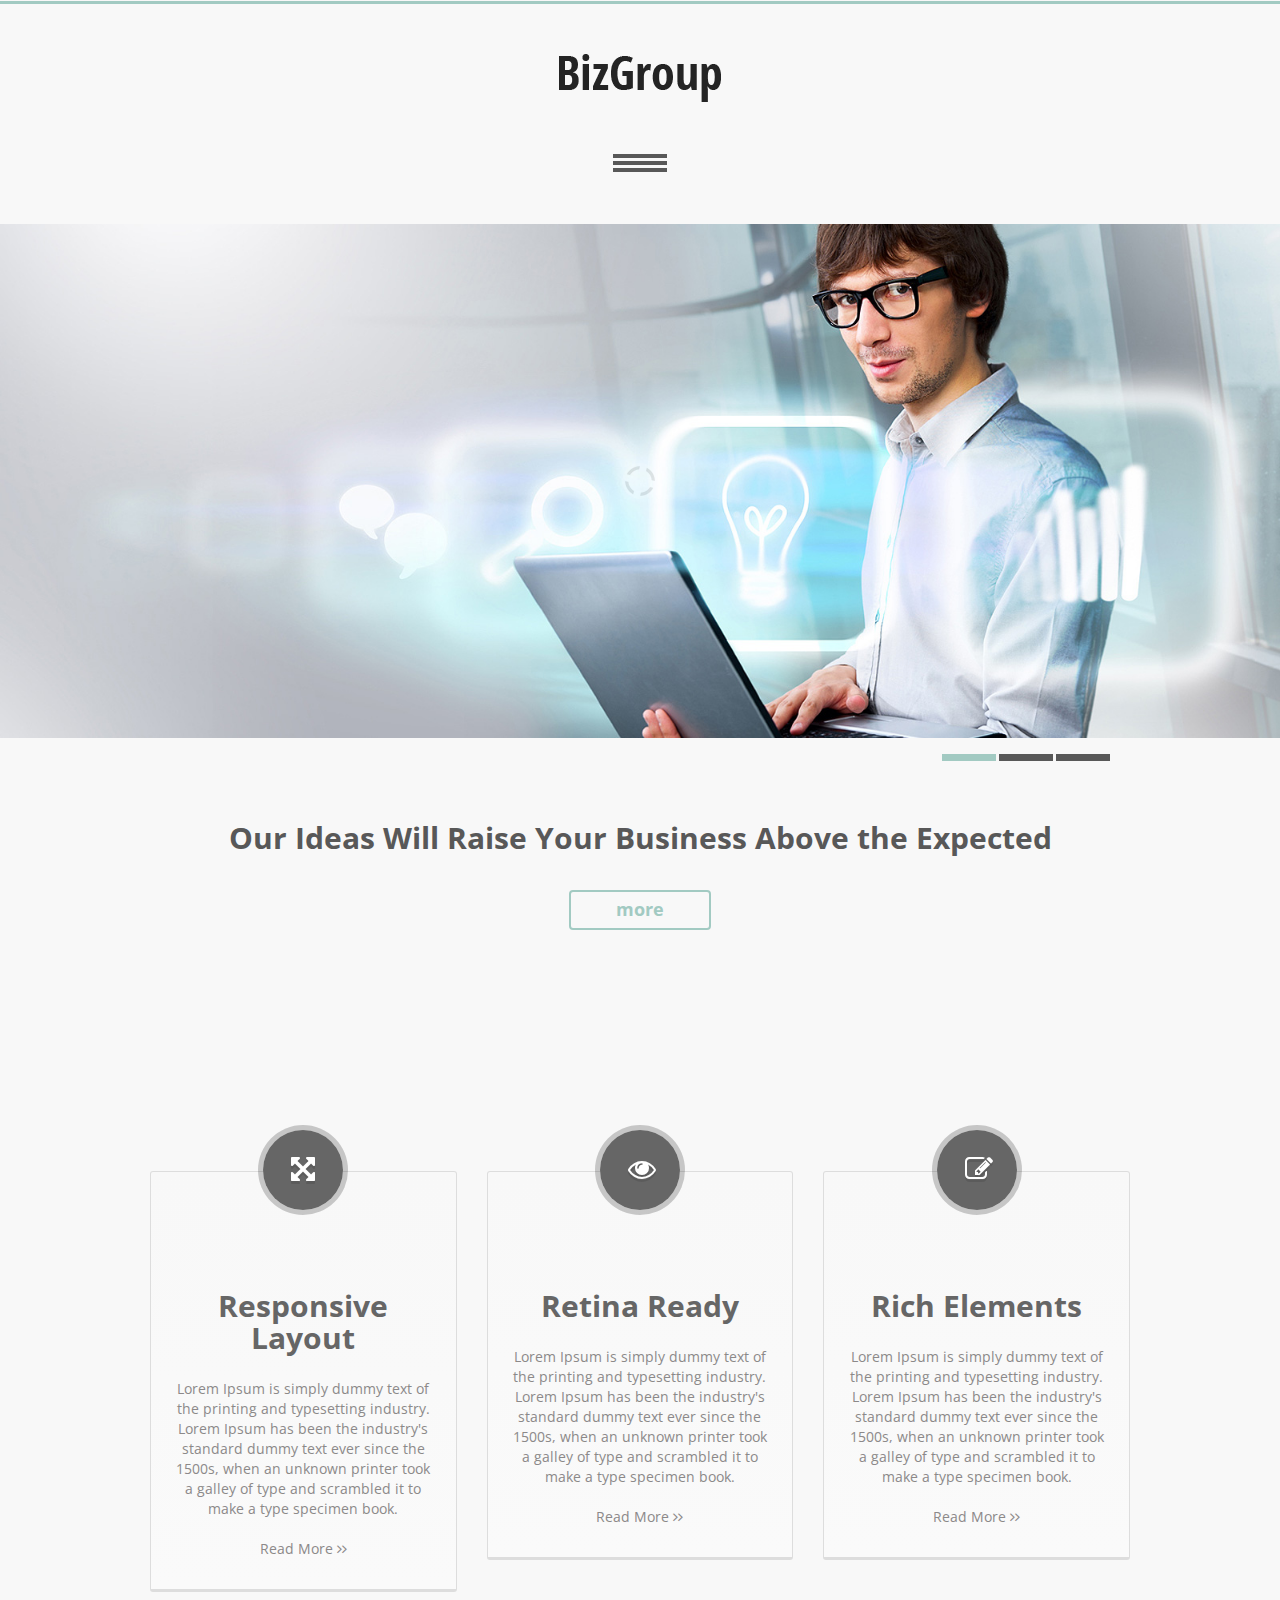
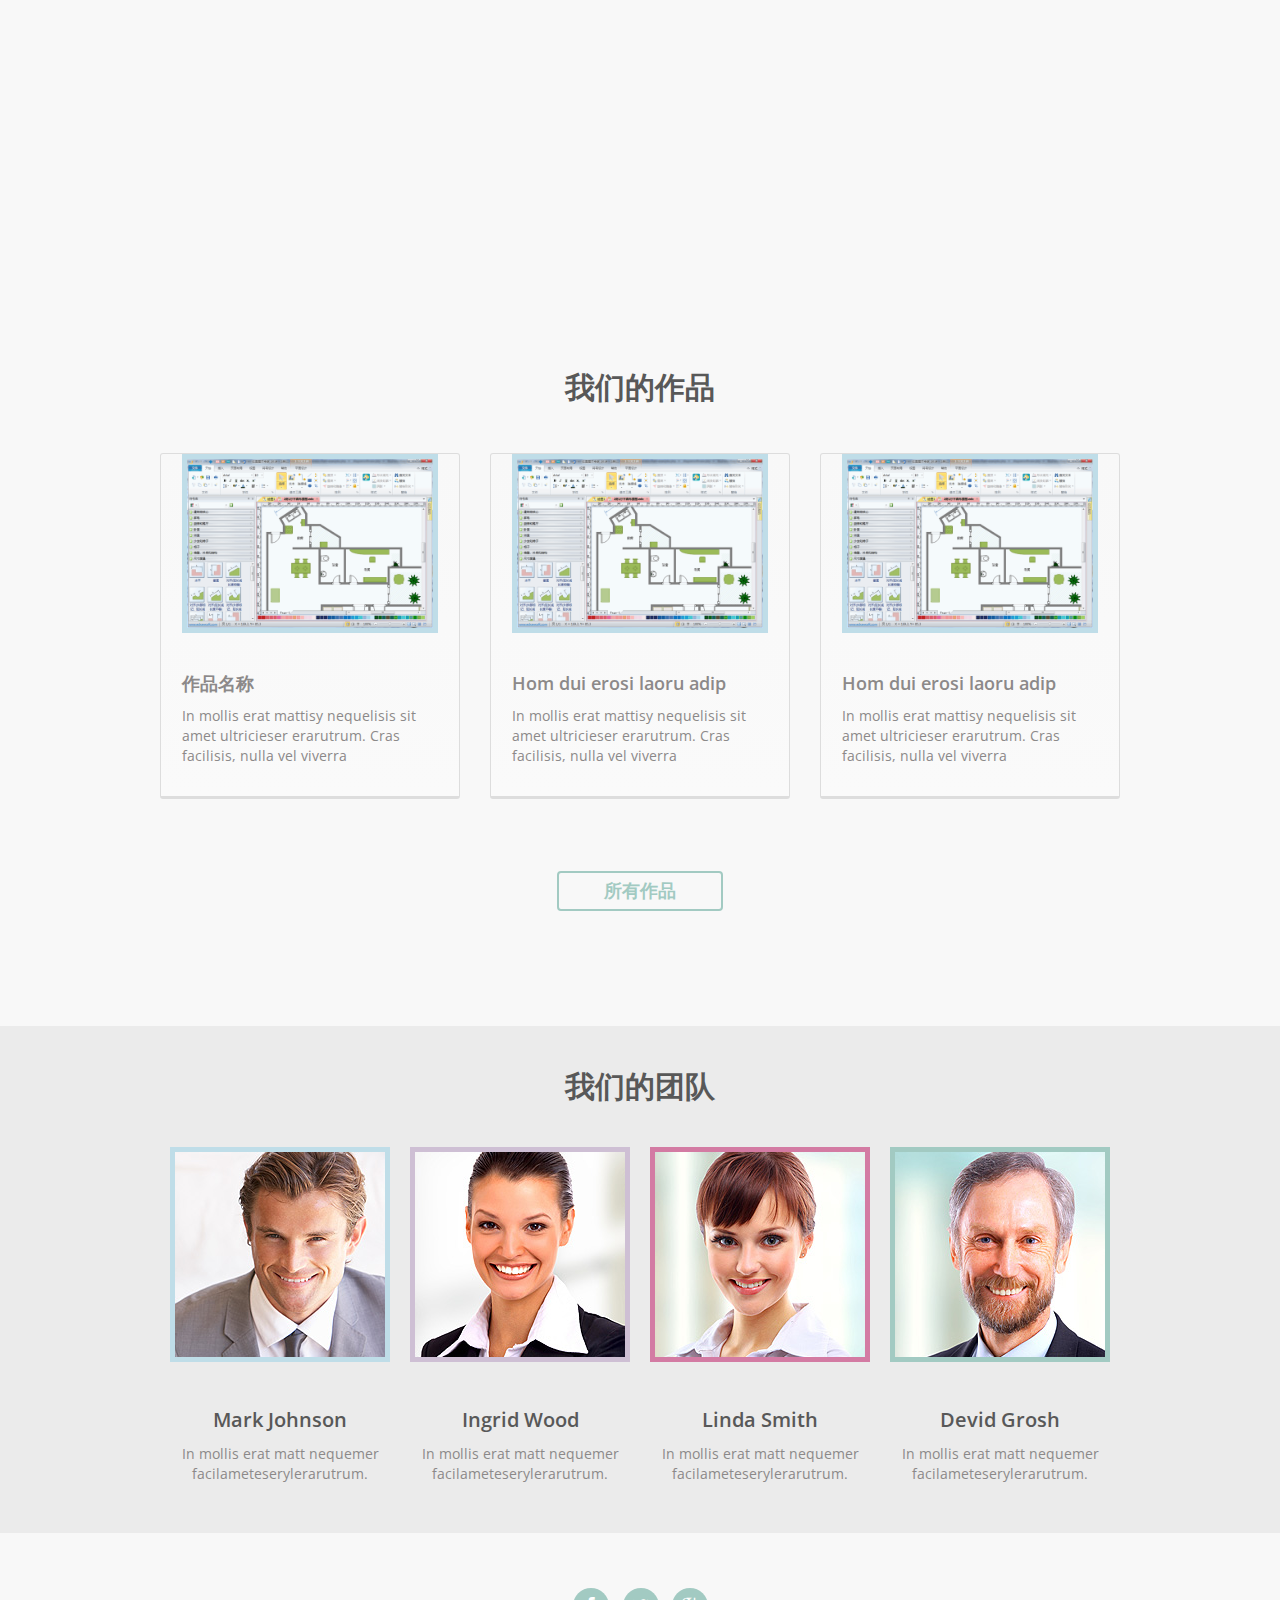
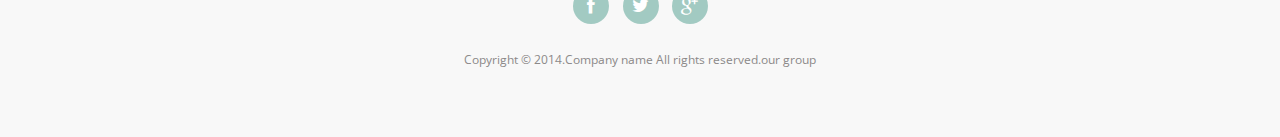
==== commit 6b403ae6: "index-1" ====
--- a/site/index.html
+++ b/site/index.html
@@ -255,7 +255,7 @@
             <!-- Main Content end--> 
 
 <!--==============================Content=================================-->
-		<div class="main-content negcontain">
+		<div class="main-content">
             <div class="container">
             	<div class="container_12">
 					<div class="grid_12">
@@ -422,6 +422,11 @@
 		</div>
 -->
 <!--==============================footer=================================-->
+
+		
+
+
+
 		<footer>
 			<div class="container_12">
 				<div class="grid_12">
@@ -432,7 +437,7 @@
 					</div>
 					<div class="clear"></div>
 					<div class="copy">
-						Copyright &copy; 2014.Company name All rights reserved.<a target="_blank" href="http://guantaow.taobao.com/">厚朴网络淘宝店</a><a target="_blank" href="http://www.moobnn.com">网页模板</a>
+						Copyright &copy; 2014.Company name All rights reserved.<a target="_blank" href="index.html">our group</a>
 					</div>
 				</div>
 			</div>
--- a/site/css/style.css
+++ b/site/css/style.css
@@ -203,6 +203,18 @@
  position: relative;
  margin-top: 5px;
 }
+.img_icon {
+	border-radius: 50%;
+	max-width: 100%;
+	 -moz-box-sizing: border-box;
+ -webkit-box-sizing: border-box;
+ -o-box-sizing: border-box;
+ box-sizing: border-box;
+	margin-bottom: 0px;
+ position: relative;
+ margin-top: 5px;
+}
+
 
 .fleft {
 	float: left;
@@ -3279,6 +3291,46 @@
 }
 */
 
-
-
-
+/*自己添加的css*/
+
+.h3center{
+	text-align: center;
+}
+
+.star-bar-show{
+	margin:auto;
+	margin-top: 10px;
+    width: 50%;
+	background:url(../images/star_red.png) repeat-x 0 0}
+.star-bar-show .star{background:url(../images/star_red.png) repeat-x 0 0}
+.star-1{width:20%}
+.star-2{ width:40%}
+.star-3{width:60%}
+.star-4{ width:80%}
+.star-5{ width:100%}
+.star-bar-show.size-M{width:120px;height:24px}
+.star-bar-show.size-M,.star-bar-show.size-M .star{background-size:24px}
+.star-bar-show.size-M .star{ height:24px}
+.star-bar-show.size-S{width:80px; height:16px}
+.star-bar-show.size-S,.star-bar-show.size-S .star{background-size:16px}
+.star-bar-show.size-S .star{ height:16px}
+
+.button {
+    background-color: #4CAF50; /* Green */
+    border: none;
+    color: white;
+    padding: 15px 60px;
+    text-align: center;
+    text-decoration: none;
+    display: inline-block;
+    font-size: 16px;
+    margin: 2px 2px;
+    margin-right: 10px;
+    cursor: pointer;
+}
+.button2 {
+	background-color: #e7e7e7; color: black;
+}
+.space {
+	margin-left: 10px;
+}
--- a/site/css/style.css
+++ b/site/css/style.css
@@ -203,6 +203,18 @@
  position: relative;
  margin-top: 5px;
 }
+.img_icon {
+	border-radius: 50%;
+	max-width: 100%;
+	 -moz-box-sizing: border-box;
+ -webkit-box-sizing: border-box;
+ -o-box-sizing: border-box;
+ box-sizing: border-box;
+	margin-bottom: 0px;
+ position: relative;
+ margin-top: 5px;
+}
+
 
 .fleft {
 	float: left;
@@ -3279,6 +3291,46 @@
 }
 */
 
-
-
-
+/*自己添加的css*/
+
+.h3center{
+	text-align: center;
+}
+
+.star-bar-show{
+	margin:auto;
+	margin-top: 10px;
+    width: 50%;
+	background:url(../images/star_red.png) repeat-x 0 0}
+.star-bar-show .star{background:url(../images/star_red.png) repeat-x 0 0}
+.star-1{width:20%}
+.star-2{ width:40%}
+.star-3{width:60%}
+.star-4{ width:80%}
+.star-5{ width:100%}
+.star-bar-show.size-M{width:120px;height:24px}
+.star-bar-show.size-M,.star-bar-show.size-M .star{background-size:24px}
+.star-bar-show.size-M .star{ height:24px}
+.star-bar-show.size-S{width:80px; height:16px}
+.star-bar-show.size-S,.star-bar-show.size-S .star{background-size:16px}
+.star-bar-show.size-S .star{ height:16px}
+
+.button {
+    background-color: #4CAF50; /* Green */
+    border: none;
+    color: white;
+    padding: 15px 60px;
+    text-align: center;
+    text-decoration: none;
+    display: inline-block;
+    font-size: 16px;
+    margin: 2px 2px;
+    margin-right: 10px;
+    cursor: pointer;
+}
+.button2 {
+	background-color: #e7e7e7; color: black;
+}
+.space {
+	margin-left: 10px;
+}
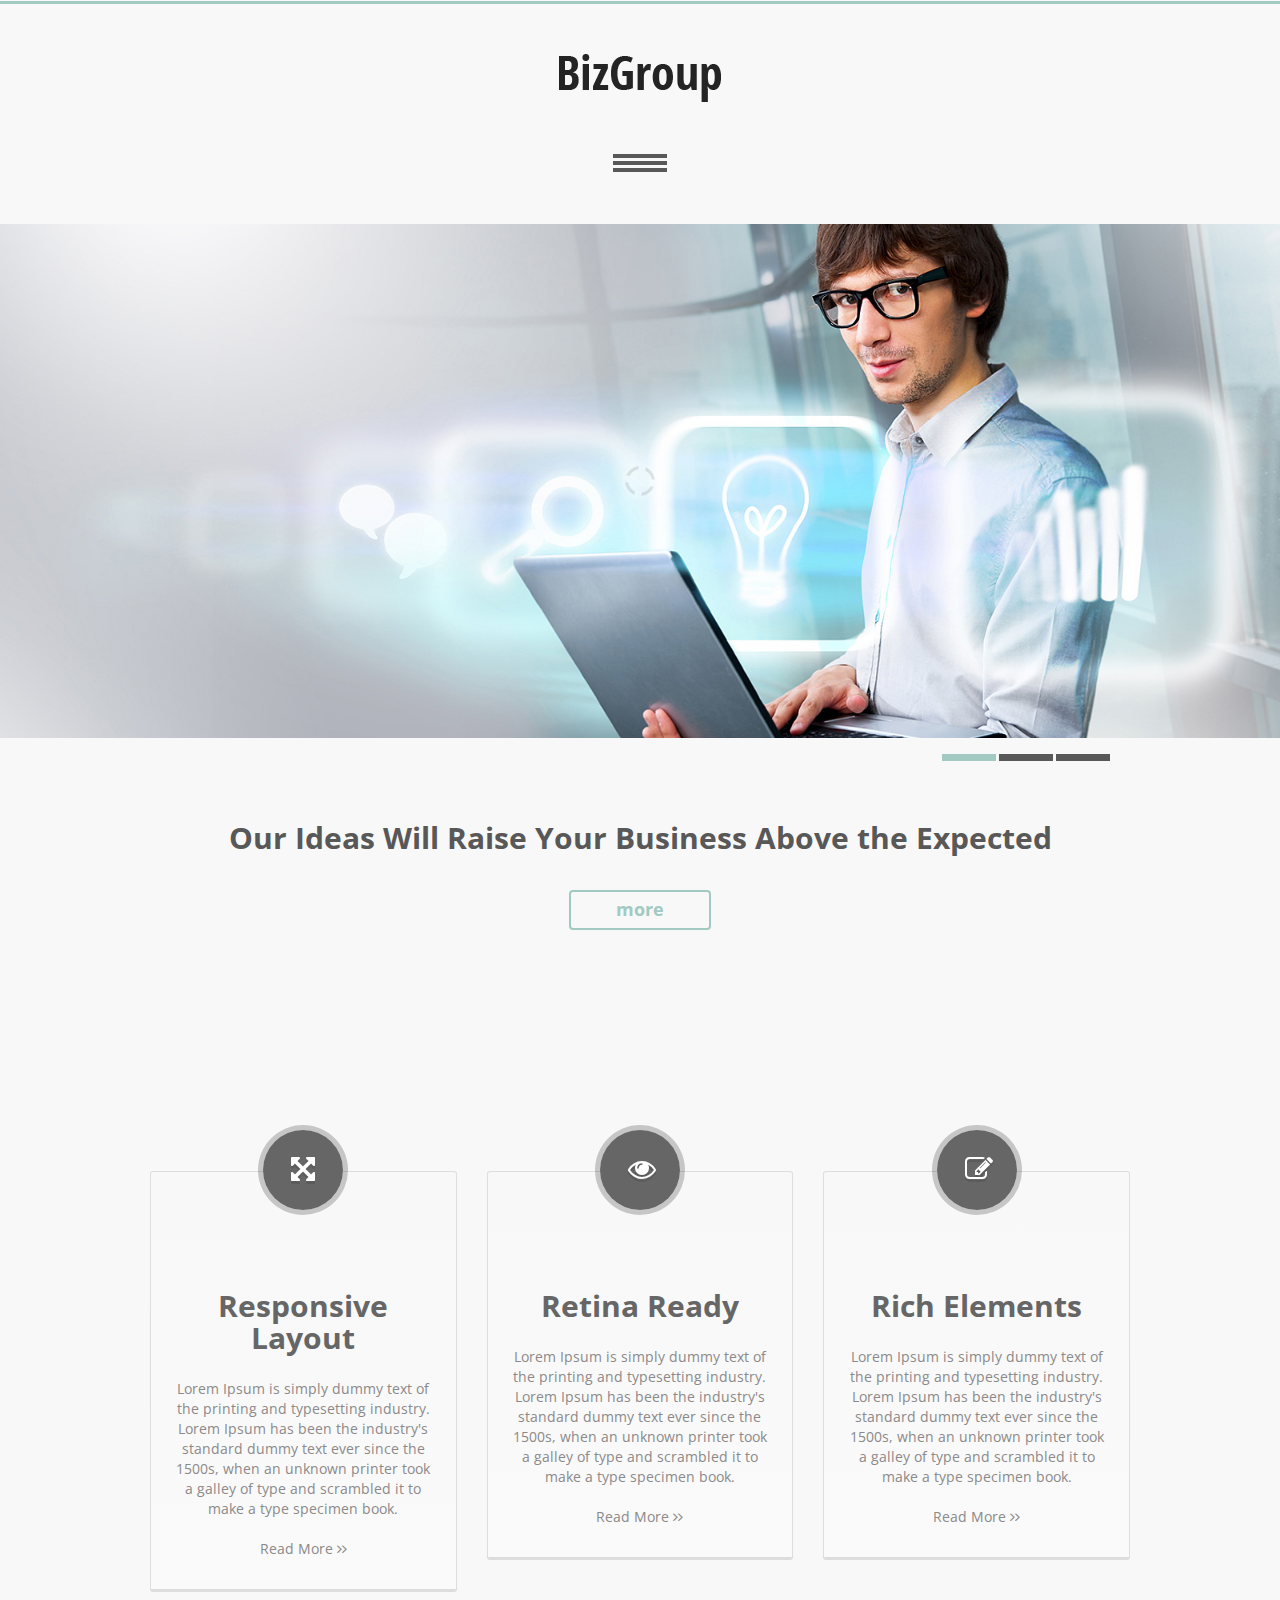
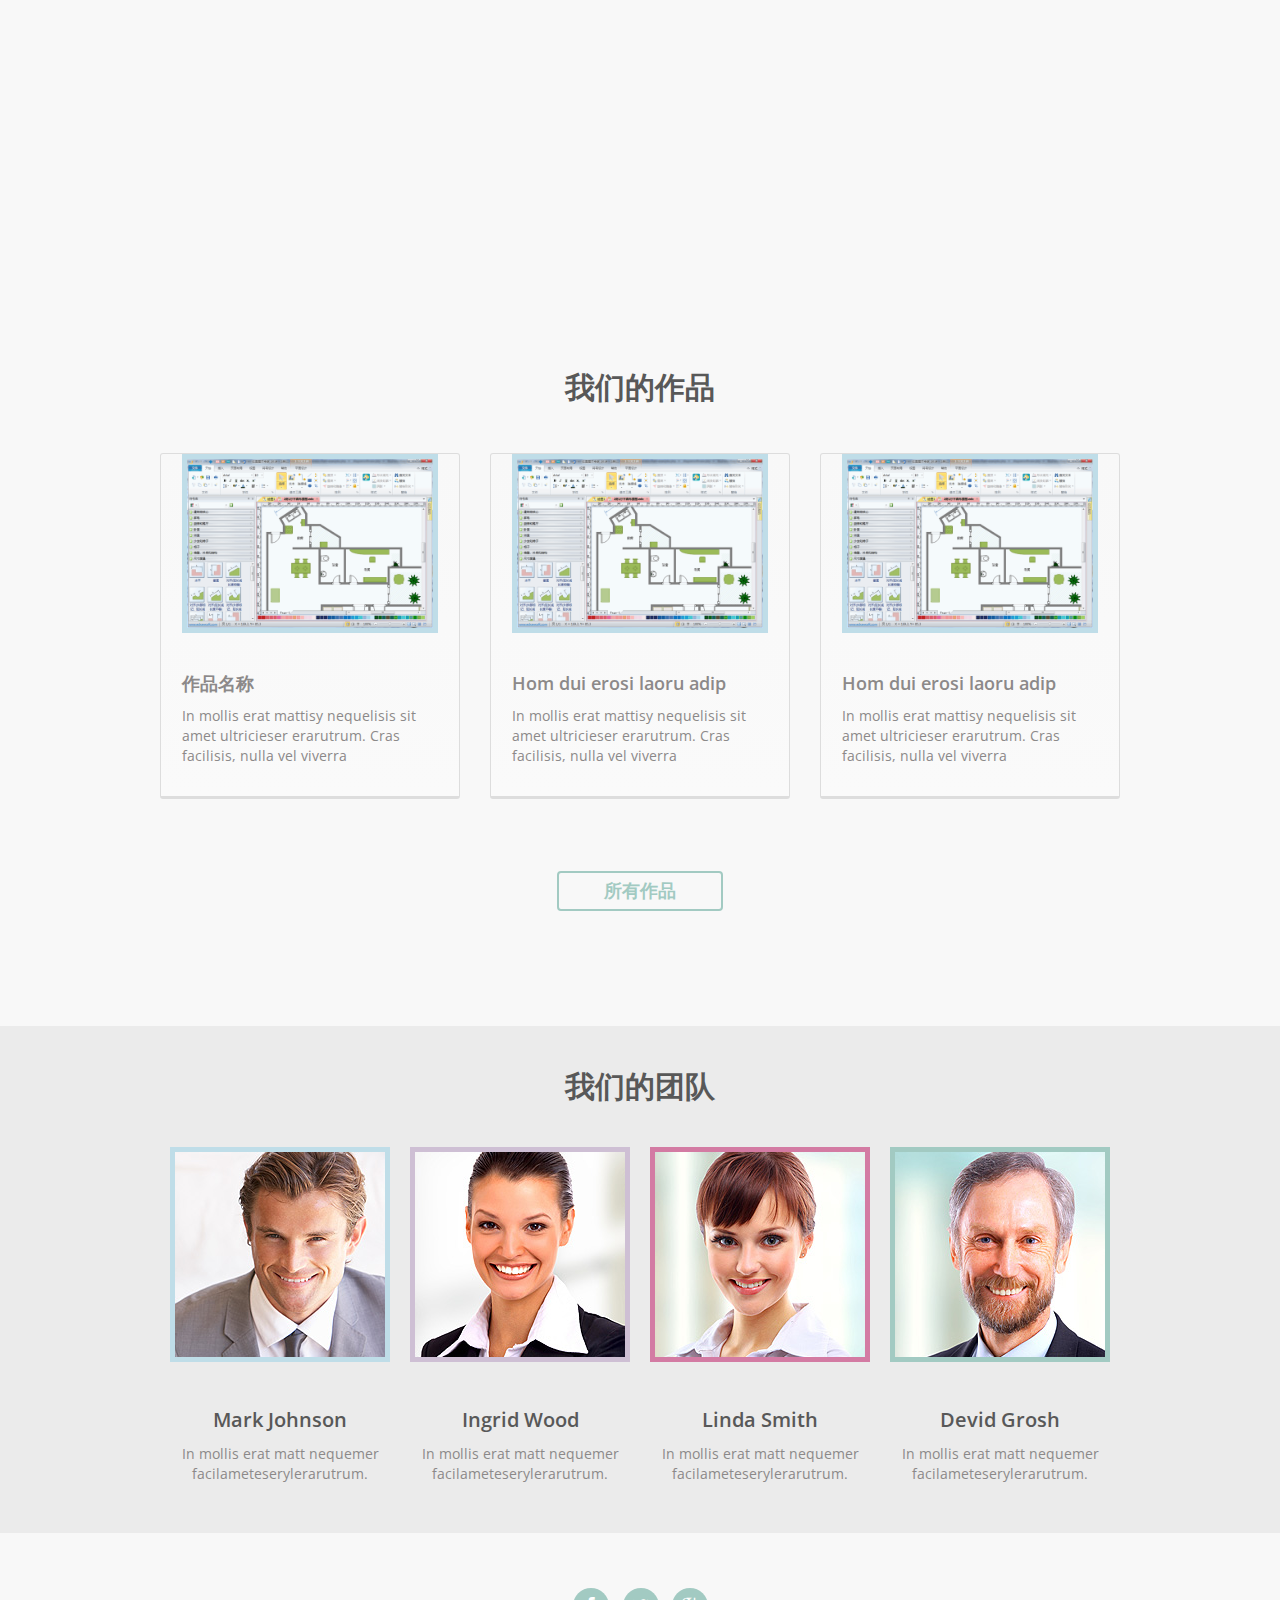
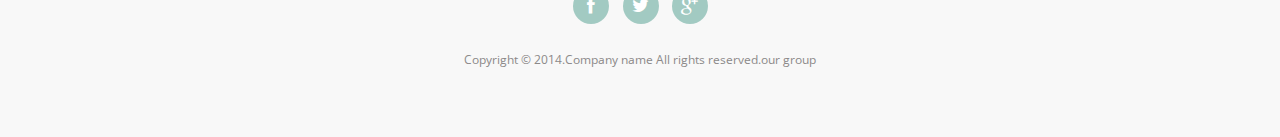
==== commit 849740f6: "menu update" ====
--- a/site/index.html
+++ b/site/index.html
@@ -87,11 +87,11 @@
 							<a href="#" class="bt-menu-trigger"><span>Menu</span></a>
 							<ul>
 								<li class="current bt-icon"><a href="index.html">主页</a></li>
-								<li class="bt-icon"><a href="index-1.html">关于我们</a></li>
-								<li class="bt-icon"><a href="index-2.html">Services</a></li>
-								<li class="bt-icon"><a href="index-3.html">Projects</a></li>
-								<li class="bt-icon"><a href="index-4.html">Blog</a></li>
-								<li class="bt-icon"><a href="index-5.html">Contacts</a></li>
+								<li class="bt-icon"><a href="index-1 copy.html">关于我们</a></li>
+								<li class="bt-icon"><a href="index-2.html">服务</a></li>
+								<li class="bt-icon"><a href="index-3.html">项目</a></li>
+								<li class="bt-icon"><a href="index-4.html">博客</a></li>
+								<li class="bt-icon"><a href="index-5.html">联系我们</a></li>
 							</ul>
 						</nav>
 						<div class="clear"></div>
--- a/site/css/style.css
+++ b/site/css/style.css
@@ -3334,3 +3334,124 @@
 .space {
 	margin-left: 10px;
 }
+
+#myProgress {
+    width: 100%;
+    background-color: #ddd;
+  }
+  
+#level-1 {
+    width: 40%;
+    height: 15px;
+    background-color: #4CAF50;
+    text-align: center;
+    line-height: 15px;
+    color: white;
+}
+
+#level-2 {
+    width: 40%;
+    height: 15px;
+    background-color: #4CAF50;
+    text-align: center;
+    line-height: 15px;
+    color: white;
+}
+
+#level-3 {
+    width: 60%;
+    height: 15px;
+    background-color: #4CAF50;
+    text-align: center;
+    line-height: 15px;
+    color: white;
+}
+
+#level-4 {
+    width: 80%;
+    height: 15px;
+    background-color: #4CAF50;
+    text-align: center;
+    line-height: 15px;
+    color: white;
+}
+
+#level-5 {
+    width: 100%;
+    height: 15px;
+    background-color: #4CAF50;
+    text-align: center;
+    line-height: 15px;
+    color: white;
+}
+
+.name {
+    font: 20px;
+}
+
+h4.title {
+    font-size: 25px;
+    line-height: 35px;
+    margin: 20px 0;
+}
+
+p.indent{ 
+    padding-left: 1.8em 
+}
+
+.review-title{
+    border-bottom: 1px solid #000;
+}
+
+.review-title > h4 {
+    display: inline-block;
+    font-size: 25px;
+    line-height: 35px;
+}
+
+.review-title span {
+    margin-left: 100px;
+    line-height: 40px;
+
+}
+.review-title p {
+    margin-left: 180px;
+}
+
+.review-content {
+
+}
+
+.review-content p{
+    margin-top: -25px;
+    margin-left: 64px;
+    font-size: 13px;
+    
+}
+
+.review-content a{
+    margin-left: 10px;
+    margin-bottom: 10px;
+    font-size: 15px;
+}
+
+.review-content date{
+    
+}
+
+.h3 title{
+    color: black;
+    
+}
+
+.pic_list img{
+    margin-left: -20px;
+    margin-bottom: 20px;
+}
+
+.text_dev{
+    font-size: 18px;
+    font-weight: bold;
+    margin-left: -20px;
+    color: black;
+}--- a/site/css/style.css
+++ b/site/css/style.css
@@ -3334,3 +3334,124 @@
 .space {
 	margin-left: 10px;
 }
+
+#myProgress {
+    width: 100%;
+    background-color: #ddd;
+  }
+  
+#level-1 {
+    width: 40%;
+    height: 15px;
+    background-color: #4CAF50;
+    text-align: center;
+    line-height: 15px;
+    color: white;
+}
+
+#level-2 {
+    width: 40%;
+    height: 15px;
+    background-color: #4CAF50;
+    text-align: center;
+    line-height: 15px;
+    color: white;
+}
+
+#level-3 {
+    width: 60%;
+    height: 15px;
+    background-color: #4CAF50;
+    text-align: center;
+    line-height: 15px;
+    color: white;
+}
+
+#level-4 {
+    width: 80%;
+    height: 15px;
+    background-color: #4CAF50;
+    text-align: center;
+    line-height: 15px;
+    color: white;
+}
+
+#level-5 {
+    width: 100%;
+    height: 15px;
+    background-color: #4CAF50;
+    text-align: center;
+    line-height: 15px;
+    color: white;
+}
+
+.name {
+    font: 20px;
+}
+
+h4.title {
+    font-size: 25px;
+    line-height: 35px;
+    margin: 20px 0;
+}
+
+p.indent{ 
+    padding-left: 1.8em 
+}
+
+.review-title{
+    border-bottom: 1px solid #000;
+}
+
+.review-title > h4 {
+    display: inline-block;
+    font-size: 25px;
+    line-height: 35px;
+}
+
+.review-title span {
+    margin-left: 100px;
+    line-height: 40px;
+
+}
+.review-title p {
+    margin-left: 180px;
+}
+
+.review-content {
+
+}
+
+.review-content p{
+    margin-top: -25px;
+    margin-left: 64px;
+    font-size: 13px;
+    
+}
+
+.review-content a{
+    margin-left: 10px;
+    margin-bottom: 10px;
+    font-size: 15px;
+}
+
+.review-content date{
+    
+}
+
+.h3 title{
+    color: black;
+    
+}
+
+.pic_list img{
+    margin-left: -20px;
+    margin-bottom: 20px;
+}
+
+.text_dev{
+    font-size: 18px;
+    font-weight: bold;
+    margin-left: -20px;
+    color: black;
+}